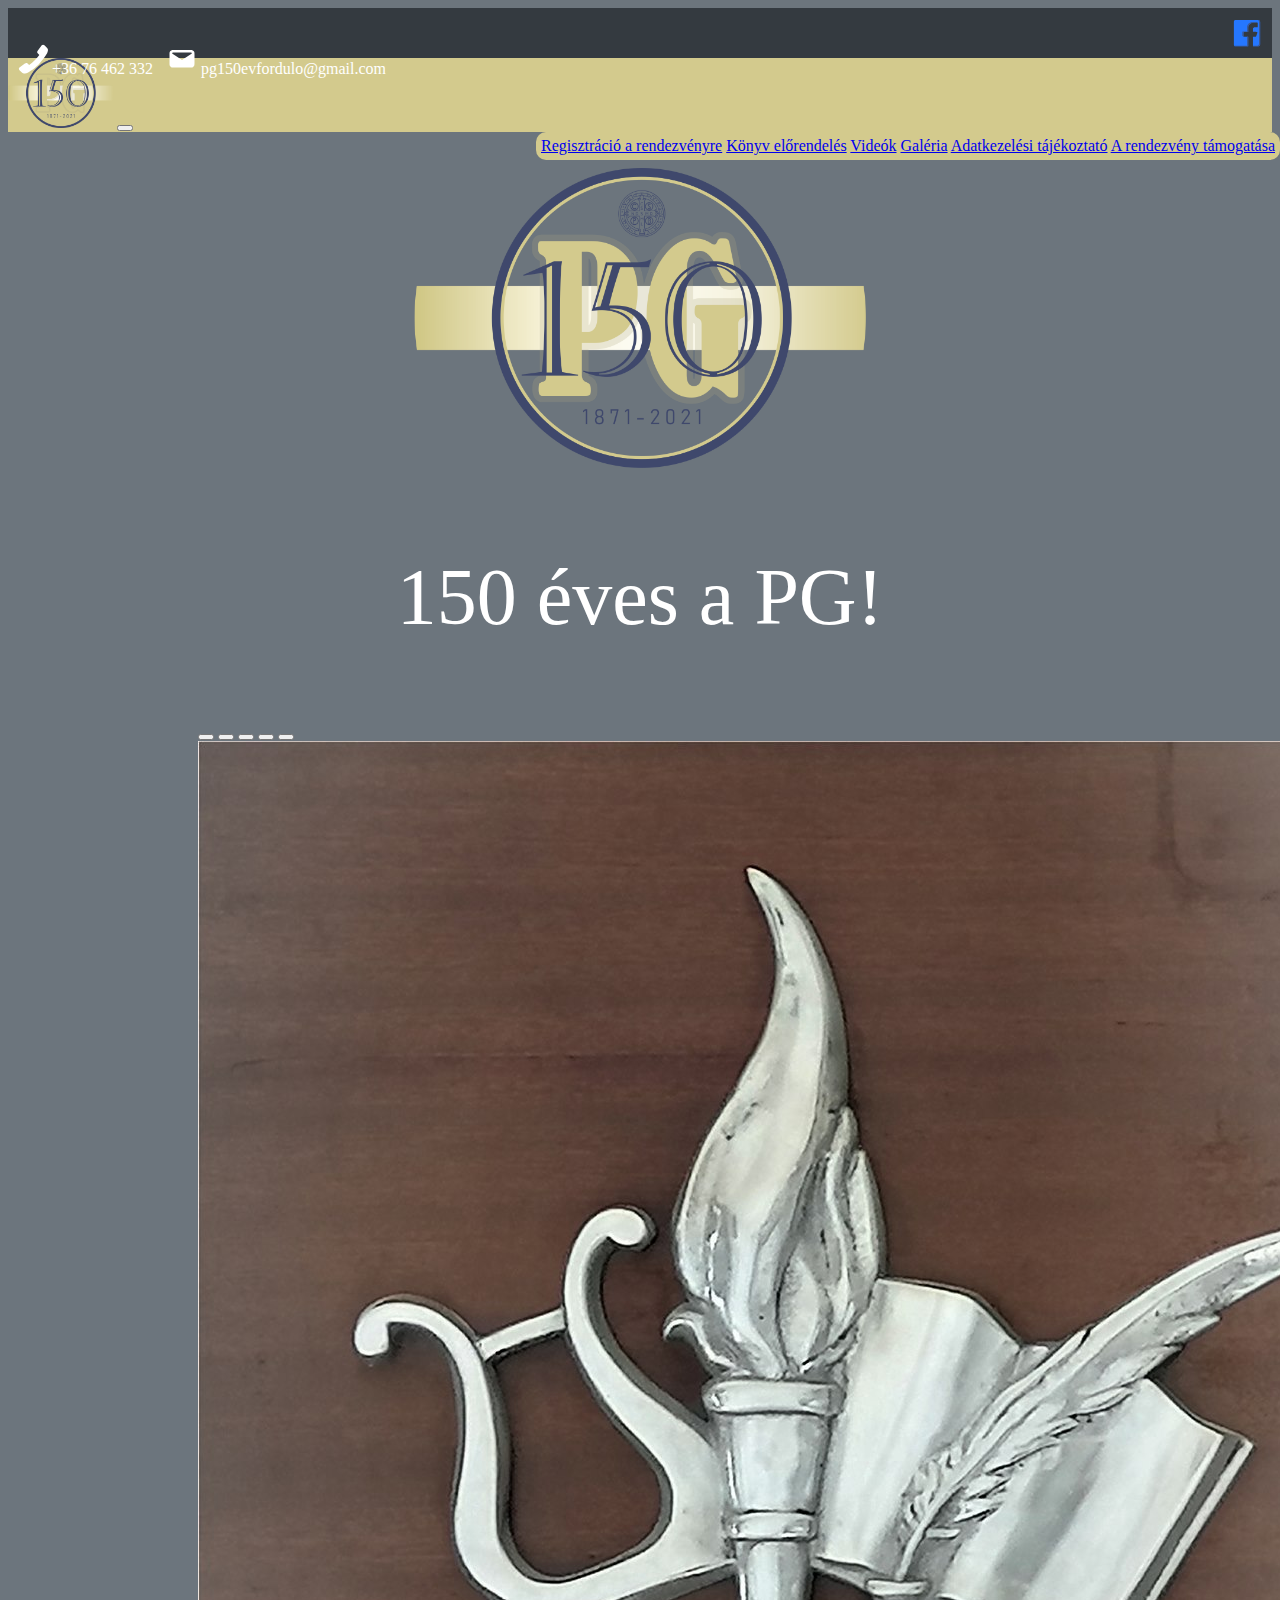
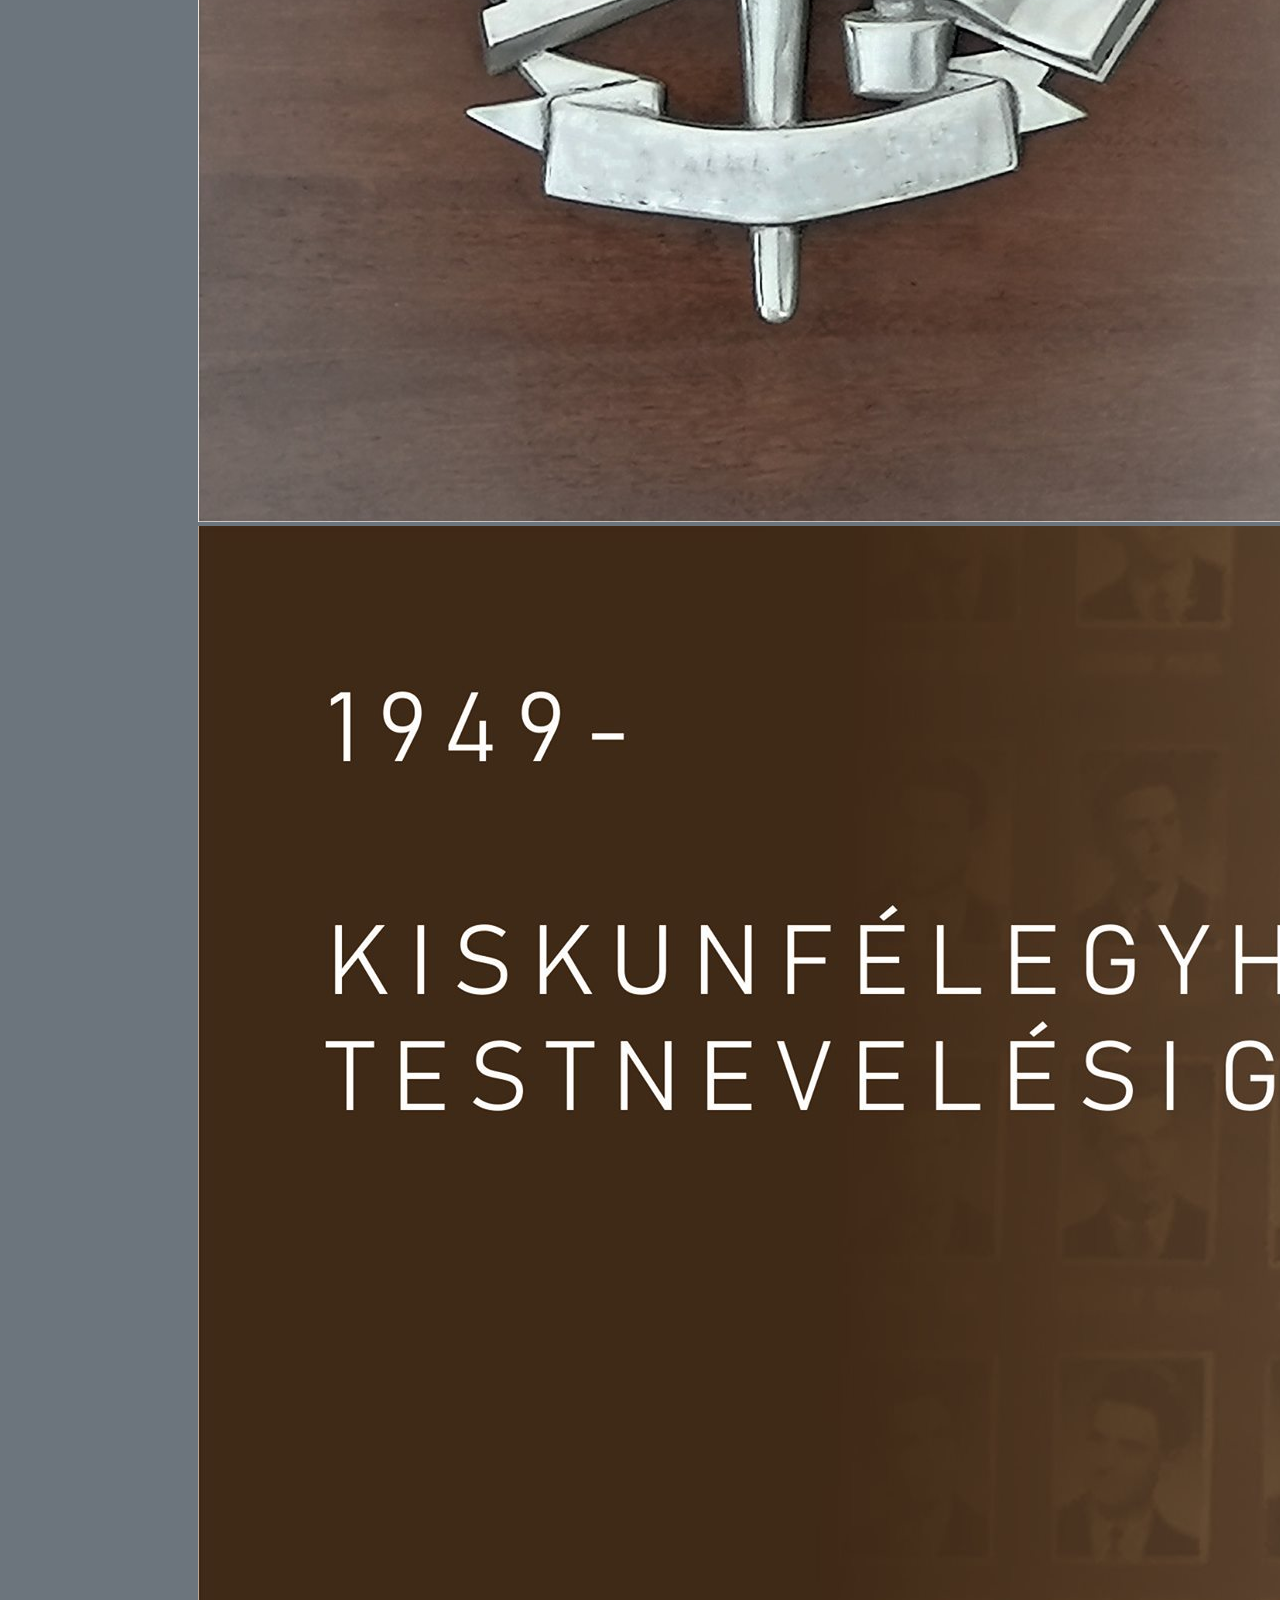
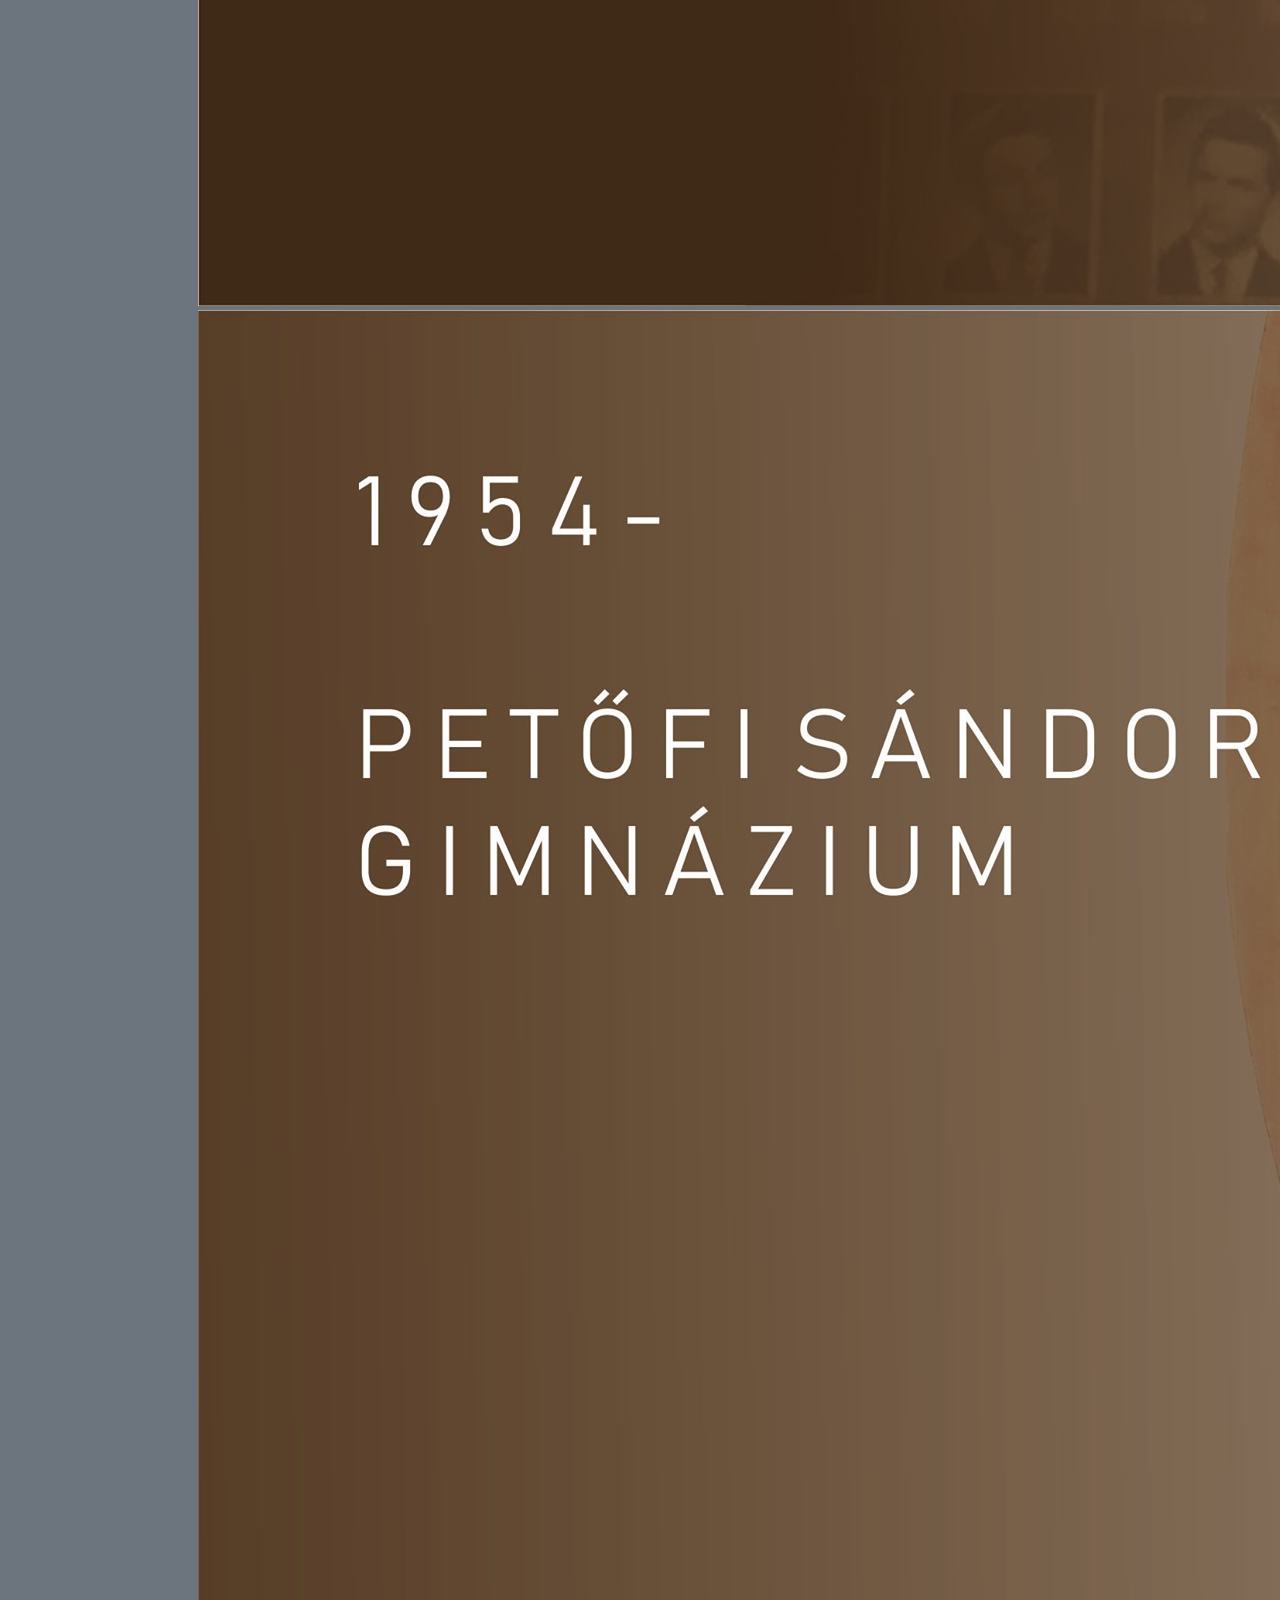
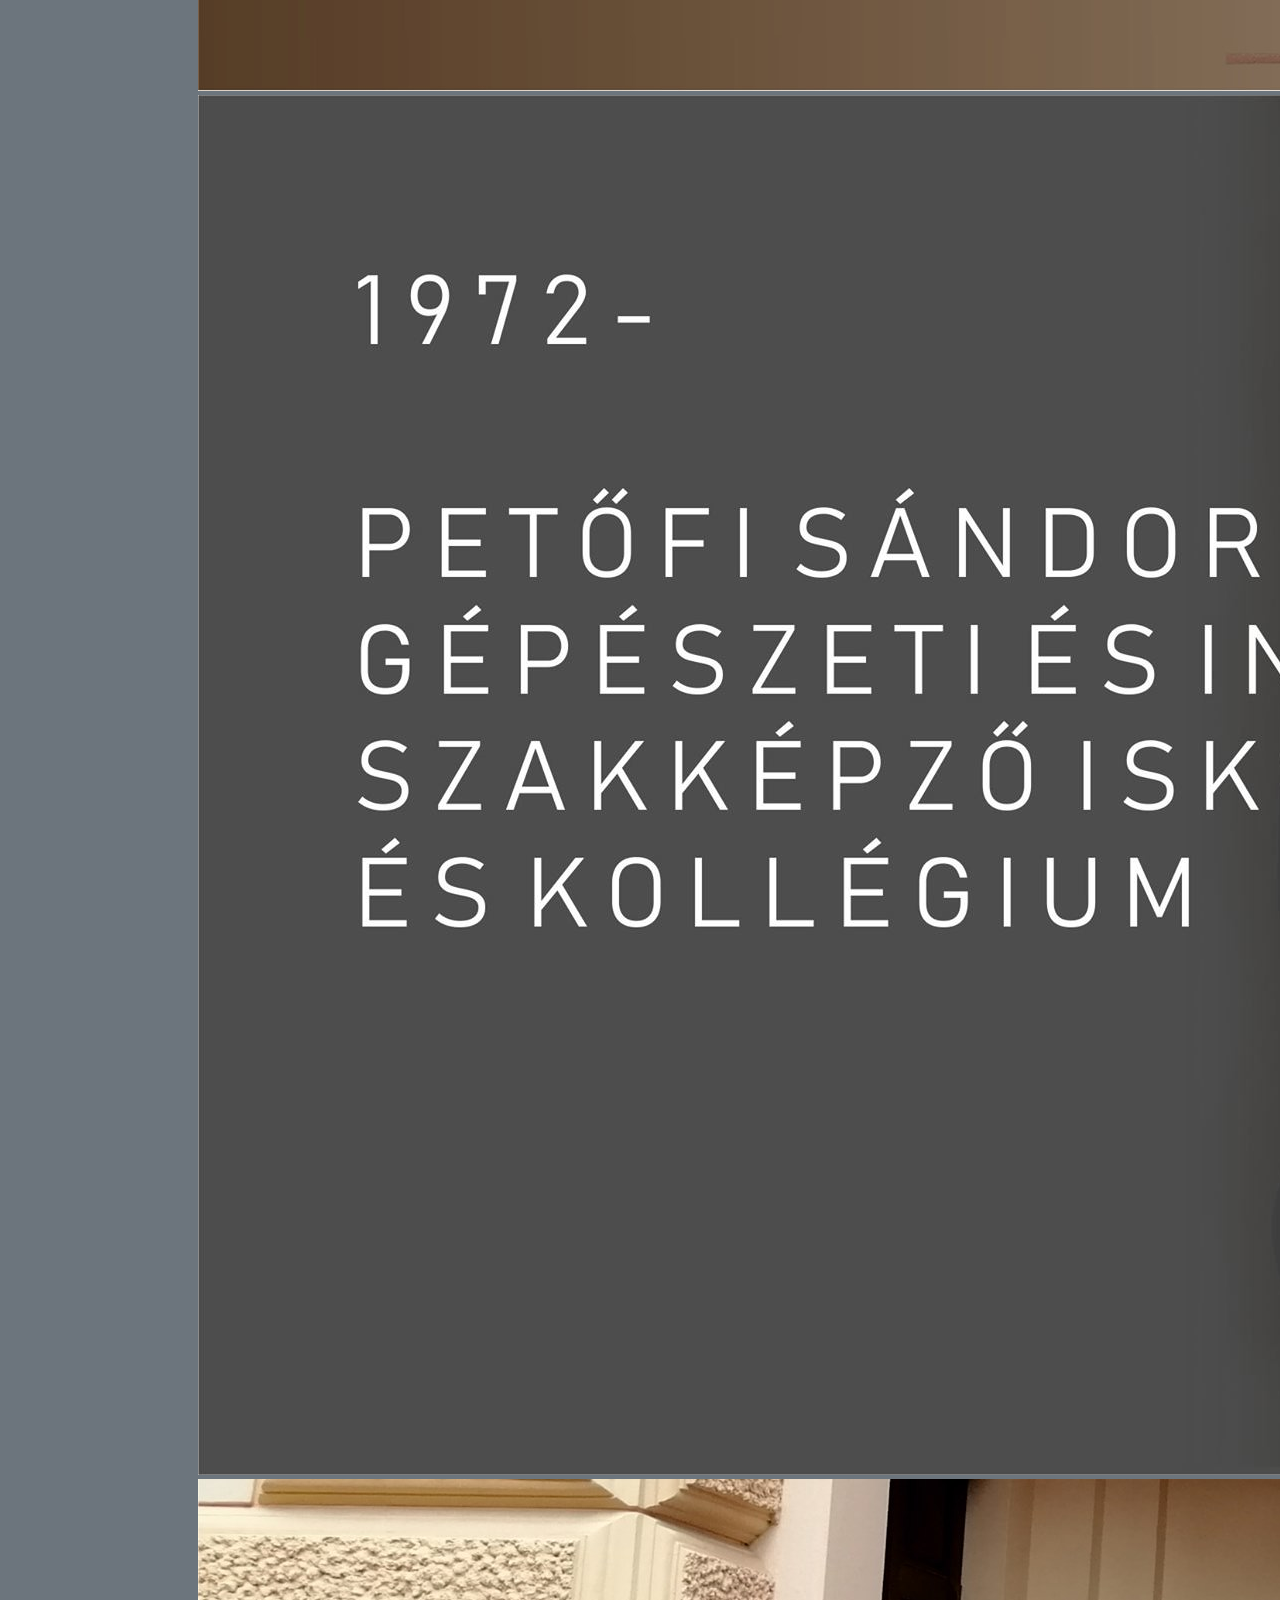
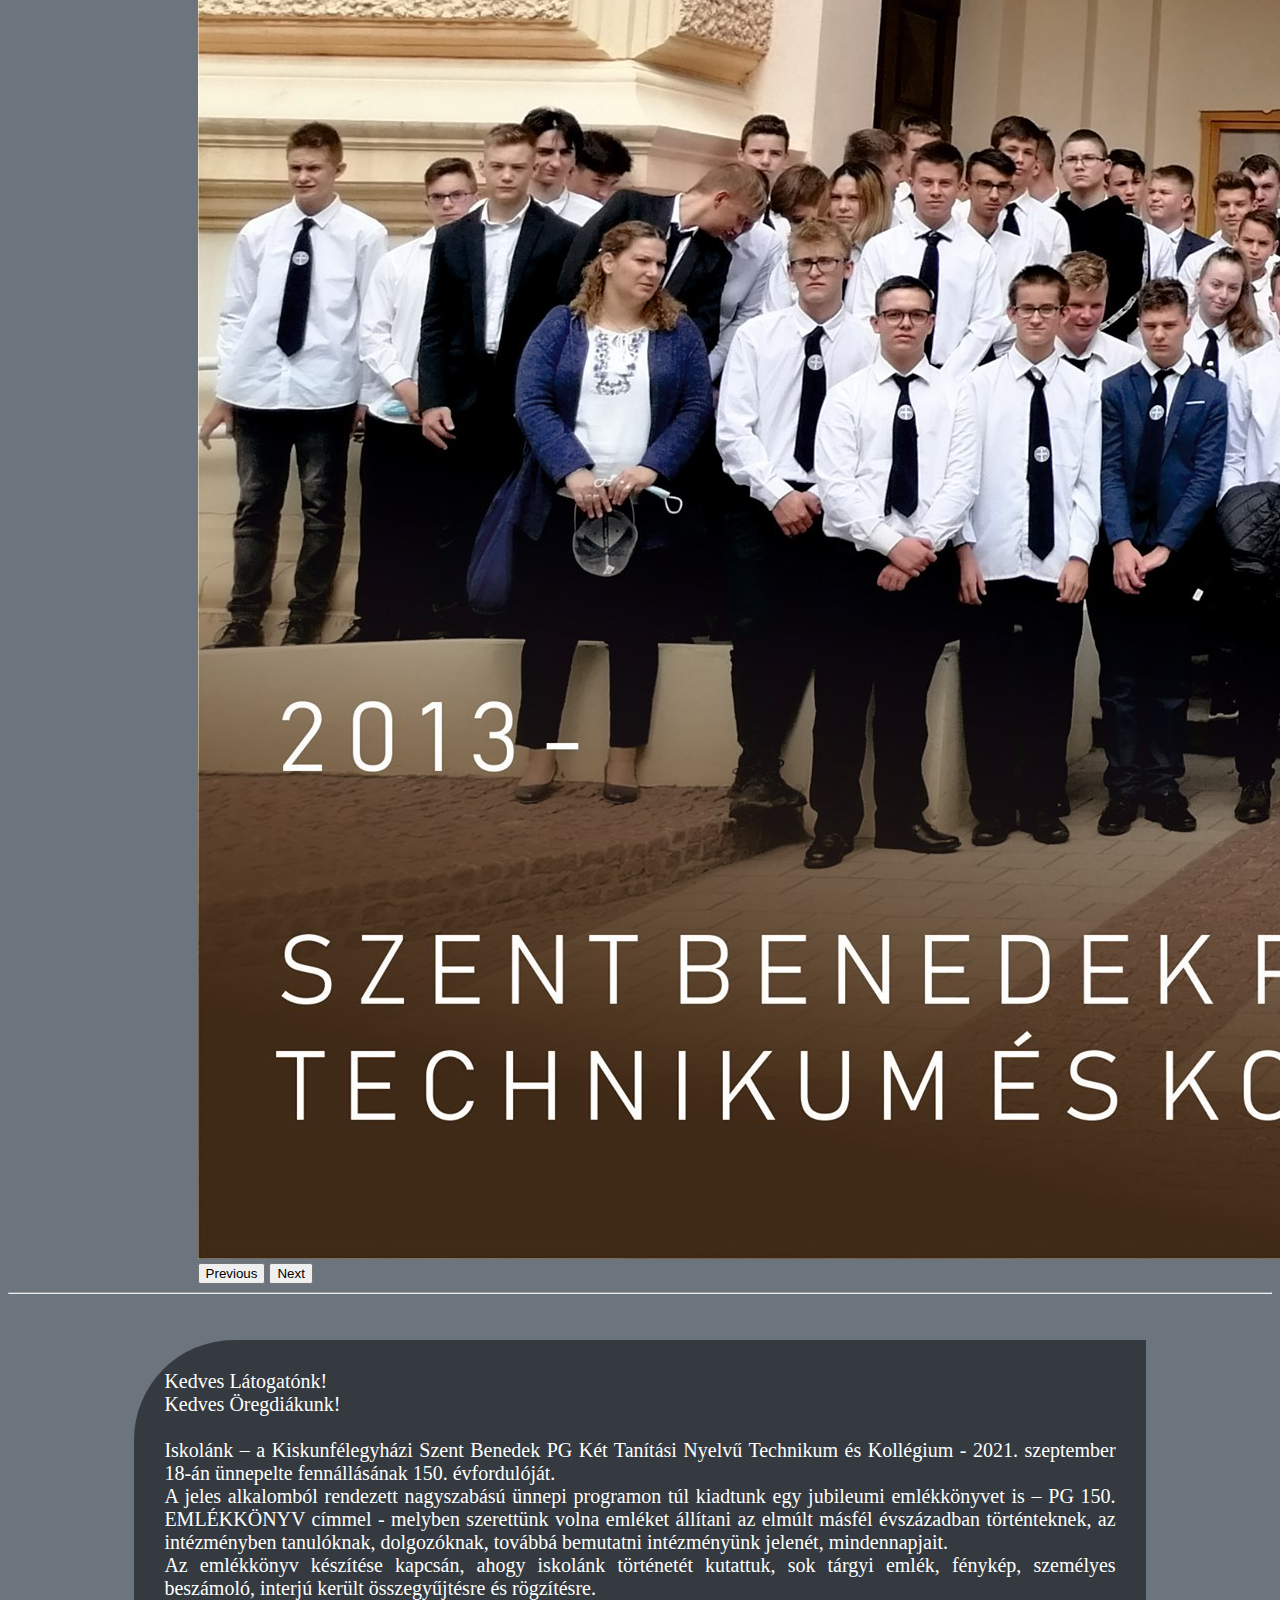
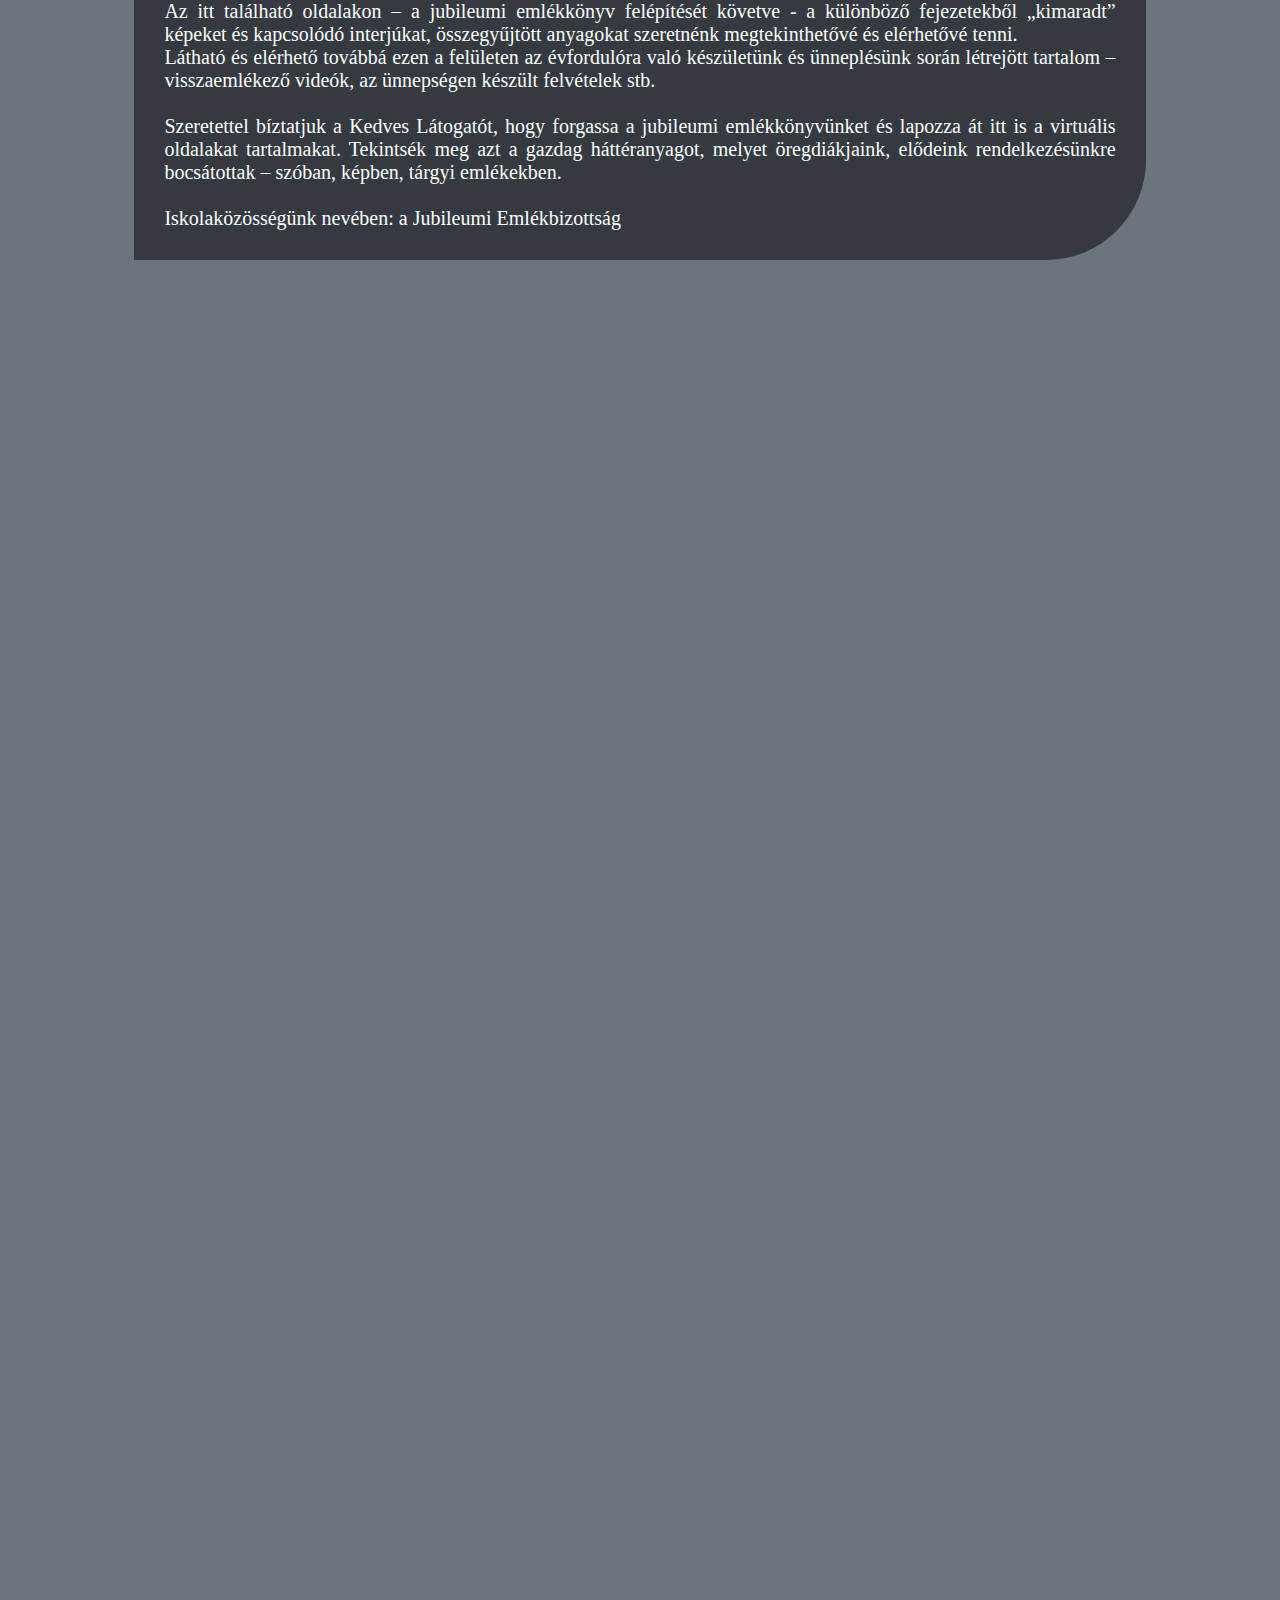
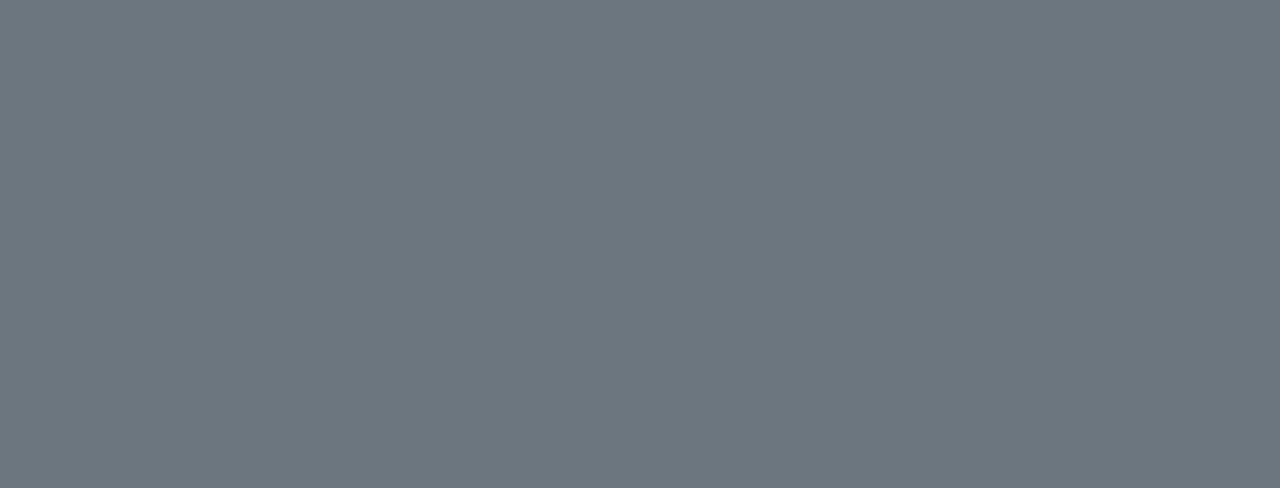
==== index.html @ b7662354 "resize" ====
<!DOCTYPE html>
<html lang="hu">
<head>
    <meta charset="UTF-8">
    <meta name="viewport" content="width=device-width, initial-scale=1.0">
    <link href="https://cdn.jsdelivr.net/npm/bootstrap@5.3.2/dist/css/bootstrap.min.css" rel="stylesheet" integrity="sha384-T3c6CoIi6uLrA9TneNEoa7RxnatzjcDSCmG1MXxSR1GAsXEV/Dwwykc2MPK8M2HN" crossorigin="anonymous">
    <script src="https://cdn.jsdelivr.net/npm/bootstrap@5.3.2/dist/js/bootstrap.bundle.min.js" integrity="sha384-C6RzsynM9kWDrMNeT87bh95OGNyZPhcTNXj1NW7RuBCsyN/o0jlpcV8Qyq46cDfL" crossorigin="anonymous"></script>
    <title>PG 150. évforduló</title>
    <link rel="icon" href="logo150.png">
    <link rel="stylesheet" href="style.css">
</head>
<body>
    <div class="elerhetosegDiv">
        <div>
            <p><img class="elerhetosegIcon" src="icon_phone.svg">  +36 76 462 332   <img class="elerhetosegIcon" src="icon_mail.svg"> pg150evfordulo@gmail.com</p>
        </div>
        <div class="facebookDiv">
            <a class="facebook" href="https://www.facebook.com/PG-150-%C3%89VFORDUL%C3%93-101348735076415" target="_blank"><img src="icon_facebook.svg"></a>
        </div>
    </div>

    <nav class="navbar navbar-expand-lg sticky-top bg-body-tertiary">
        <div class="container-fluid">
          <a class="navbar-brand" href="index.html"><img class="navImg" src="logo150.png"></a>
          <button class="navbar-toggler" type="button" data-bs-toggle="collapse" data-bs-target="#navbarNavAltMarkup" aria-controls="navbarNavAltMarkup" aria-expanded="false" aria-label="Toggle navigation">
            <span class="navbar-toggler-icon"></span>
          </button>
          <div class="collapse navbar-collapse" id="navbarNavAltMarkup">
            <div class="navbar-nav float-right">
              <a class="nav-link active" aria-current="page" href="index.html">Regisztráció a rendezvényre</a>
              <a class="nav-link" href="#">Könyv előrendelés</a>
              <a class="nav-link" href="#">Videók</a>
              <a class="nav-link" href="#">Galéria</a>
              <a class="nav-link" href="#">Adatkezelési tájékoztató</a>
              <a class="nav-link" href="#">A rendezvény támogatása</a>
            </div>
          </div>
        </div>
      </nav>

      <div class="headerDiv">
        <p class="headerImg"><img src="logo150.png" alt="150 éves a pg" title="150 éves a PG"></p>
        <p class="headerText">150 éves a PG!</p>
      </div>
  
      <div id="carouselExampleControls" class="carousel slide size-50" data-bs-ride="carousel">
        <div class="carousel-indicators">
            <button type="button" data-bs-target="#carouselExampleIndicators" data-bs-slide-to="0" class="active" aria-current="true" aria-label="Slide 1"></button>
            <button type="button" data-bs-target="#carouselExampleIndicators" data-bs-slide-to="1" aria-label="Slide 2"></button>
            <button type="button" data-bs-target="#carouselExampleIndicators" data-bs-slide-to="2" aria-label="Slide 3"></button>
            <button type="button" data-bs-target="#carouselExampleIndicators" data-bs-slide-to="3" aria-label="Slide 4"></button>
            <button type="button" data-bs-target="#carouselExampleIndicators" data-bs-slide-to="4" aria-label="Slide 5"></button>
          </div>
        <div class="carousel-inner">
          <div class="carousel-item active">
            <img src="images/slide/0001.jpg" class="d-block w-100" alt="...">
          </div>
          <div class="carousel-item">
            <img src="images/slide/0002.jpg" class="d-block w-100" alt="...">
          </div>
          <div class="carousel-item">
            <img src="images/slide/0003.jpg" class="d-block w-100" alt="...">
          </div>
          <div class="carousel-item">
            <img src="images/slide/0004.jpg" class="d-block w-100" alt="...">
          </div>
          <div class="carousel-item">
            <img src="images/slide/0005.jpg" class="d-block w-100" alt="...">
          </div>
        </div>
        <button class="carousel-control-prev" type="button" data-bs-target="#carouselExampleControls" data-bs-slide="prev">
          <span class="carousel-control-prev-icon" aria-hidden="true"></span>
          <span class="visually-hidden">Previous</span>
        </button>
        <button class="carousel-control-next" type="button" data-bs-target="#carouselExampleControls" data-bs-slide="next">
          <span class="carousel-control-next-icon" aria-hidden="true"></span>
          <span class="visually-hidden">Next</span>
        </button>
      </div>

      <hr> <br>

      <div class="szovegDiv">
        <p>
            Kedves Látogatónk! <br>
            Kedves Öregdiákunk! <br> <br>

            Iskolánk – a Kiskunfélegyházi Szent Benedek PG Két Tanítási Nyelvű Technikum és Kollégium - 2021. szeptember 18-án ünnepelte fennállásának 150. évfordulóját. <br>
            A jeles alkalomból rendezett nagyszabású ünnepi programon túl kiadtunk egy jubileumi emlékkönyvet is – PG 150. EMLÉKKÖNYV címmel - melyben szerettünk volna emléket állítani az elmúlt másfél évszázadban történteknek, az intézményben tanulóknak, dolgozóknak, továbbá bemutatni intézményünk jelenét, mindennapjait. <br>
            Az emlékkönyv készítése kapcsán, ahogy iskolánk történetét kutattuk, sok tárgyi emlék, fénykép, személyes beszámoló, interjú került összegyűjtésre és rögzítésre. <br>
            Az itt található oldalakon – a jubileumi emlékkönyv felépítését követve - a különböző fejezetekből „kimaradt” képeket és kapcsolódó interjúkat, összegyűjtött anyagokat szeretnénk megtekinthetővé és elérhetővé tenni. <br>
            Látható és elérhető továbbá ezen a felületen az évfordulóra való készületünk és ünneplésünk során létrejött tartalom – visszaemlékező videók, az ünnepségen készült felvételek stb. <br> <br>

            Szeretettel bíztatjuk a Kedves Látogatót, hogy forgassa a jubileumi emlékkönyvünket és lapozza át itt is a virtuális oldalakat tartalmakat. Tekintsék meg azt a gazdag háttéranyagot, melyet öregdiákjaink, elődeink rendelkezésünkre bocsátottak – szóban, képben, tárgyi emlékekben. <br> <br>

            Iskolaközösségünk nevében: a Jubileumi Emlékbizottság

        </p>
      </div>

      <div class="voltegyszerDiv">
        <div>
            
        </div>
      </div>

      <br><br><br><br><br><br><br><br><br><br><br><br><br><br><br><br><br><br><br><br><br><br><br><br><br><br><br><br><br><br><br><br><br><br><br><br><br><br><br><br><br><br><br><br><br><br><br><br><br><br><br><br><br><br><br><br><br><br><br><br><br><br><br><br><br><br><br><br><br><br><br><br><br><br><br><br><br><br><br><br><br><br><br><br><br><br><br><br><br><br><br><br><br><br><br><br><br><br><br><br>
</body>
</html>
---- style.css ----
body{
    background-color: #6C757D;
}

.elerhetosegDiv{
    background-color: #343A40;
    height: 50px;
    width: 100%;
    color: white;

}
.elerhetosegDiv div{
    -ms-transform: translateY(30%);
    transform: translateY(30%);
    display: inline-block;
}
.elerhetosegIcon{
    height: 30px;
    padding-left: 10px;
}
.facebookDiv{
    float: right;
}
.facebook{
    margin-right: 10px;
}
.facebook img{
    height: 30px;
}

.navbar{
    background-color: #D3CA8D !important;
    width: 100%;
}
.navImg{
    height: 70px;
}
.float-right{
    position: absolute;
    right: 0;
    background-color: #D3CA8D;
    padding: 5px;
    border-radius: 10px;
}

.headerDiv{
    background-color: #6C757D;

}
.headerImg{
    padding-top: 20px;
    text-align: center;
    width: 100%;
}
.headerImg img{
    height: 300px;
}
.headerText{
    text-align: center;
    color: white;
    font-size: 80px;
}

.szovegDiv{
    width: 80%;
    margin: 0 auto;
}
.szovegDiv p{
    text-align: justify;
    font-size: 20px;
    color: white;
    background-color: #343A40;
    padding: 30px;
    border-radius: 100px 0px 100px 0px;
}

.size-50{
    display: block;
    margin: auto;
    width: 70%;
}
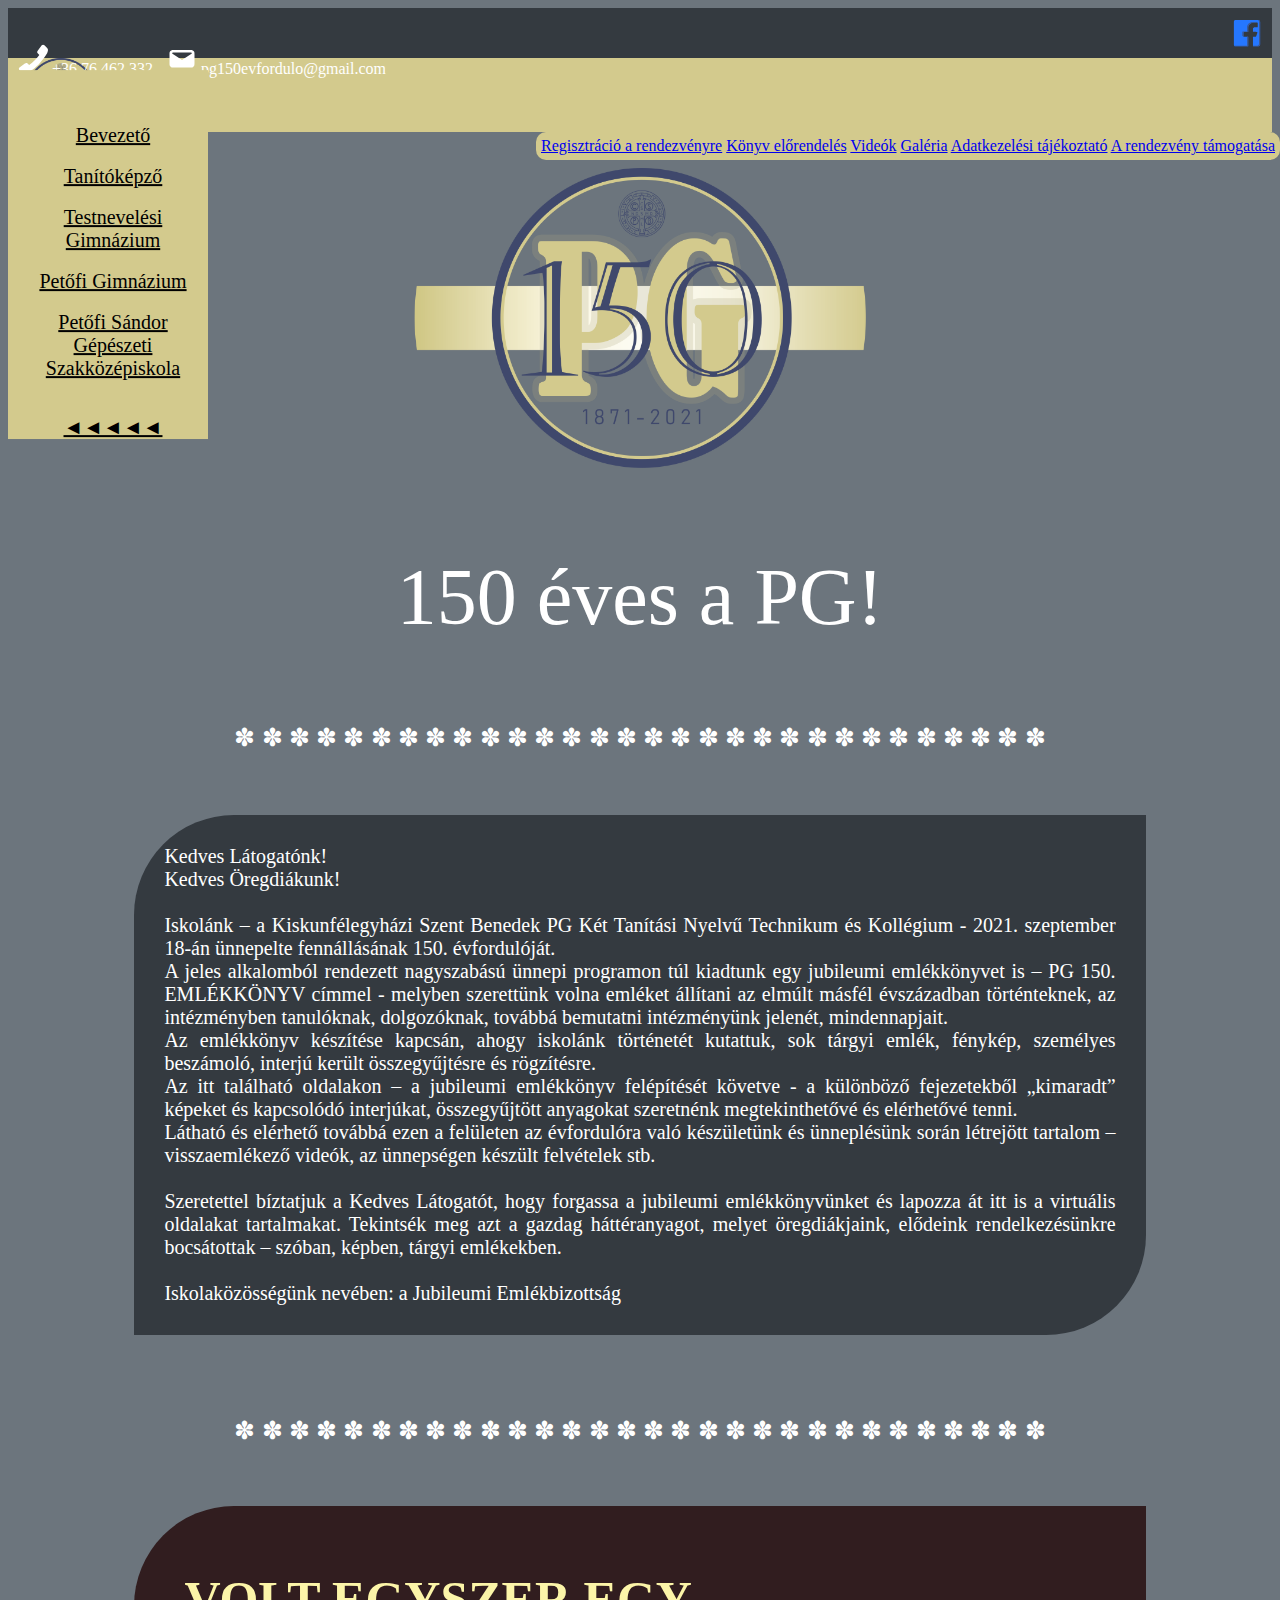
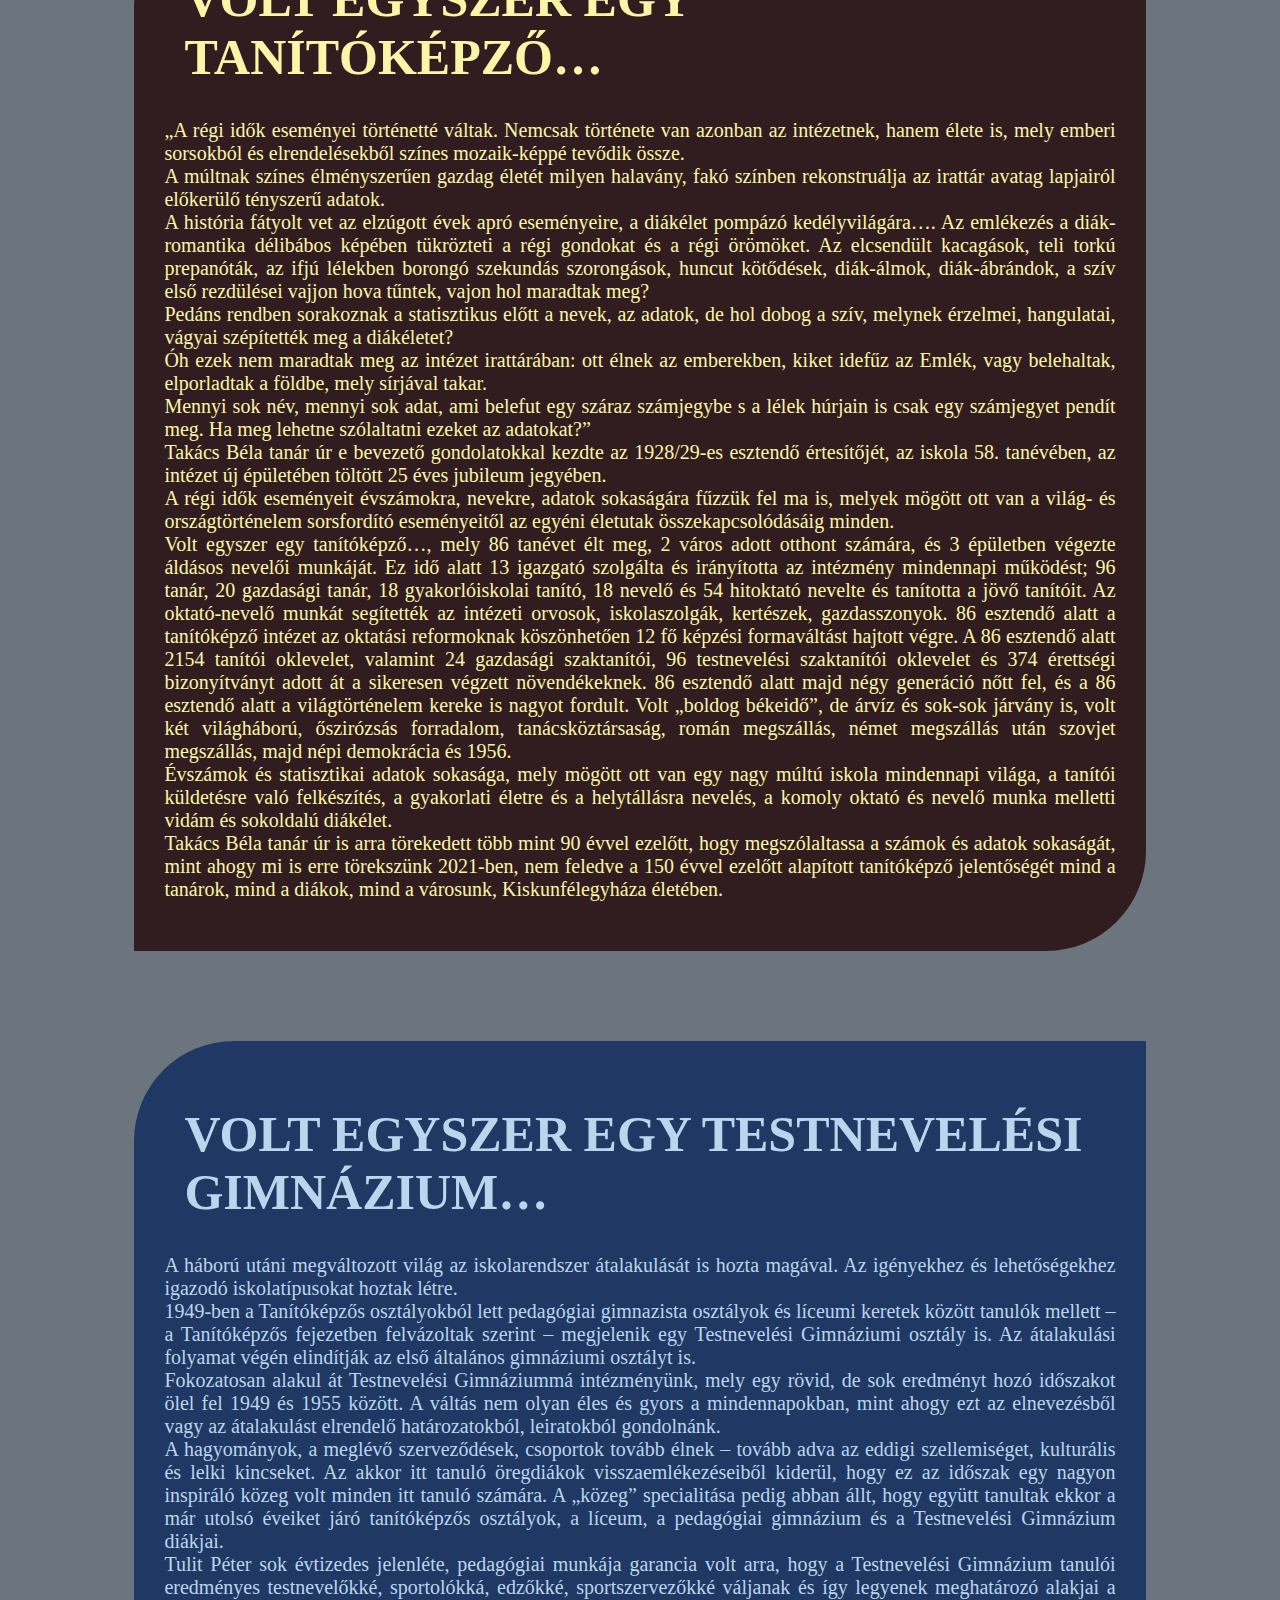
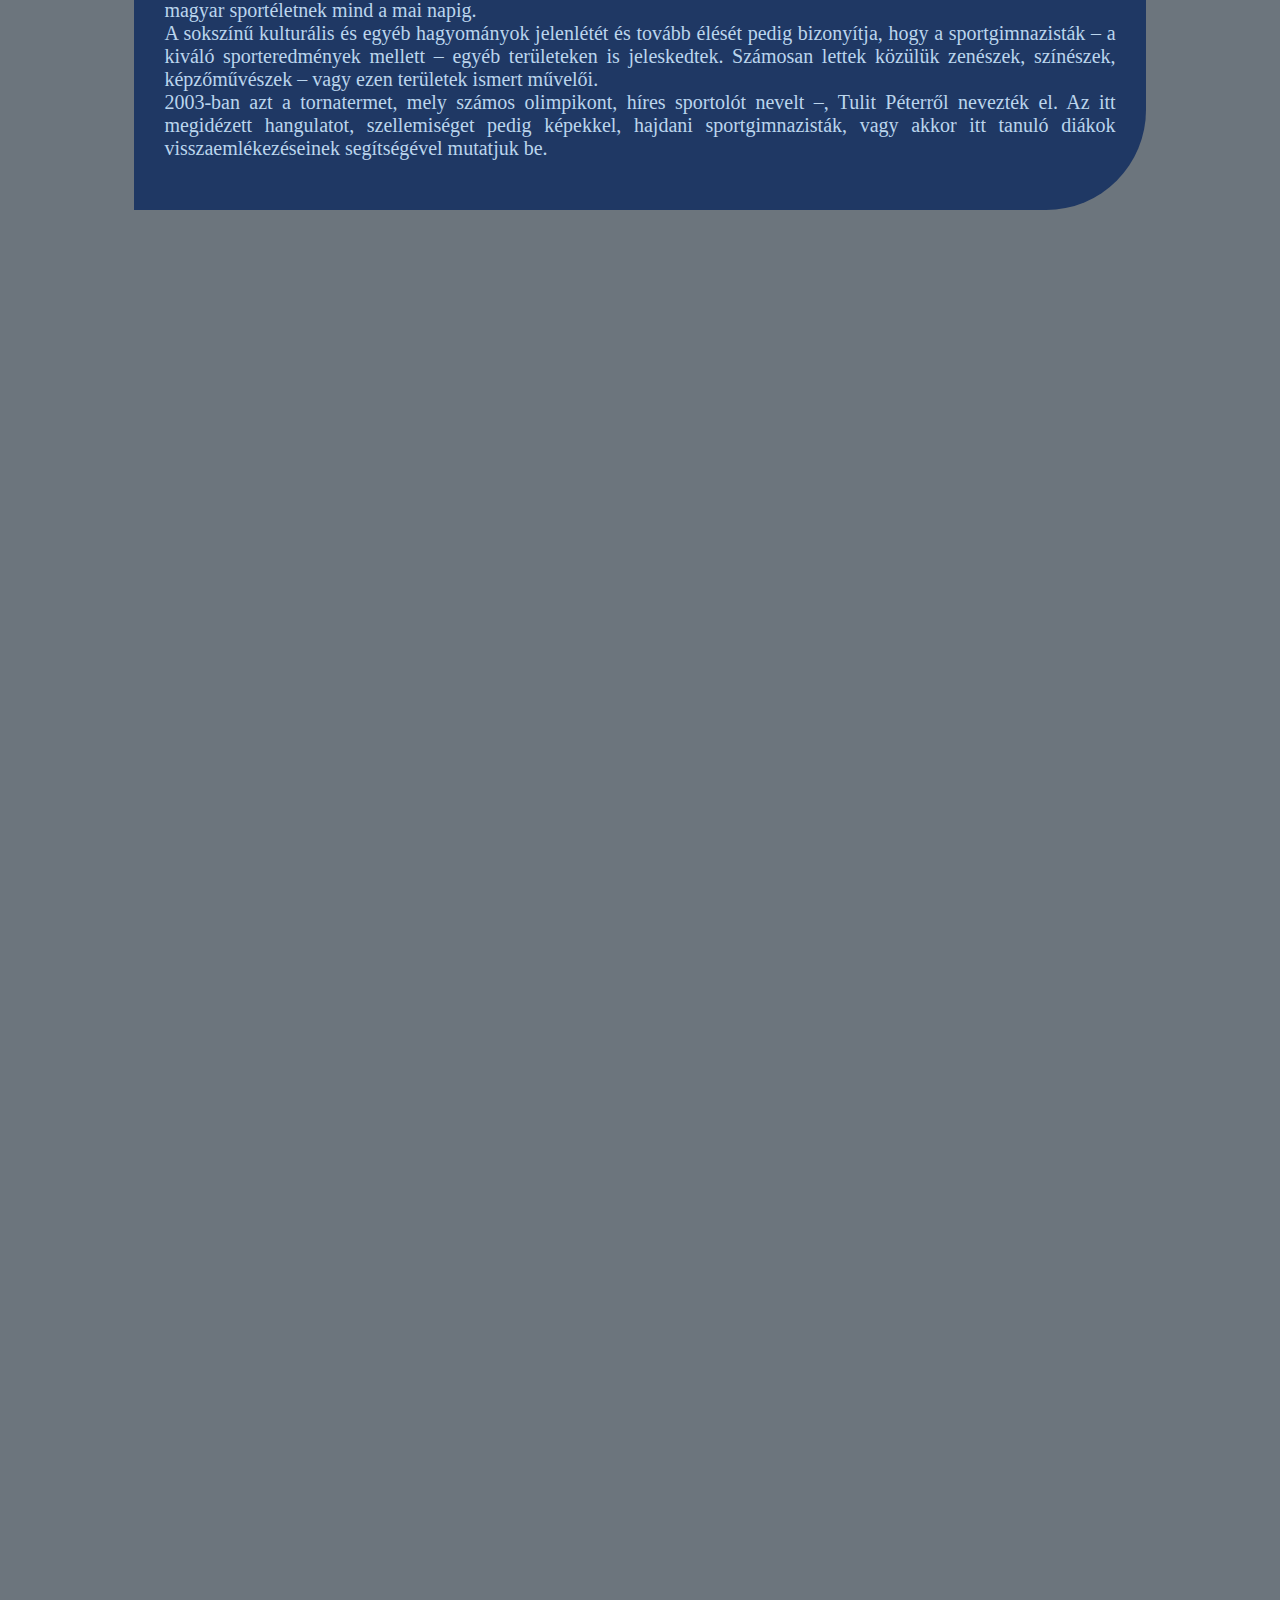
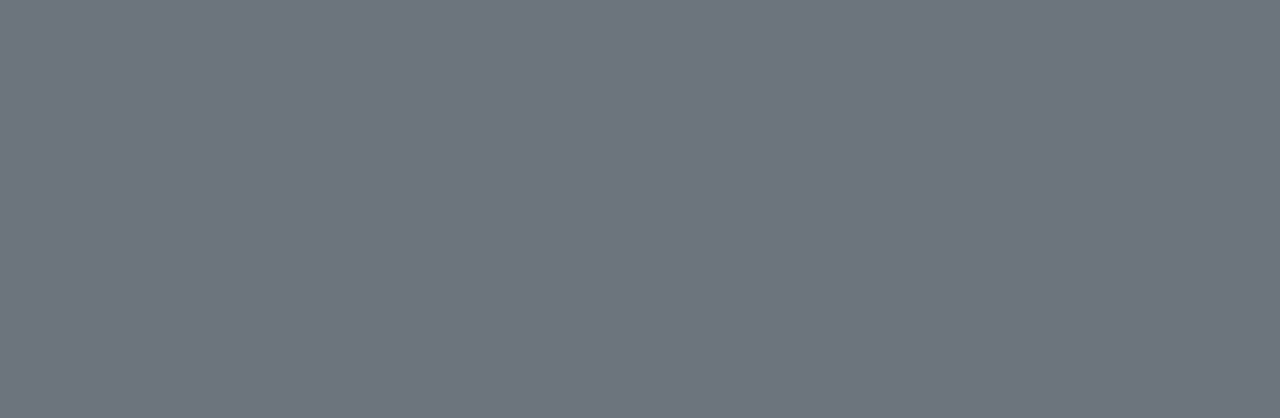
==== commit 950d9f05: "1115-2" ====
--- a/index.html
+++ b/index.html
@@ -42,43 +42,8 @@
         <p class="headerImg"><img src="logo150.png" alt="150 éves a pg" title="150 éves a PG"></p>
         <p class="headerText">150 éves a PG!</p>
       </div>
-  
-      <div id="carouselExampleControls" class="carousel slide size-50" data-bs-ride="carousel">
-        <div class="carousel-indicators">
-            <button type="button" data-bs-target="#carouselExampleIndicators" data-bs-slide-to="0" class="active" aria-current="true" aria-label="Slide 1"></button>
-            <button type="button" data-bs-target="#carouselExampleIndicators" data-bs-slide-to="1" aria-label="Slide 2"></button>
-            <button type="button" data-bs-target="#carouselExampleIndicators" data-bs-slide-to="2" aria-label="Slide 3"></button>
-            <button type="button" data-bs-target="#carouselExampleIndicators" data-bs-slide-to="3" aria-label="Slide 4"></button>
-            <button type="button" data-bs-target="#carouselExampleIndicators" data-bs-slide-to="4" aria-label="Slide 5"></button>
-          </div>
-        <div class="carousel-inner">
-          <div class="carousel-item active">
-            <img src="images/slide/0001.jpg" class="d-block w-100" alt="...">
-          </div>
-          <div class="carousel-item">
-            <img src="images/slide/0002.jpg" class="d-block w-100" alt="...">
-          </div>
-          <div class="carousel-item">
-            <img src="images/slide/0003.jpg" class="d-block w-100" alt="...">
-          </div>
-          <div class="carousel-item">
-            <img src="images/slide/0004.jpg" class="d-block w-100" alt="...">
-          </div>
-          <div class="carousel-item">
-            <img src="images/slide/0005.jpg" class="d-block w-100" alt="...">
-          </div>
-        </div>
-        <button class="carousel-control-prev" type="button" data-bs-target="#carouselExampleControls" data-bs-slide="prev">
-          <span class="carousel-control-prev-icon" aria-hidden="true"></span>
-          <span class="visually-hidden">Previous</span>
-        </button>
-        <button class="carousel-control-next" type="button" data-bs-target="#carouselExampleControls" data-bs-slide="next">
-          <span class="carousel-control-next-icon" aria-hidden="true"></span>
-          <span class="visually-hidden">Next</span>
-        </button>
-      </div>
 
-      <hr> <br>
+      <p class="hrDeco">✽ ✽ ✽ ✽ ✽ ✽ ✽ ✽ ✽ ✽ ✽ ✽ ✽ ✽ ✽ ✽ ✽ ✽ ✽ ✽ ✽ ✽ ✽ ✽ ✽ ✽ ✽ ✽ ✽ ✽</p> <br>
 
       <div class="szovegDiv">
         <p>
@@ -98,9 +63,70 @@
         </p>
       </div>
 
+      <br id="tanitokepzoJump"><br><p class="hrDeco">✽ ✽ ✽ ✽ ✽ ✽ ✽ ✽ ✽ ✽ ✽ ✽ ✽ ✽ ✽ ✽ ✽ ✽ ✽ ✽ ✽ ✽ ✽ ✽ ✽ ✽ ✽ ✽ ✽ ✽</p><br><br>
+
       <div class="voltegyszerDiv">
-        <div>
-            
+        <div id="tanitokepzo">
+            <h1>VOLT EGYSZER EGY TANÍTÓKÉPZŐ…</h1>
+            <p>
+              „A régi idők eseményei történetté váltak.
+              Nemcsak története van azonban az intézetnek, hanem élete is, mely emberi sorsokból és elrendelésekből színes mozaik-képpé tevődik össze. <br>
+              A múltnak színes élményszerűen gazdag életét milyen halavány, fakó színben rekonstruálja az irattár avatag lapjairól előkerülő tényszerű adatok. <br>
+              A história fátyolt vet az elzúgott évek apró eseményeire, a diákélet pompázó kedélyvilágára…. Az emlékezés a diák-romantika délibábos képében tükrözteti a régi gondokat és a régi örömöket. Az elcsendült kacagások, teli torkú prepanóták, az ifjú lélekben borongó szekundás szorongások, huncut kötődések, diák-álmok, diák-ábrándok, a szív első rezdülései vajjon hova tűntek, vajon hol maradtak meg? <br>
+              Pedáns rendben sorakoznak a statisztikus előtt a nevek, az adatok, de hol dobog a szív, melynek érzelmei, hangulatai, vágyai szépítették meg a diákéletet? <br>
+              Óh ezek nem maradtak meg az intézet irattárában: ott élnek az emberekben, kiket idefűz az Emlék, vagy belehaltak, elporladtak a földbe, mely sírjával takar. <br>
+              Mennyi sok név, mennyi sok adat, ami belefut egy száraz számjegybe s a lélek húrjain is csak egy számjegyet pendít meg.
+              Ha meg lehetne szólaltatni ezeket az adatokat?” <br>
+              Takács Béla tanár úr e bevezető gondolatokkal kezdte az 1928/29-es esztendő értesítőjét, az iskola 58. tanévében, az intézet új épületében töltött 25 éves jubileum jegyében. <br>
+              A régi idők eseményeit évszámokra, nevekre, adatok sokaságára fűzzük fel ma is, melyek mögött ott van a világ- és országtörténelem sorsfordító eseményeitől az egyéni életutak összekapcsolódásáig minden. <br>
+              Volt egyszer egy tanítóképző…, mely 86 tanévet élt meg, 2 város adott otthont számára, és 3 épületben végezte áldásos nevelői munkáját. Ez idő alatt 13 igazgató szolgálta és irányította az intézmény mindennapi működést; 96 tanár, 20 gazdasági tanár, 18 gyakorlóiskolai tanító, 18 nevelő és 54 hitoktató nevelte és tanította a jövő tanítóit. Az oktató-nevelő munkát segítették az intézeti orvosok, iskolaszolgák, kertészek, gazdasszonyok. 86 esztendő alatt a tanítóképző intézet az oktatási reformoknak köszönhetően 12 fő képzési formaváltást hajtott végre. A 86 esztendő alatt 2154 tanítói oklevelet, valamint 24 gazdasági szaktanítói, 96 testnevelési szaktanítói oklevelet és 374 érettségi bizonyítványt adott át a sikeresen végzett növendékeknek.
+              86 esztendő alatt majd négy generáció nőtt fel, és a 86 esztendő alatt a világtörténelem kereke is nagyot fordult. Volt „boldog békeidő”, de árvíz és sok-sok járvány is, volt két világháború, őszirózsás forradalom, tanácsköztársaság, román megszállás, német megszállás után szovjet megszállás, majd népi demokrácia és 1956. <br>
+              Évszámok és statisztikai adatok sokasága, mely mögött ott van egy nagy múltú iskola
+              mindennapi világa, a tanítói küldetésre való felkészítés, a gyakorlati életre és a helytállásra nevelés, a komoly oktató és nevelő munka melletti vidám és sokoldalú diákélet. <br>
+              Takács Béla tanár úr is arra törekedett több mint 90 évvel ezelőtt, hogy megszólaltassa a számok és adatok sokaságát, mint ahogy mi is erre törekszünk 2021-ben, nem feledve a 150 évvel ezelőtt alapított tanítóképző jelentőségét mind a tanárok, mind a diákok, mind a városunk, Kiskunfélegyháza életében.
+            </p>
+        </div>
+        <br id="testnevelesJump"><br><br><br><br>
+        <div id="testneveles">
+          <h1>VOLT EGYSZER EGY TESTNEVELÉSI GIMNÁZIUM…</h1>
+          <p>
+            A háború utáni megváltozott világ az iskolarendszer átalakulását is hozta magával. Az igényekhez és lehetőségekhez igazodó iskolatípusokat hoztak létre. <br>
+            1949-ben a Tanítóképzős osztályokból lett pedagógiai gimnazista osztályok és líceumi keretek között tanulók mellett – a Tanítóképzős fejezetben felvázoltak szerint – megjelenik egy Testnevelési Gimnáziumi osztály is. Az átalakulási folyamat végén elindítják az első általános gimnáziumi osztályt is. <br>
+            Fokozatosan alakul át Testnevelési Gimnáziummá intézményünk, mely egy rövid, de sok eredményt hozó időszakot ölel fel 1949 és 1955 között. A váltás nem olyan éles és gyors a mindennapokban, mint ahogy ezt az elnevezésből vagy az átalakulást elrendelő határozatokból, leiratokból gondolnánk. <br>
+            A hagyományok, a meglévő szerveződések, csoportok tovább élnek – tovább adva az eddigi szellemiséget, kulturális és lelki kincseket. Az akkor itt tanuló öregdiákok visszaemlékezéseiből kiderül, hogy ez az időszak egy nagyon inspiráló közeg volt minden itt tanuló számára. A „közeg” specialitása pedig abban állt, hogy együtt tanultak ekkor a már utolsó éveiket járó tanítóképzős osztályok, a líceum, a pedagógiai gimnázium és a Testnevelési Gimnázium diákjai. <br>
+            Tulit Péter sok évtizedes jelenléte, pedagógiai munkája garancia volt arra, hogy a Testnevelési Gimnázium tanulói eredményes testnevelőkké, sportolókká, edzőkké, sportszervezőkké váljanak és így legyenek meghatározó alakjai a magyar sportéletnek mind a mai napig. <br>
+            A sokszínű kulturális és egyéb hagyományok jelenlétét és tovább élését pedig bizonyítja, hogy a sportgimnazisták – a kiváló sporteredmények mellett – egyéb területeken is jeleskedtek. Számosan lettek közülük zenészek, színészek, képzőművészek – vagy ezen területek ismert művelői. <br>
+            2003-ban azt a tornatermet, mely számos olimpikont, híres sportolót nevelt –, Tulit Péterről nevezték el.
+            Az itt megidézett hangulatot, szellemiséget pedig képekkel, hajdani sportgimnazisták, vagy akkor itt tanuló diákok visszaemlékezéseinek segítségével mutatjuk be. <br>
+
+          </p>
+        </div>
+      </div>
+
+      <div class="indexNavigator">
+        <br><br><br>
+        <div class="indexTop">
+          <a href="#top">Bevezető</a>
+        </div>
+        <br>
+        <div class="tanitokepzo">
+          <a href="#tanitokepzoJump">Tanítóképző</a>
+        </div>
+        <br>
+        <div class="testneveles">
+          <a href="#testnevelesJump">Testnevelési <br>Gimnázium</a>
+        </div>
+        <br>
+        <div class="petofigimnazium">
+          <a href="#petofigimnaziumJump">Petőfi Gimnázium</a>
+        </div>
+        <br>
+        <div class="gepeszeti">
+          <a href="#gepeszetiJump">Petőfi Sándor <br>Gépészeti <br>Szakközépiskola</a>
+        </div>
+        <br> <br>
+        <div class="bezar">
+          <a href="#">◄◄◄◄◄</a>
         </div>
       </div>
 
--- a/style.css
+++ b/style.css
@@ -1,5 +1,23 @@
 body{
     background-color: #6C757D;
+}
+.hrDeco{
+    text-align: center;
+    font-size: 25px;
+    color: white;
+}
+.indexNavigator{
+    position: fixed;
+    top: 0;
+    padding-left: 10px;
+    transform: translateY(19%);
+    text-align: center;
+    width: 190px;
+    background-color: #D3CA8D;
+}
+.indexNavigator a{
+    color: black;
+    font-size: 20px;
 }
 
 .elerhetosegDiv{
@@ -74,8 +92,40 @@
     border-radius: 100px 0px 100px 0px;
 }
 
-.size-50{
-    display: block;
-    margin: auto;
-    width: 70%;
+.voltegyszerDiv{
+    width: 80%;
+    margin: 0 auto;
+}
+#tanitokepzo{
+    background-color: #311d1f;
+    padding: 30px;
+    border-radius: 100px 0px 100px 0px;
+}
+#tanitokepzo h1{
+    margin-left: 20px;
+    text-align: left;
+    font-size: 50px;
+    color: #fcf5a8;
+}
+#tanitokepzo p{
+    text-align: justify;
+    font-size: 20px;
+    color: #fcf5a8;
+}
+
+#testneveles{
+    background-color: #1f3864;
+    padding: 30px;
+    border-radius: 100px 0px 100px 0px;
+}
+#testneveles h1{
+    margin-left: 20px;
+    text-align: left;
+    font-size: 50px;
+    color: #bbd5ed;
+}
+#testneveles p{
+    text-align: justify;
+    font-size: 20px;
+    color: #bbd5ed;
 }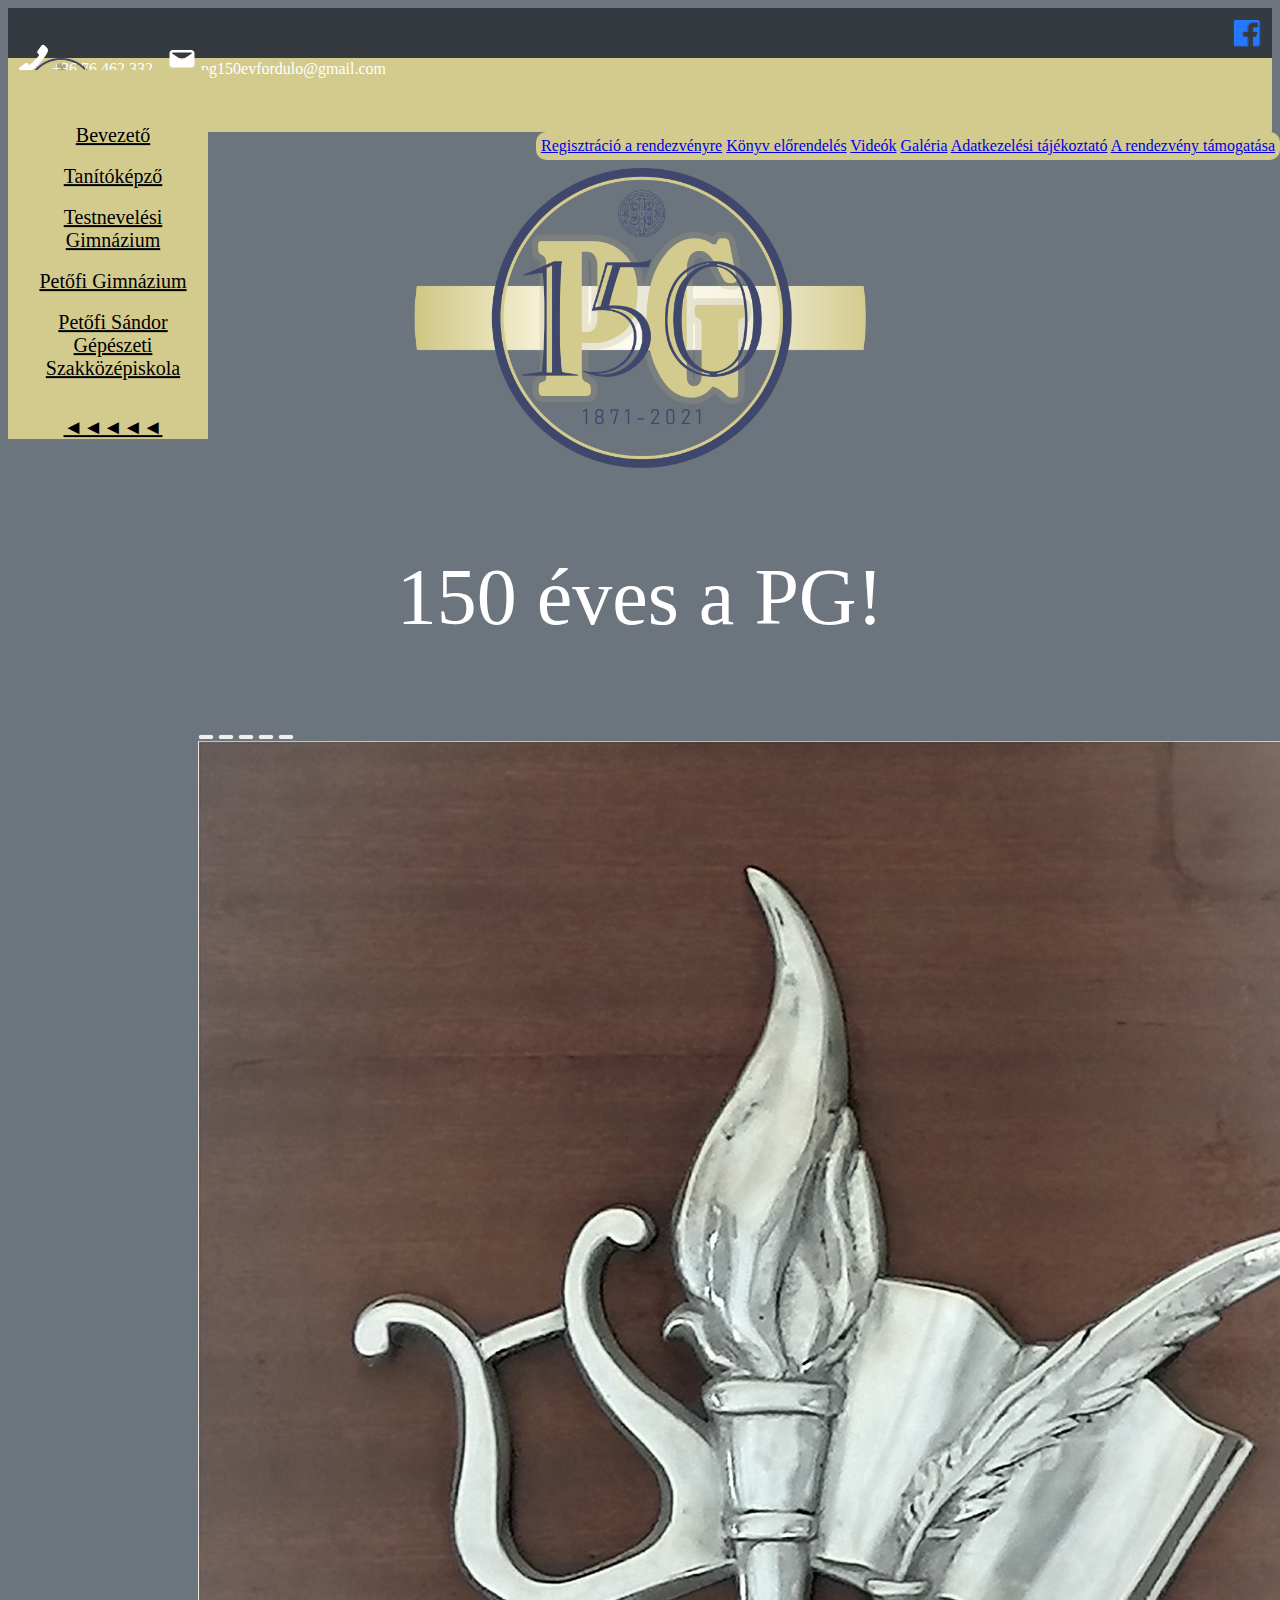
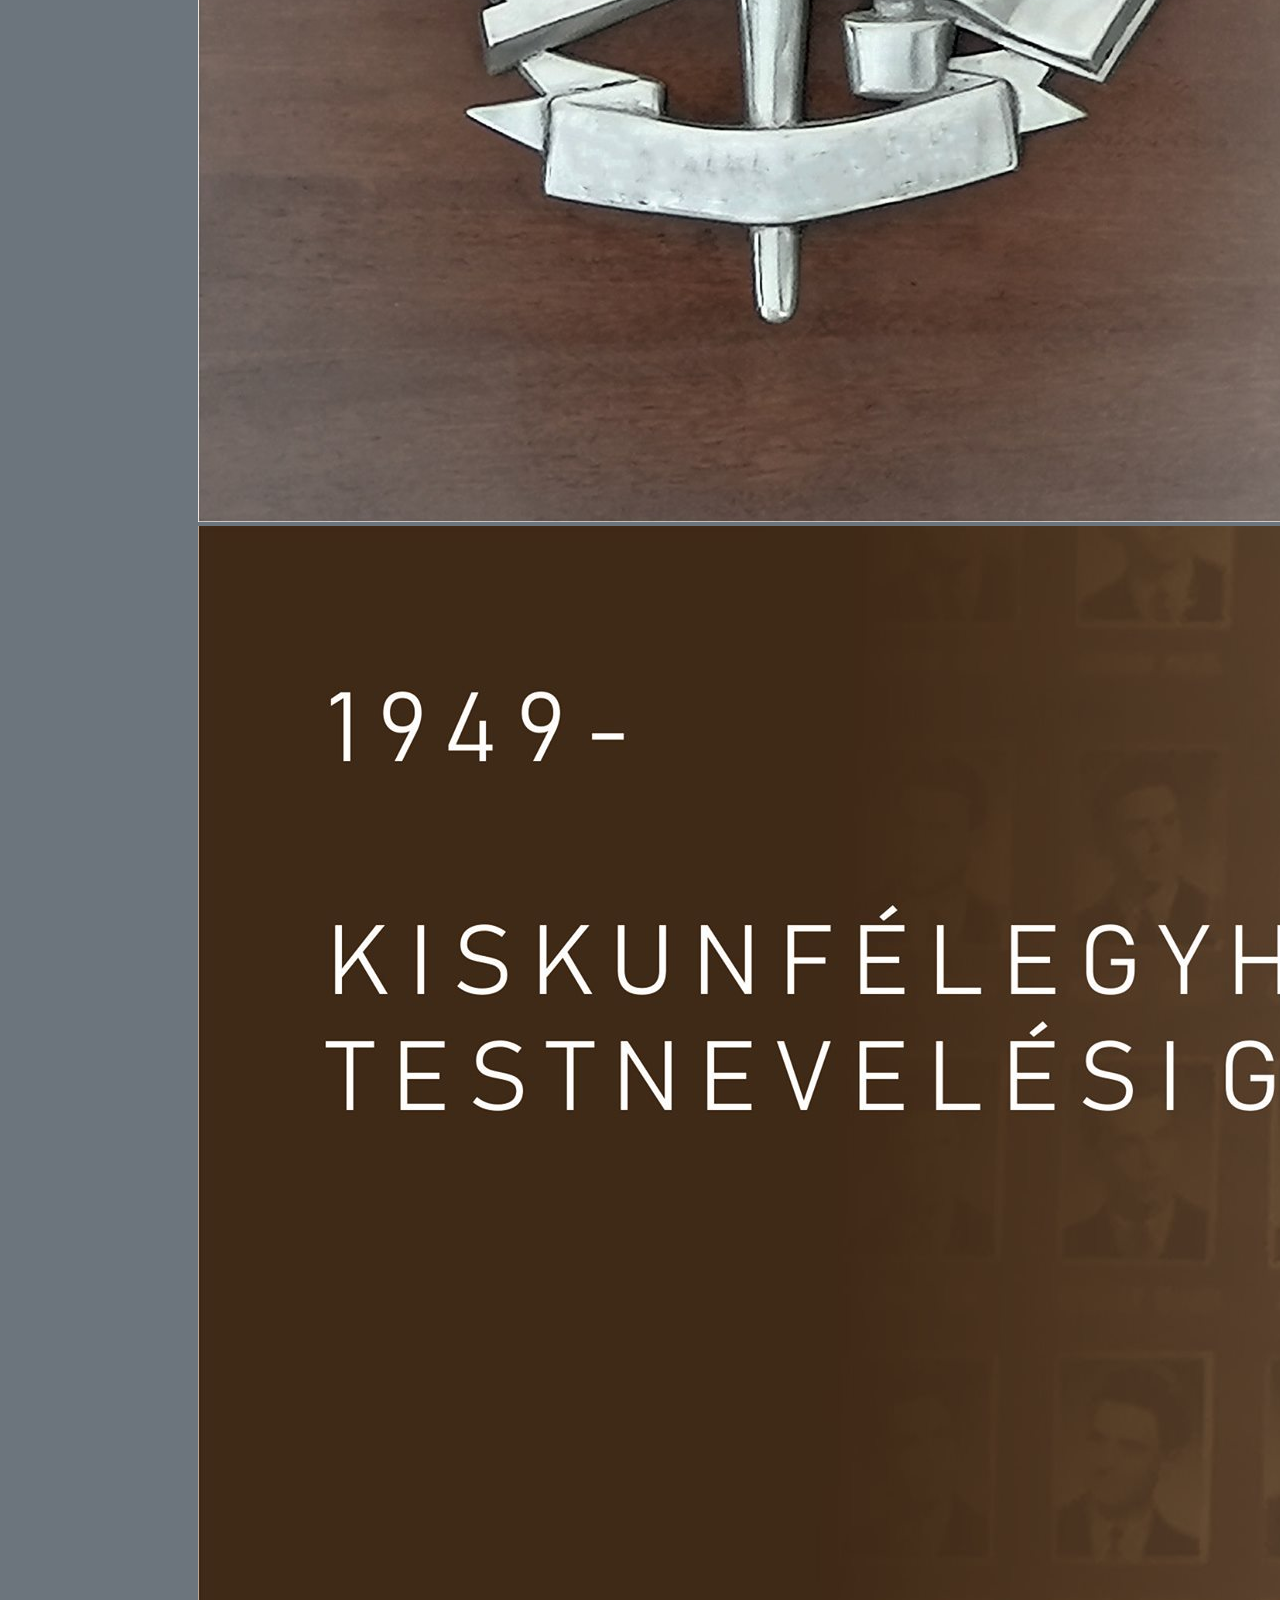
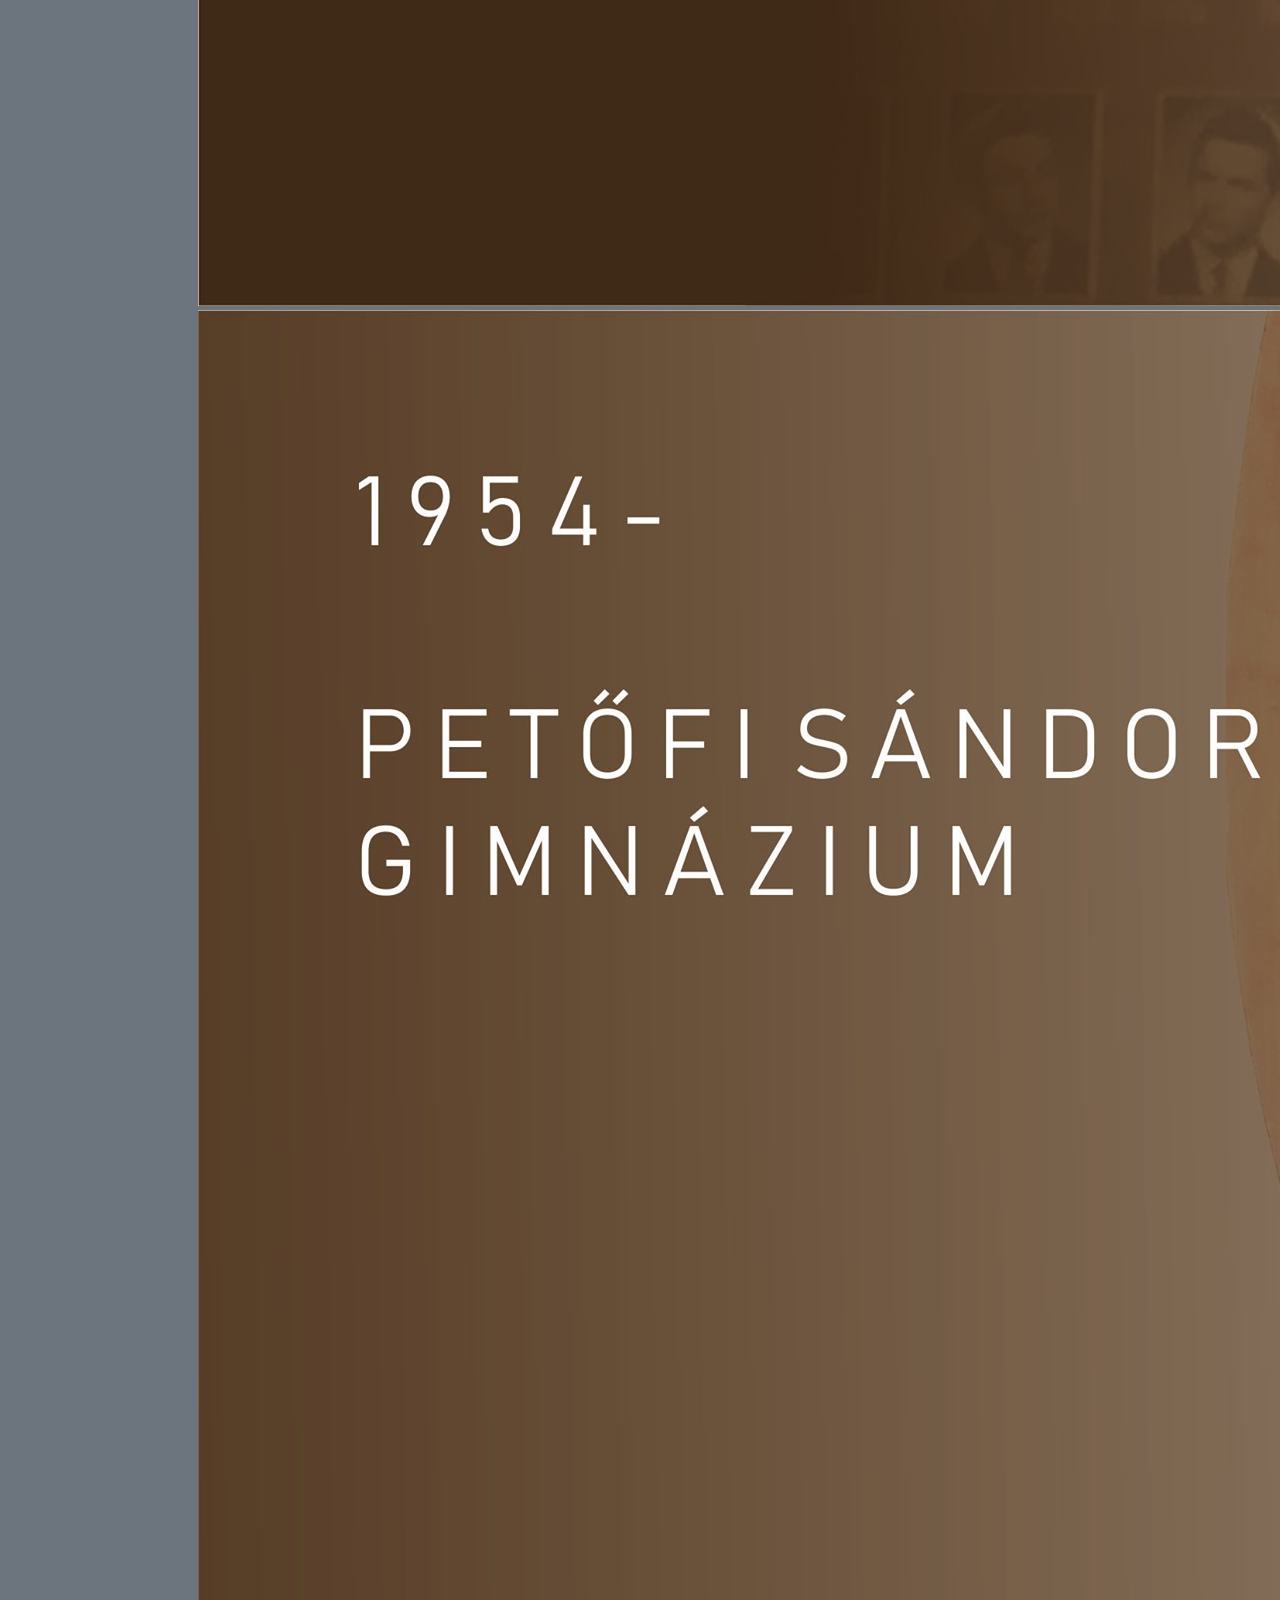
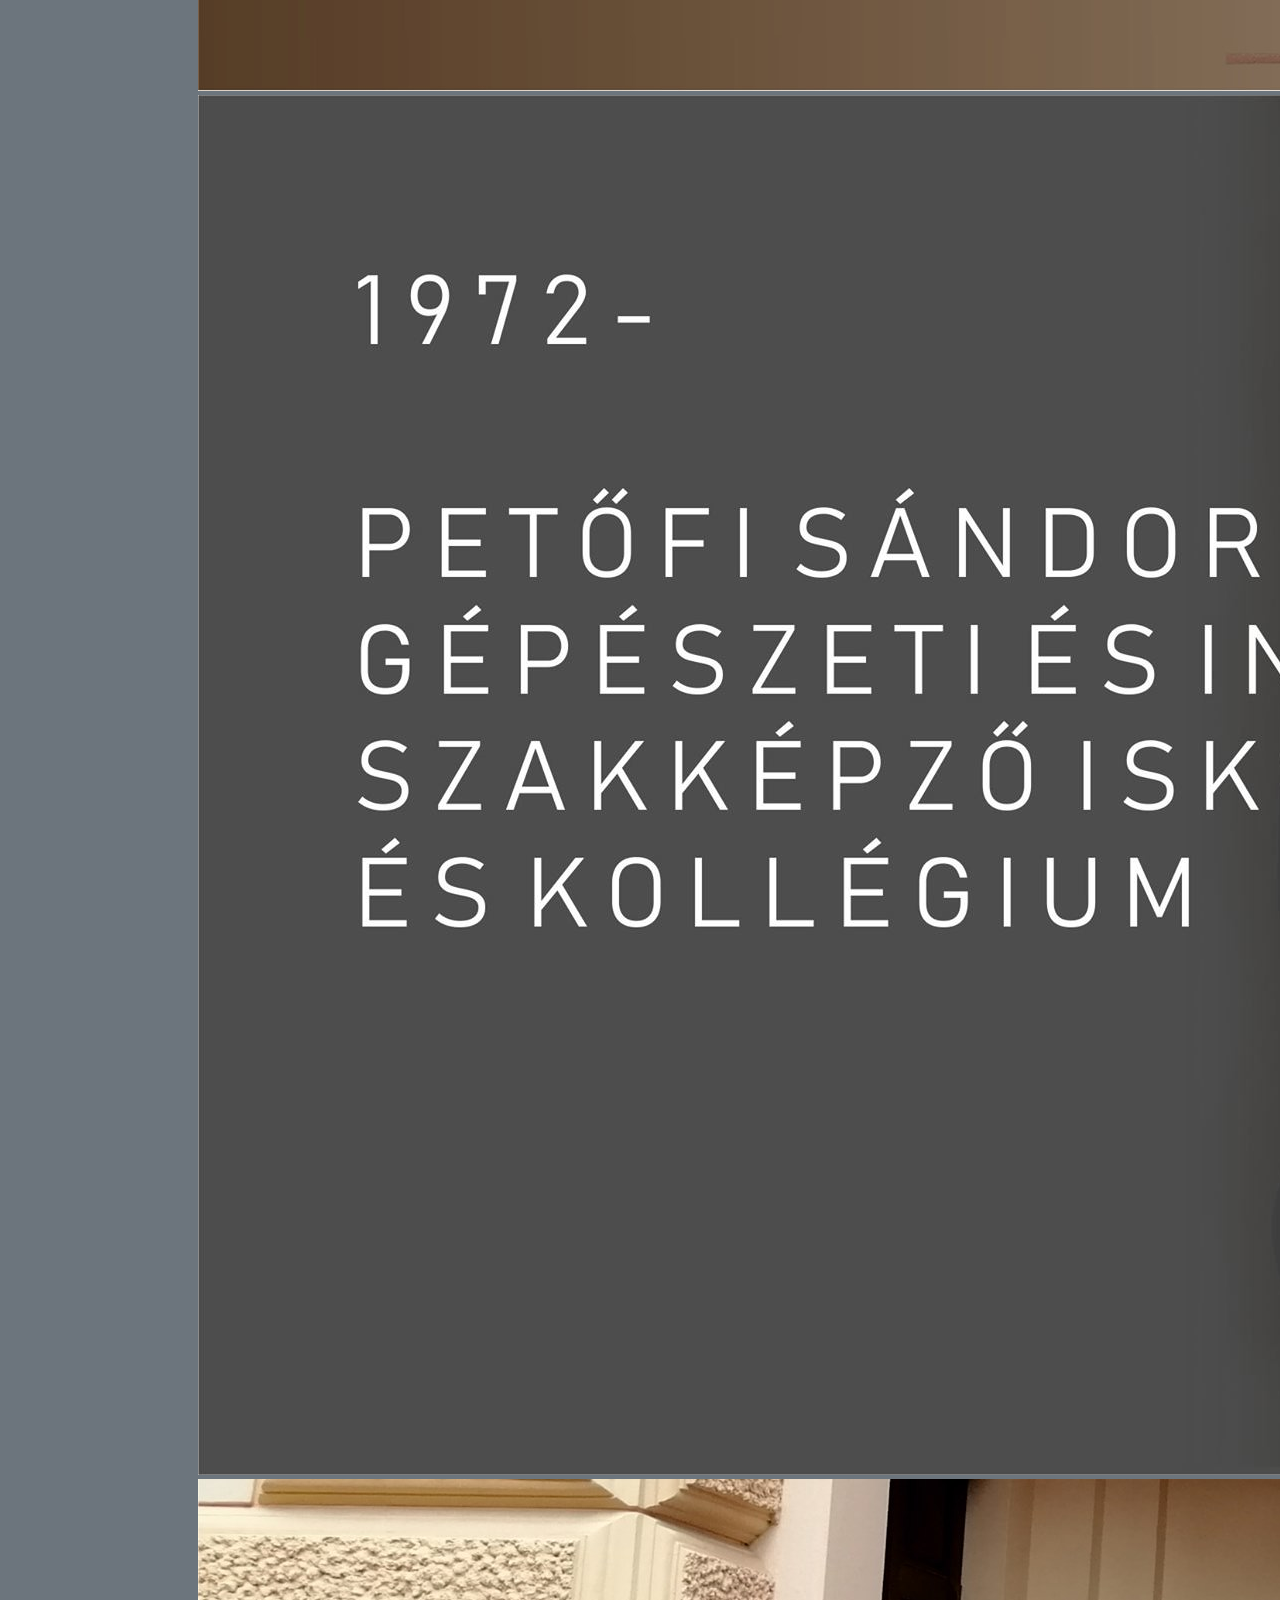
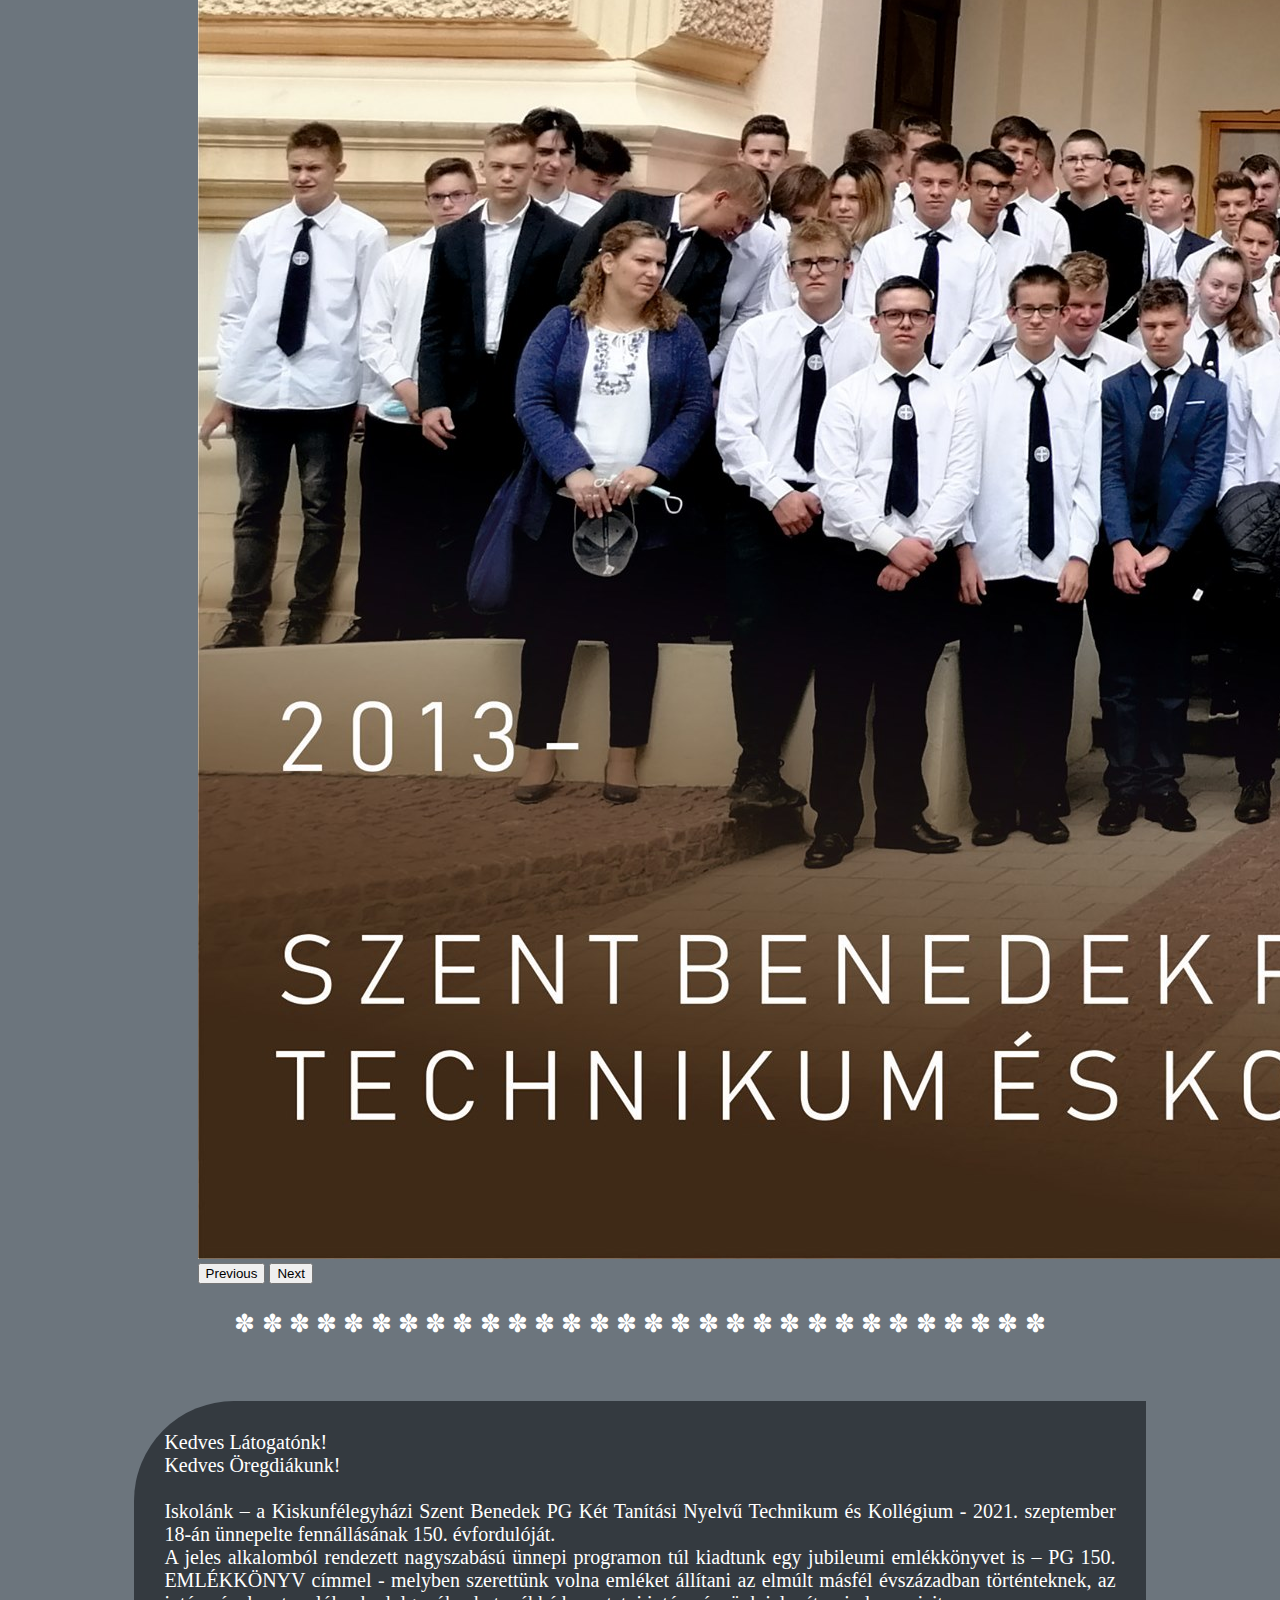
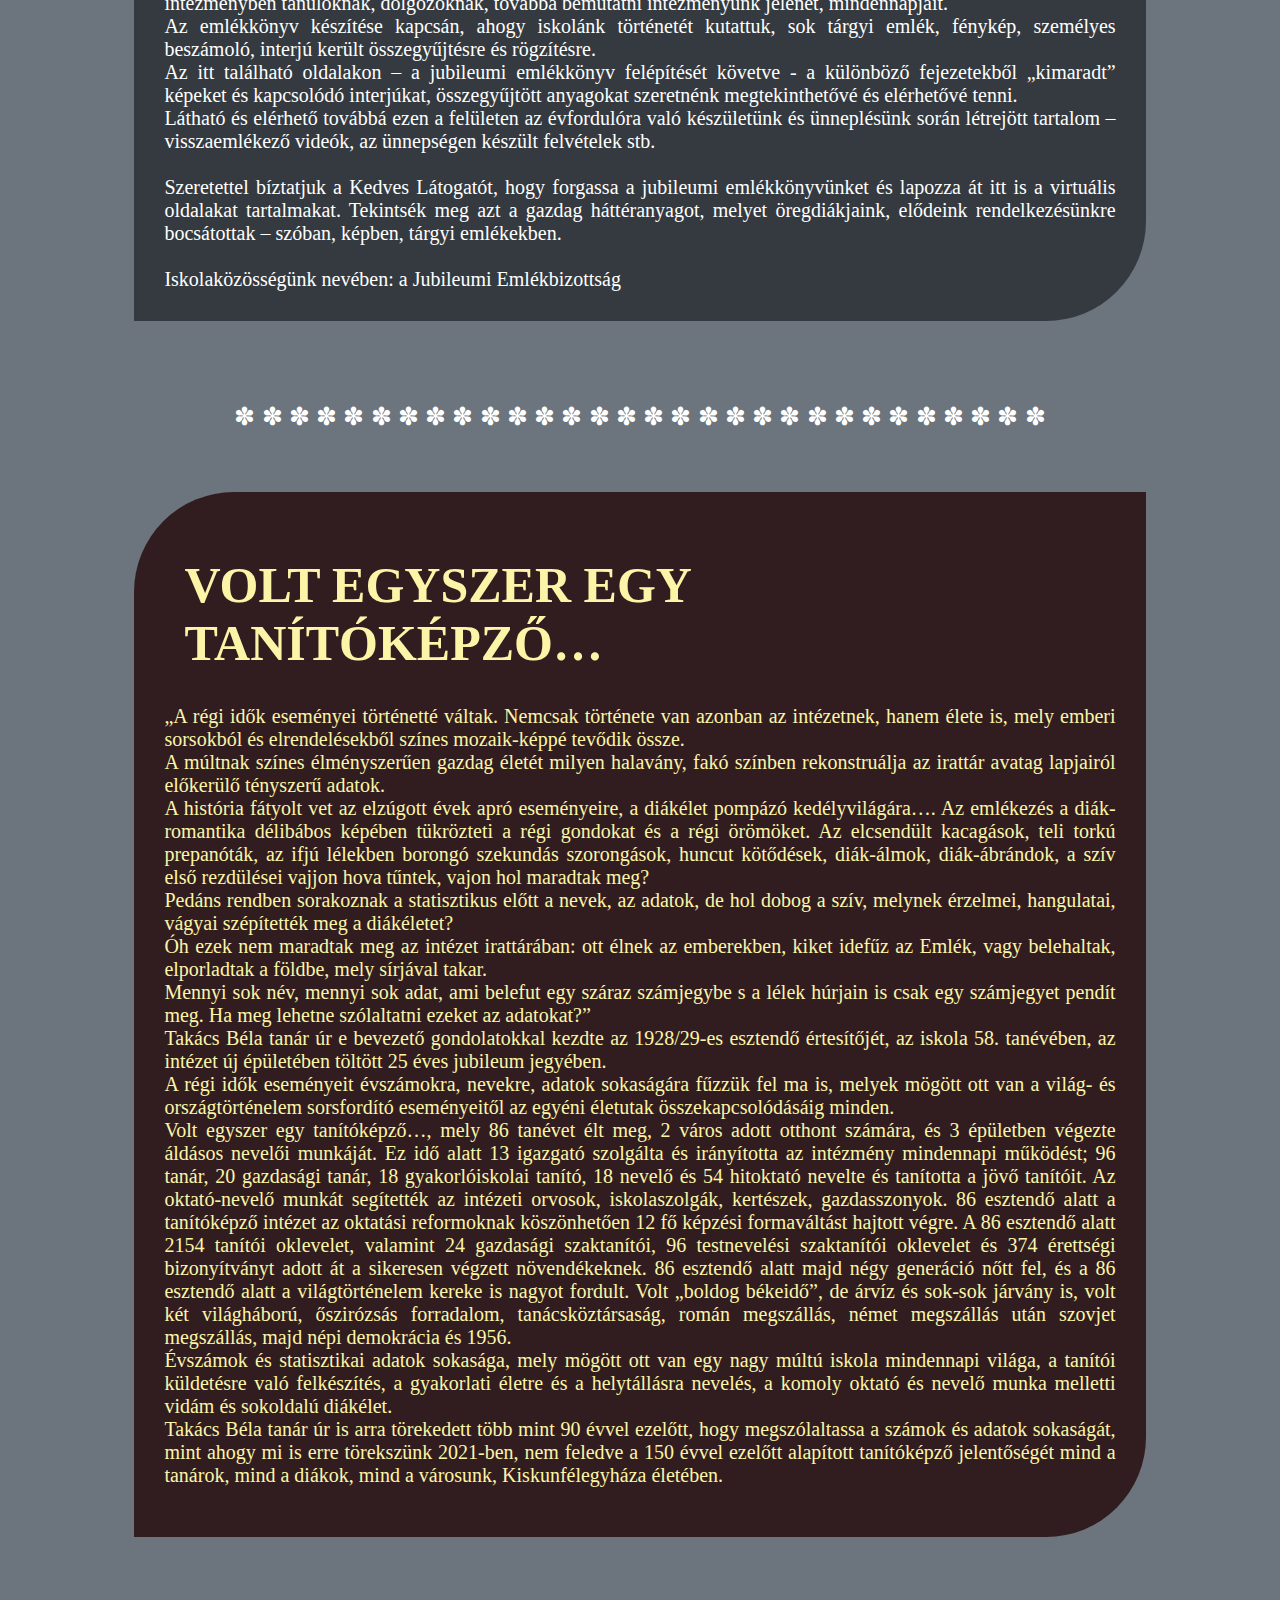
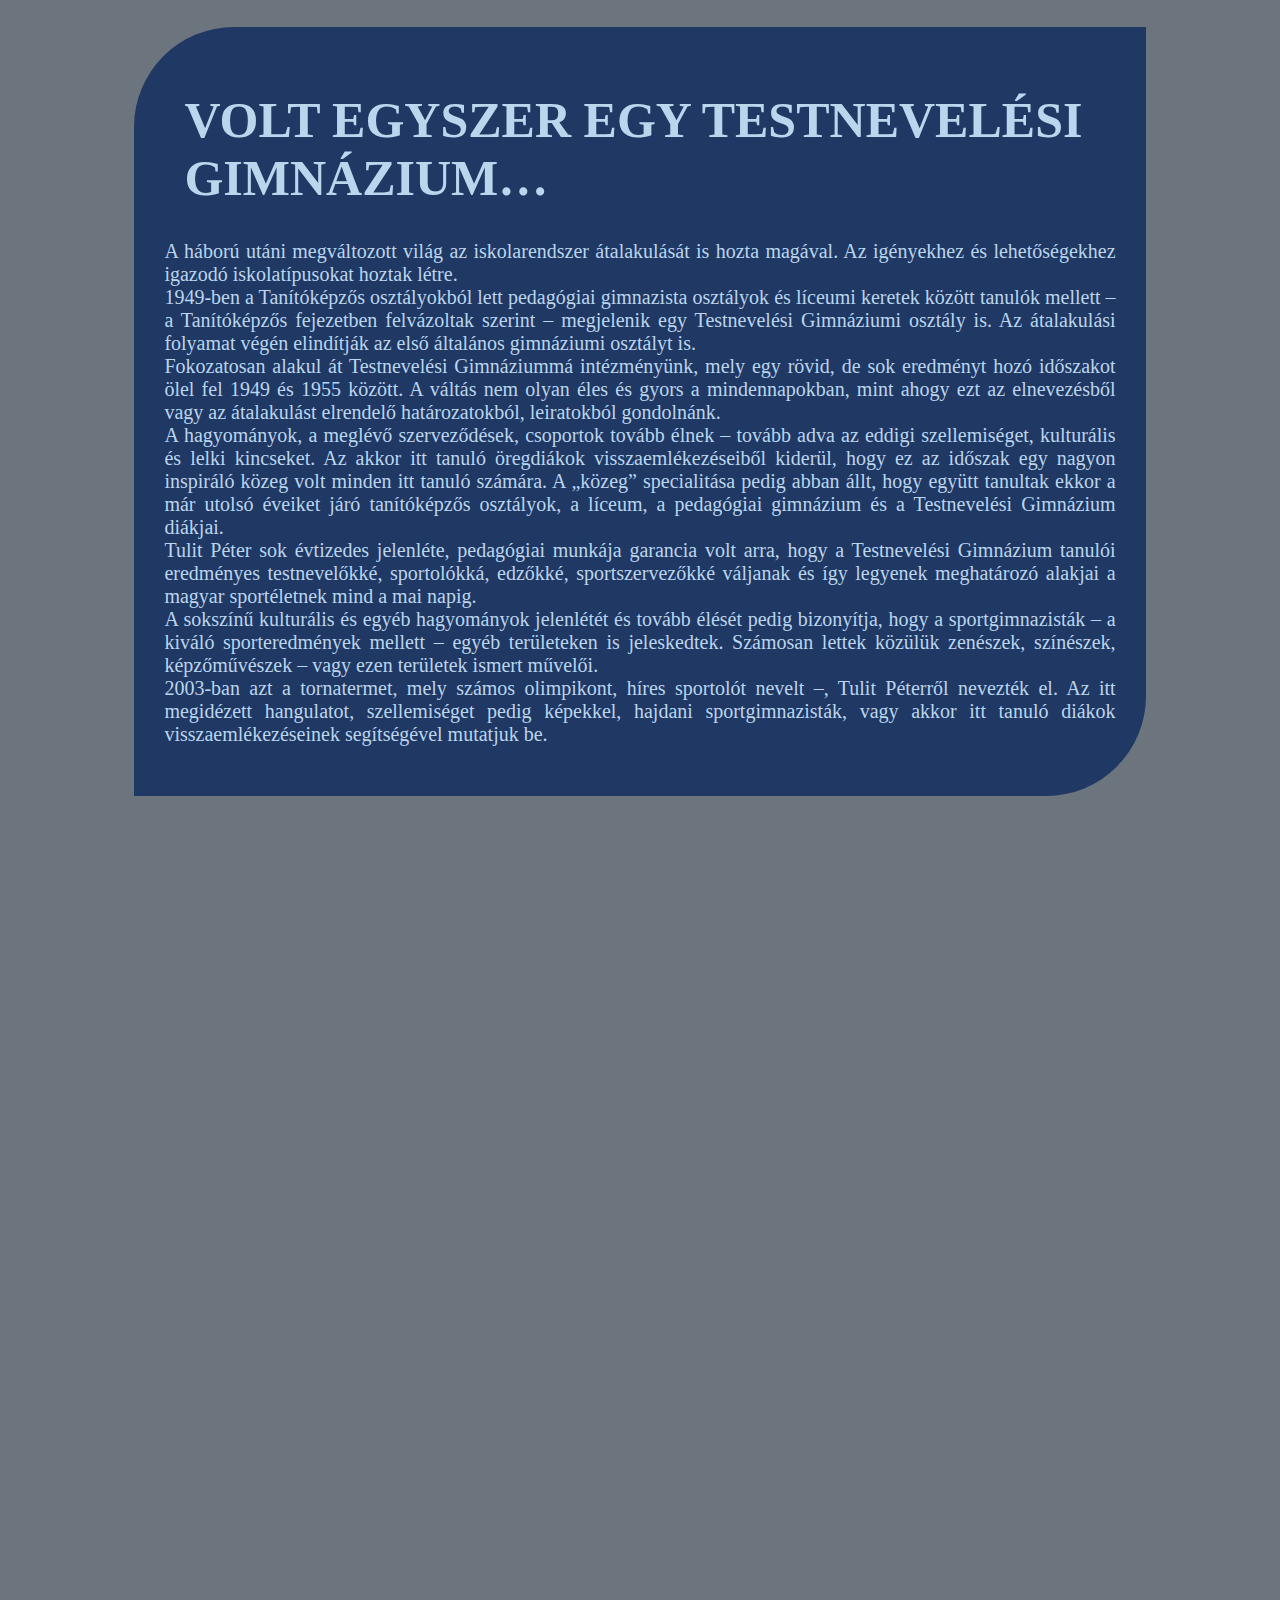
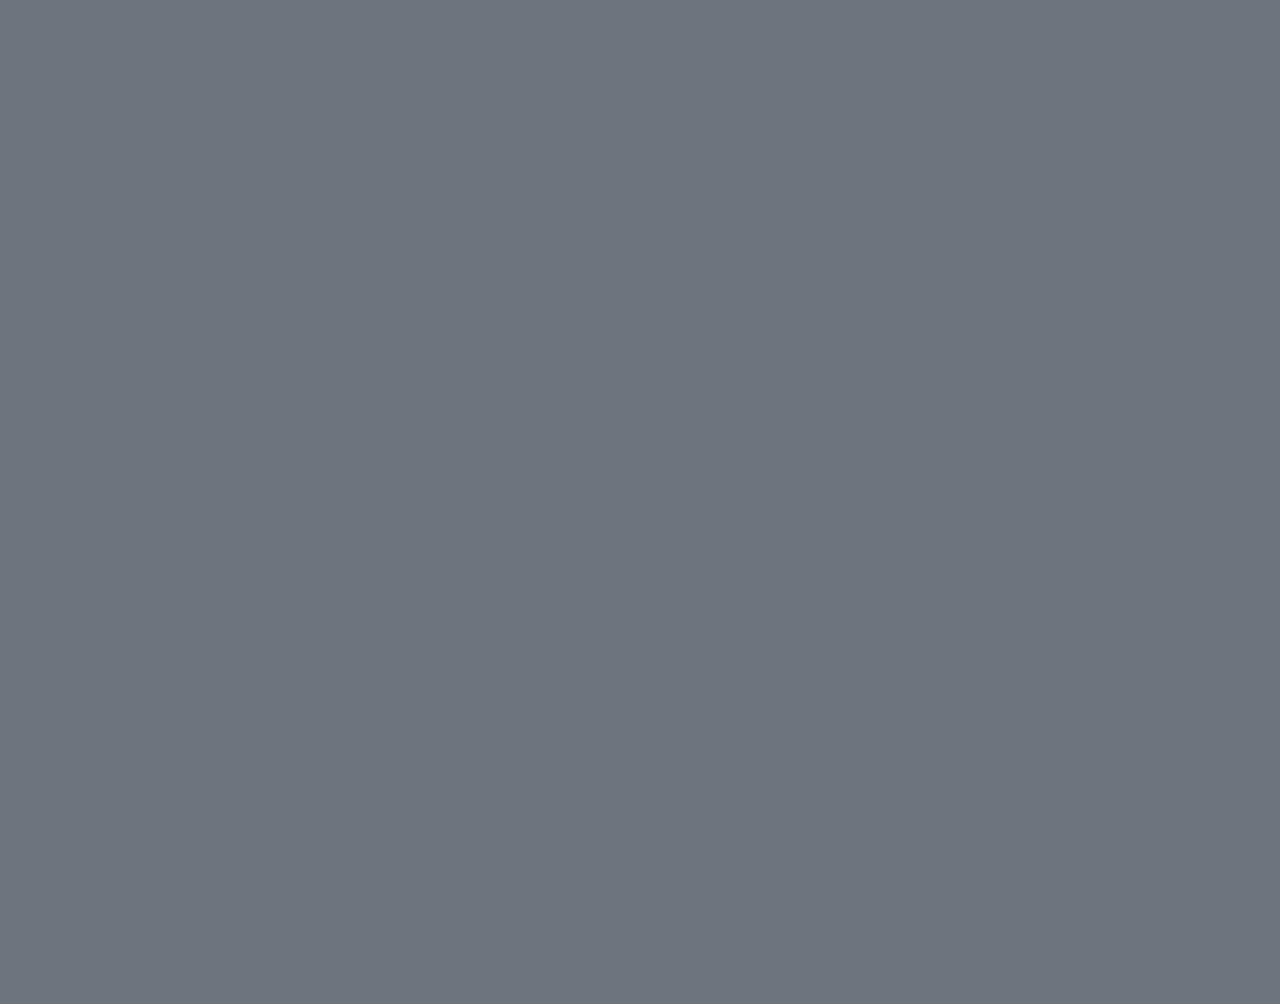
==== commit 647b9c85: "Merge branch 'main' into 1115-2-km" ====
--- a/index.html
+++ b/index.html
@@ -41,6 +41,41 @@
       <div class="headerDiv">
         <p class="headerImg"><img src="logo150.png" alt="150 éves a pg" title="150 éves a PG"></p>
         <p class="headerText">150 éves a PG!</p>
+      </div>
+  
+      <div id="carouselExampleControls" class="carousel slide size-50" data-bs-ride="carousel">
+        <div class="carousel-indicators">
+            <button type="button" data-bs-target="#carouselExampleIndicators" data-bs-slide-to="0" class="active" aria-current="true" aria-label="Slide 1"></button>
+            <button type="button" data-bs-target="#carouselExampleIndicators" data-bs-slide-to="1" aria-label="Slide 2"></button>
+            <button type="button" data-bs-target="#carouselExampleIndicators" data-bs-slide-to="2" aria-label="Slide 3"></button>
+            <button type="button" data-bs-target="#carouselExampleIndicators" data-bs-slide-to="3" aria-label="Slide 4"></button>
+            <button type="button" data-bs-target="#carouselExampleIndicators" data-bs-slide-to="4" aria-label="Slide 5"></button>
+          </div>
+        <div class="carousel-inner">
+          <div class="carousel-item active">
+            <img src="images/slide/0001.jpg" class="d-block w-100" alt="...">
+          </div>
+          <div class="carousel-item">
+            <img src="images/slide/0002.jpg" class="d-block w-100" alt="...">
+          </div>
+          <div class="carousel-item">
+            <img src="images/slide/0003.jpg" class="d-block w-100" alt="...">
+          </div>
+          <div class="carousel-item">
+            <img src="images/slide/0004.jpg" class="d-block w-100" alt="...">
+          </div>
+          <div class="carousel-item">
+            <img src="images/slide/0005.jpg" class="d-block w-100" alt="...">
+          </div>
+        </div>
+        <button class="carousel-control-prev" type="button" data-bs-target="#carouselExampleControls" data-bs-slide="prev">
+          <span class="carousel-control-prev-icon" aria-hidden="true"></span>
+          <span class="visually-hidden">Previous</span>
+        </button>
+        <button class="carousel-control-next" type="button" data-bs-target="#carouselExampleControls" data-bs-slide="next">
+          <span class="carousel-control-next-icon" aria-hidden="true"></span>
+          <span class="visually-hidden">Next</span>
+        </button>
       </div>
 
       <p class="hrDeco">✽ ✽ ✽ ✽ ✽ ✽ ✽ ✽ ✽ ✽ ✽ ✽ ✽ ✽ ✽ ✽ ✽ ✽ ✽ ✽ ✽ ✽ ✽ ✽ ✽ ✽ ✽ ✽ ✽ ✽</p> <br>
--- a/style.css
+++ b/style.css
@@ -128,4 +128,9 @@
     text-align: justify;
     font-size: 20px;
     color: #bbd5ed;
+}
+.size-50{
+    display: block;
+    margin: auto;
+    width: 70%;
 }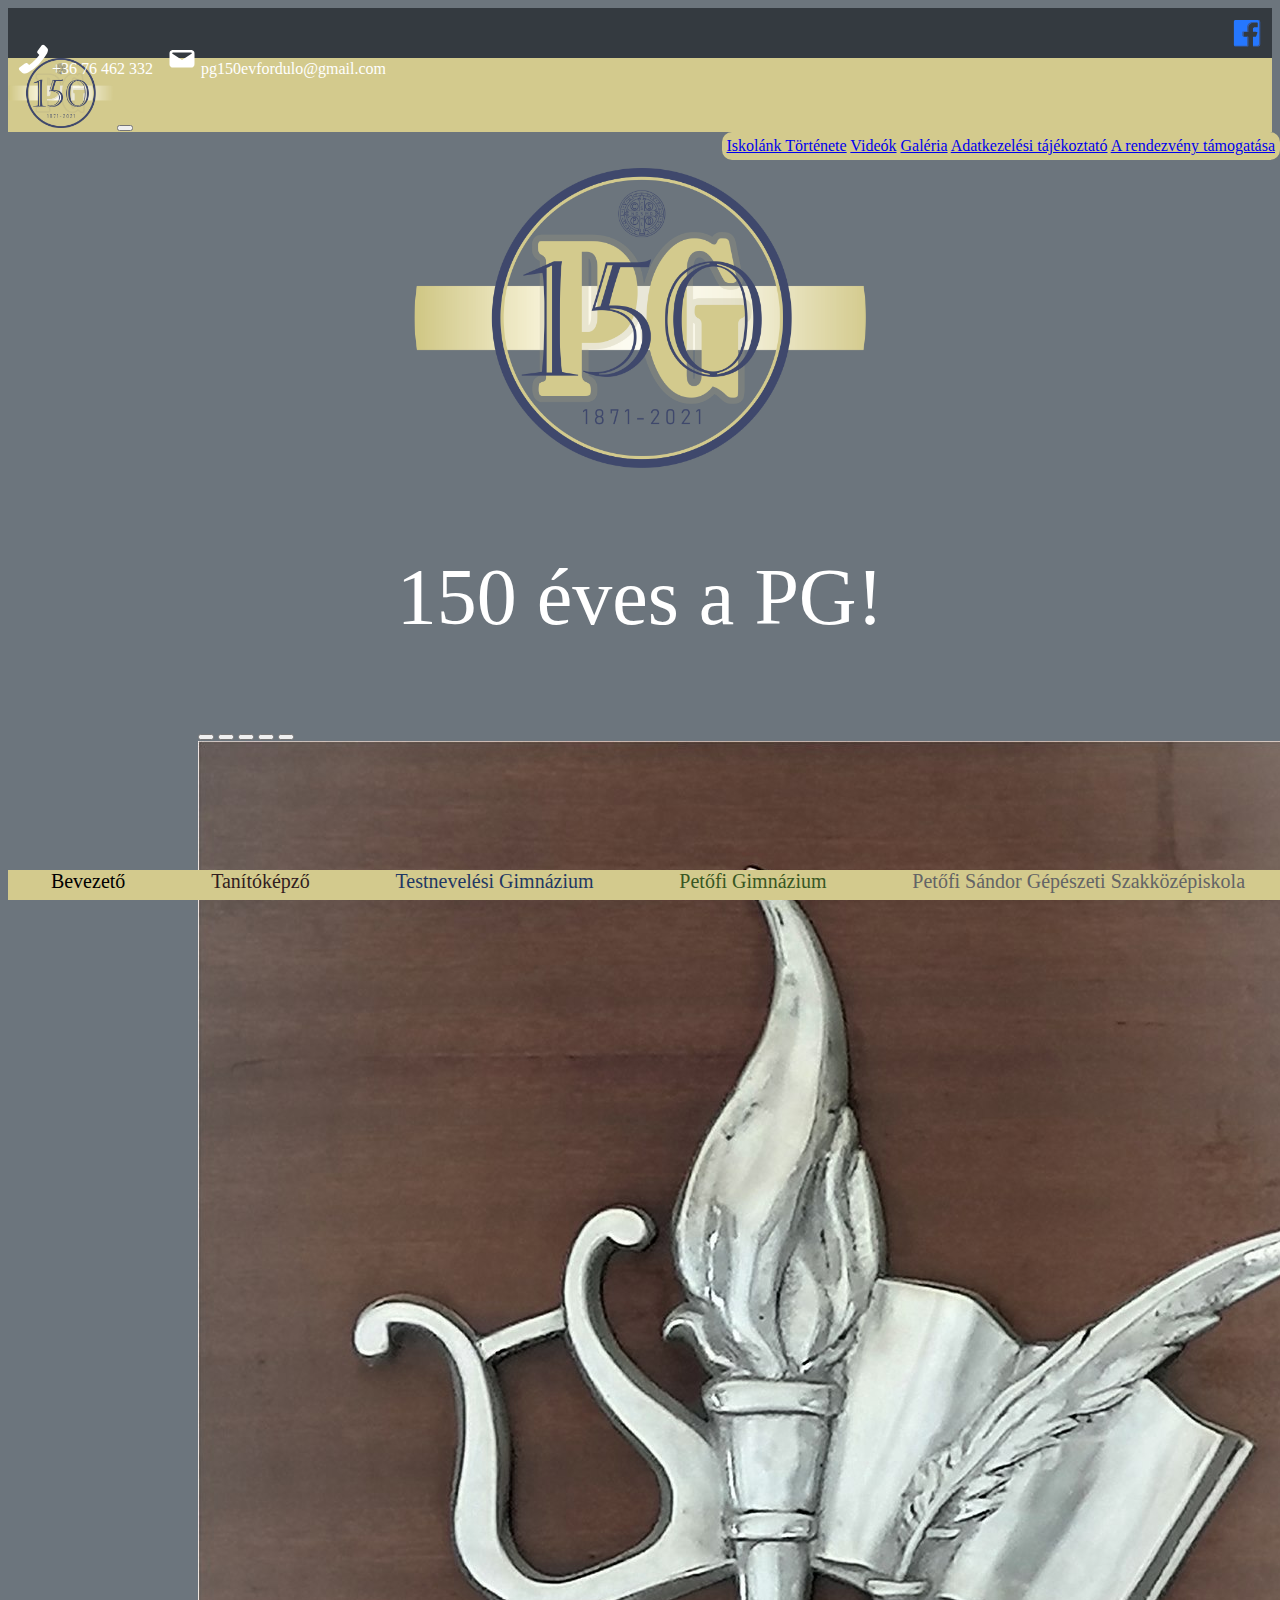
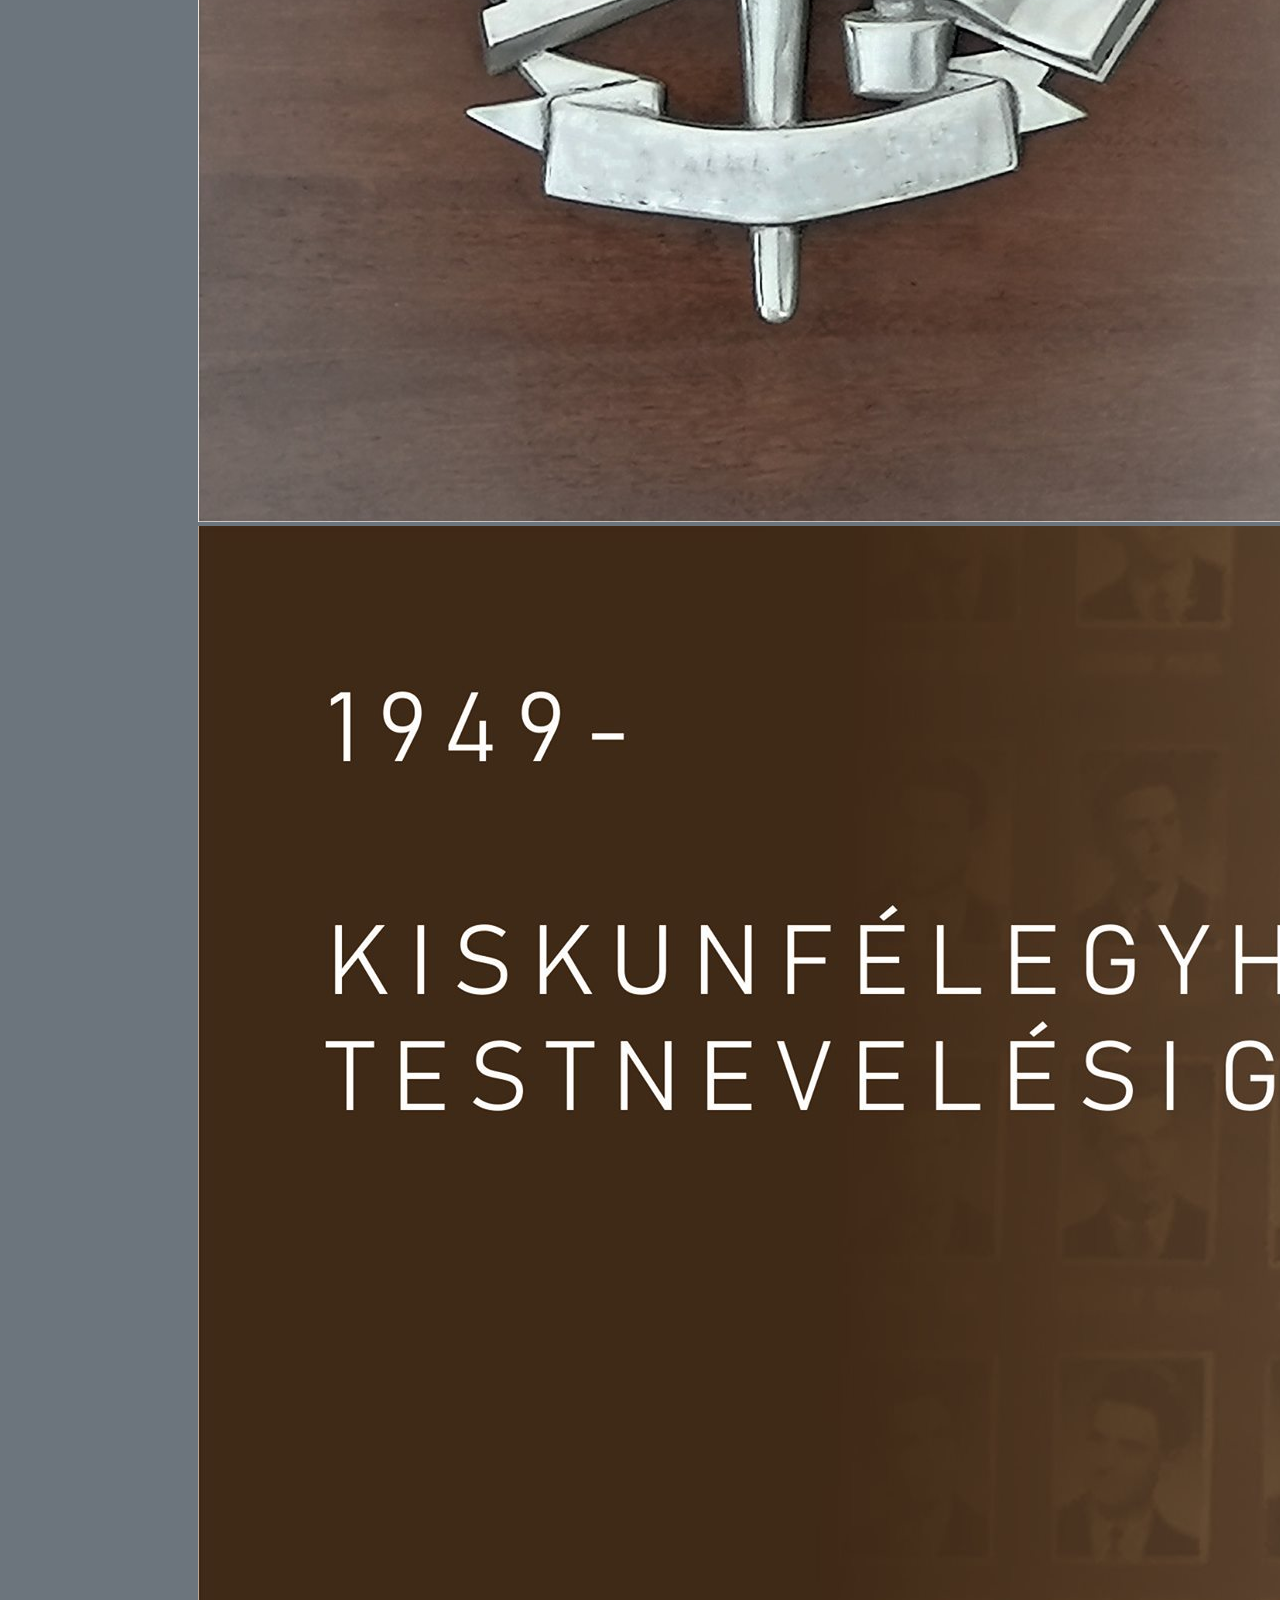
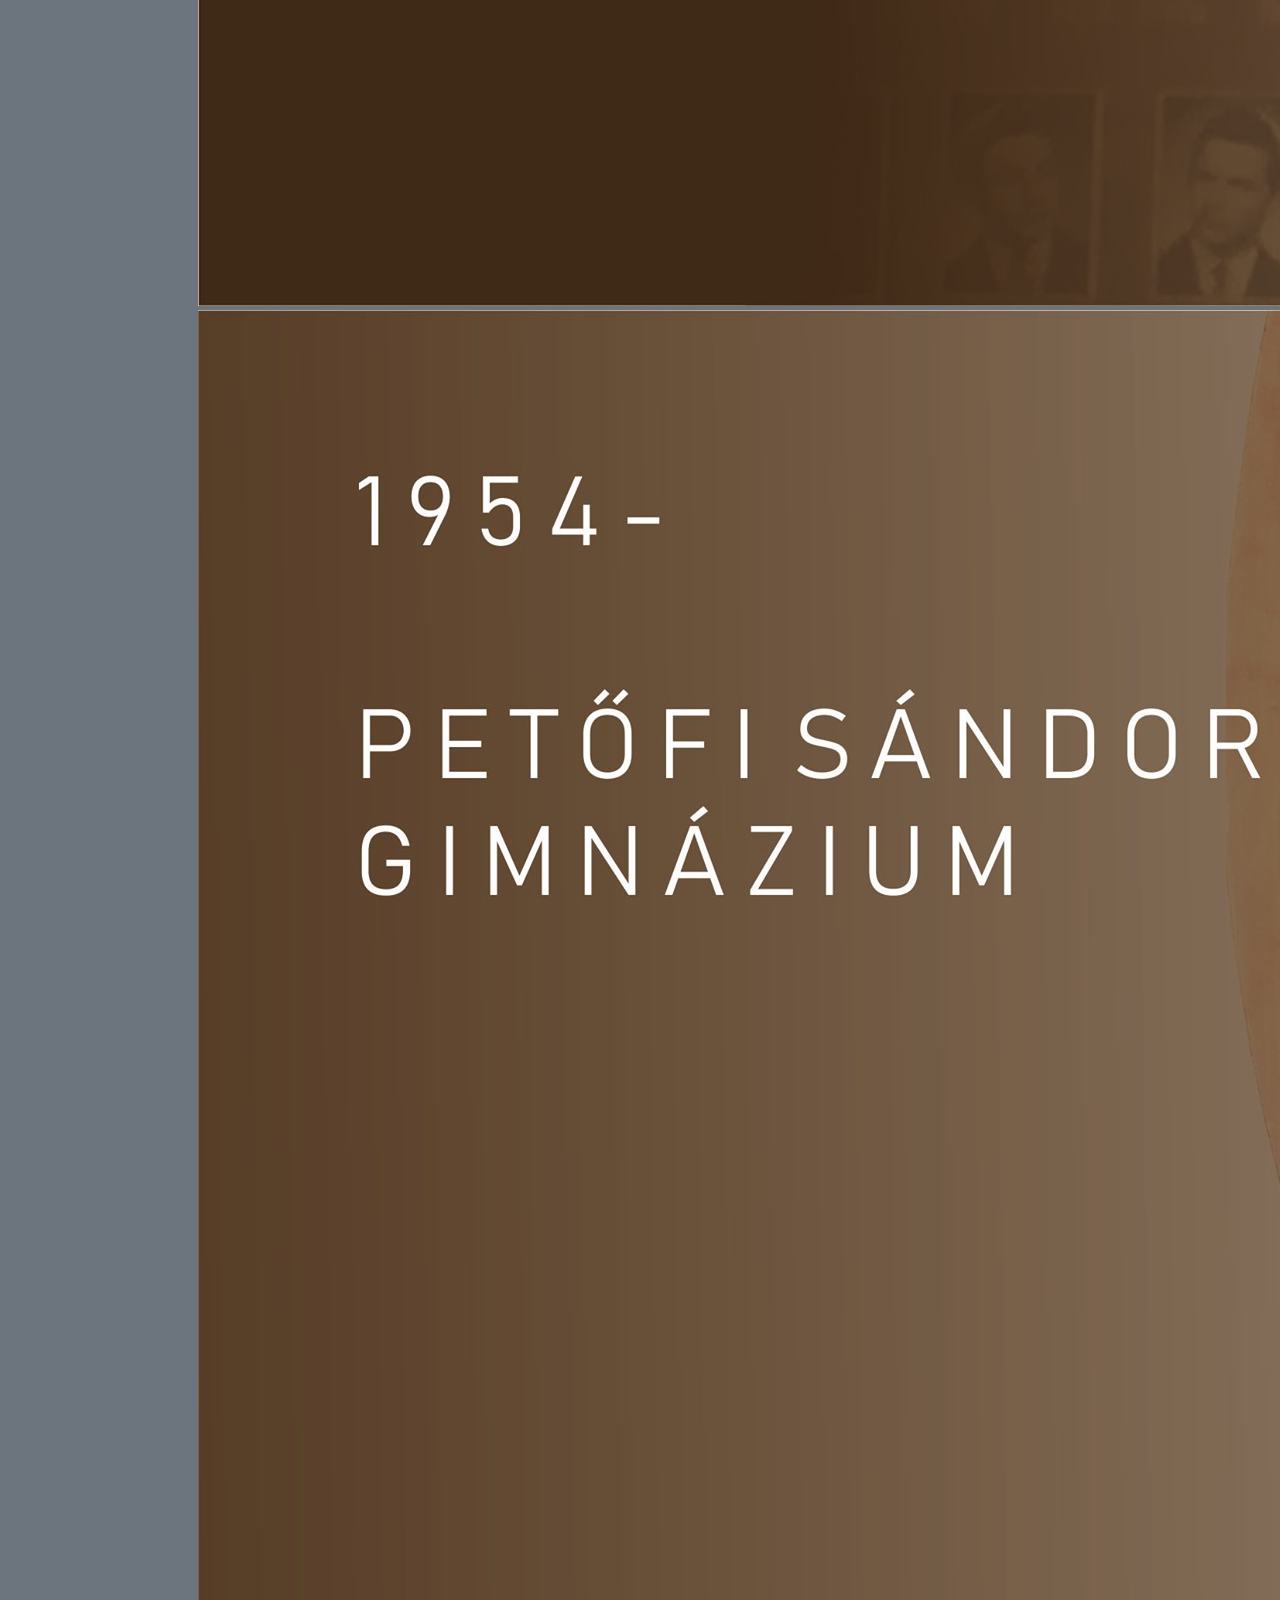
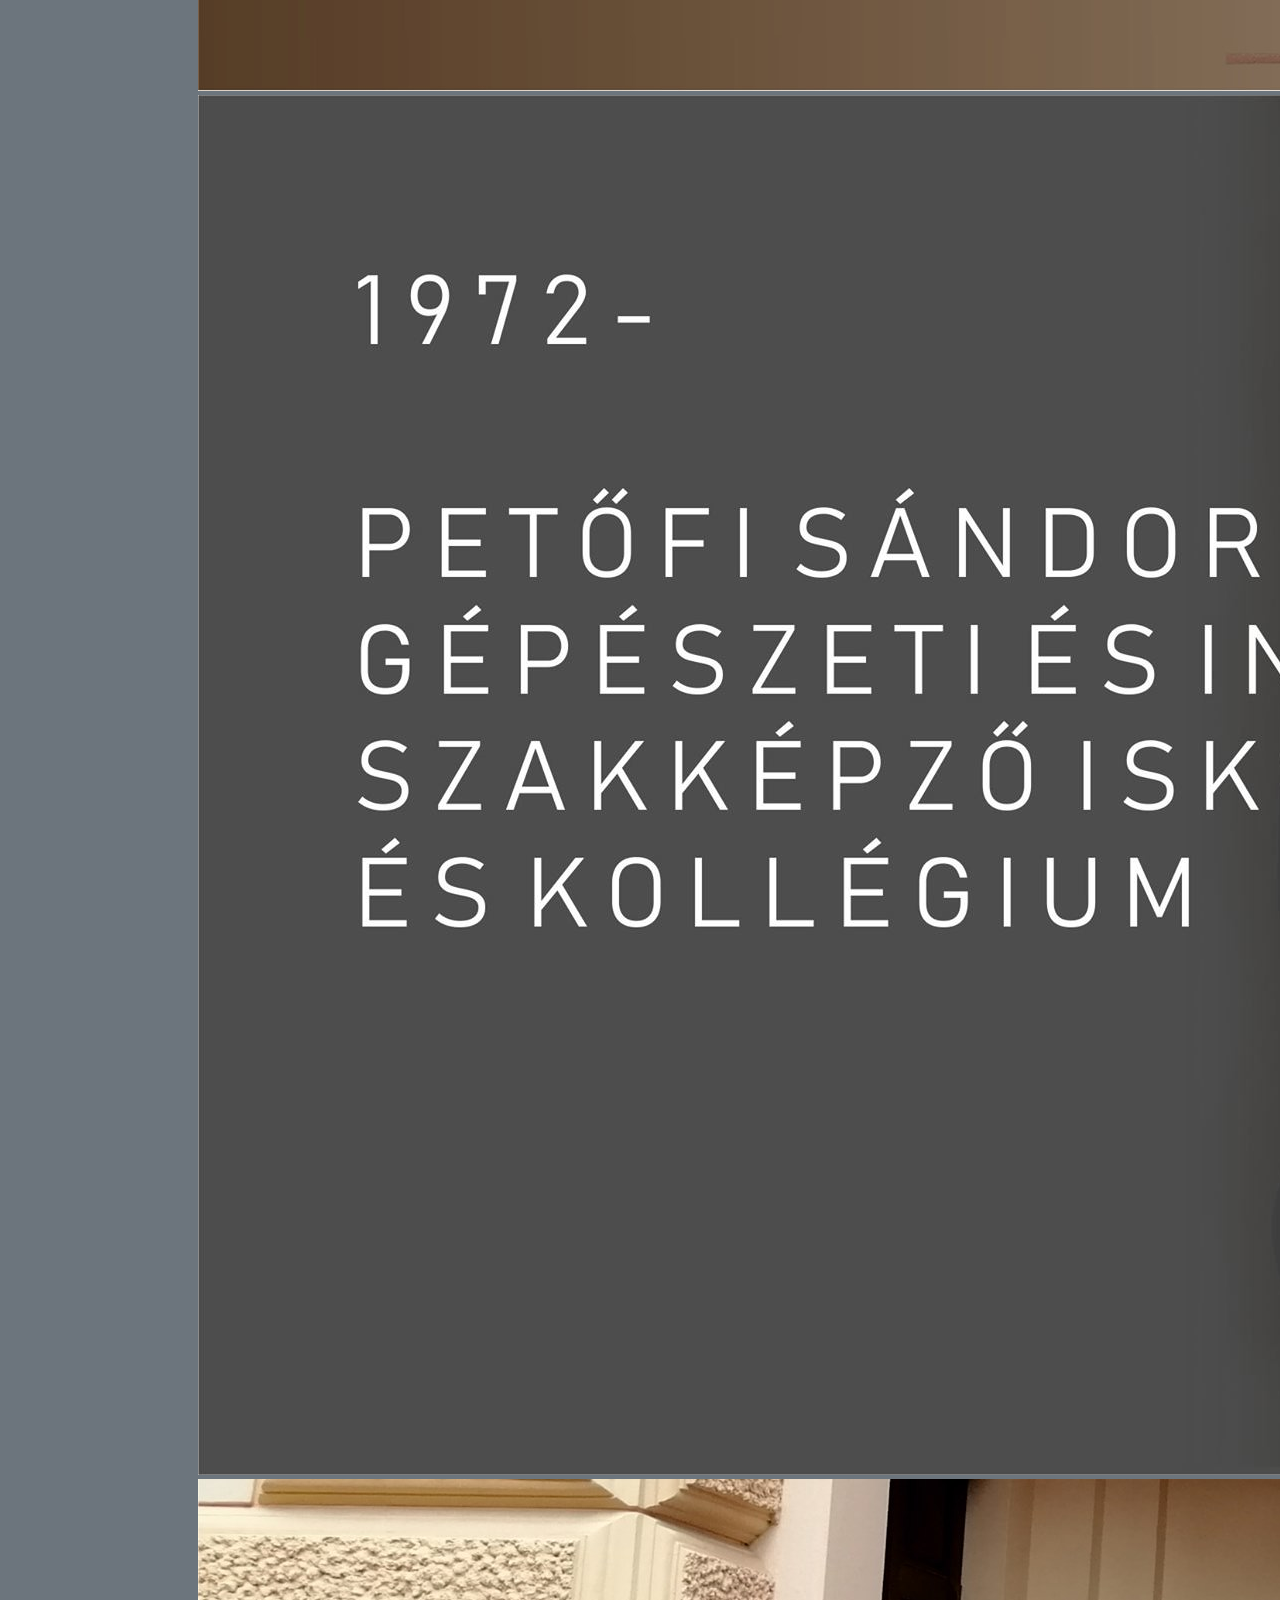
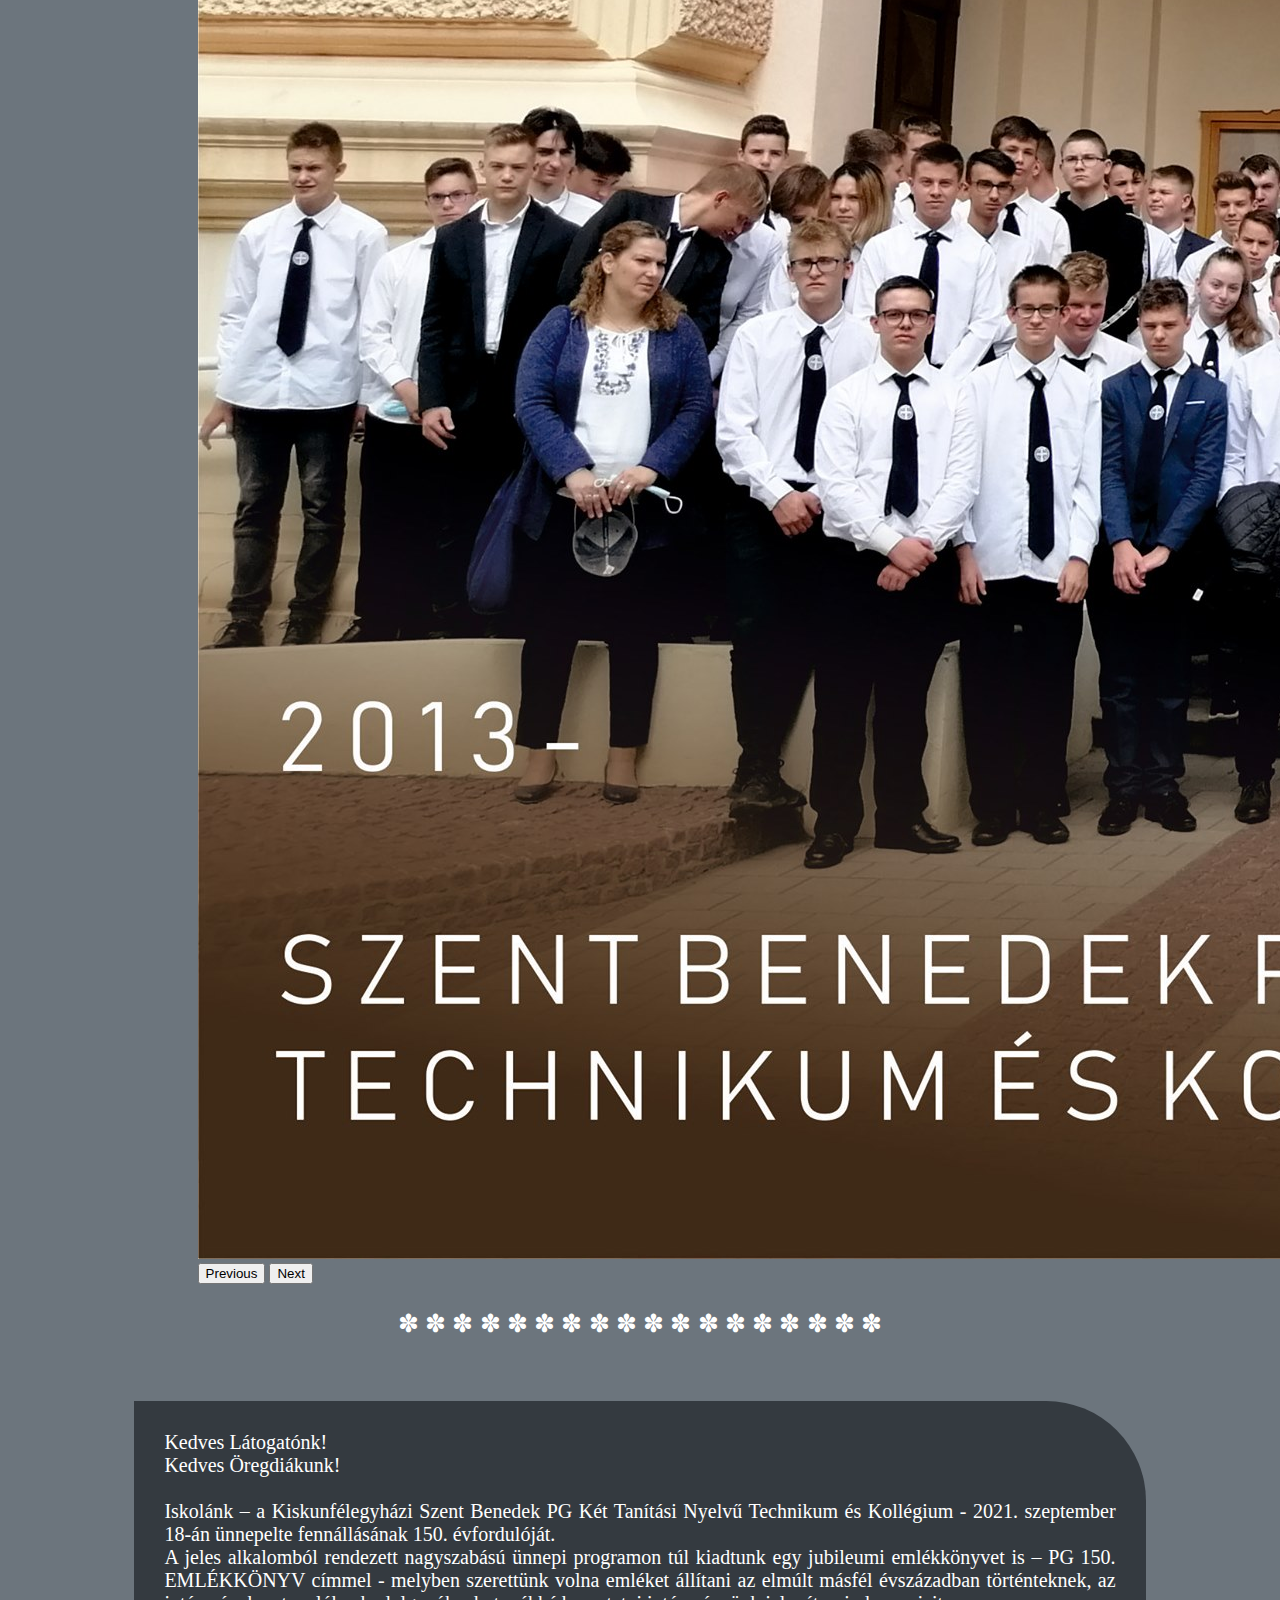
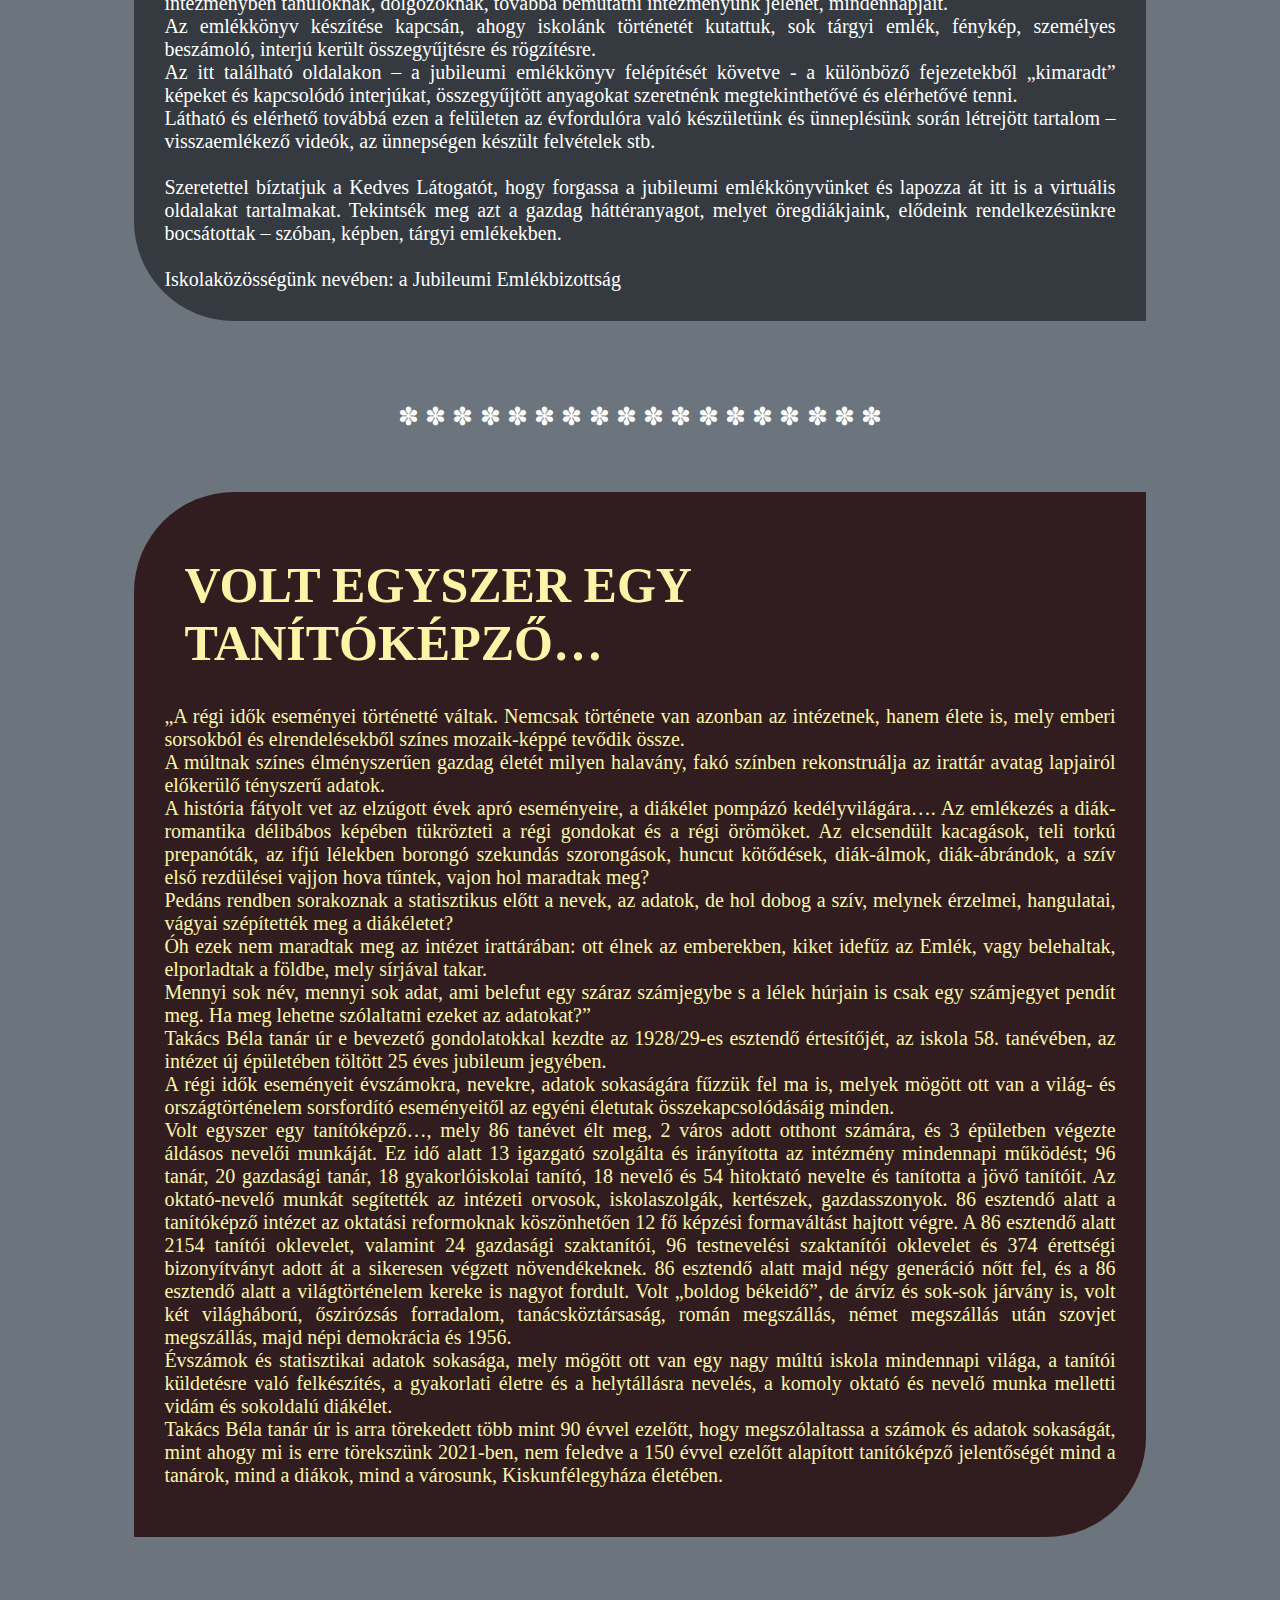
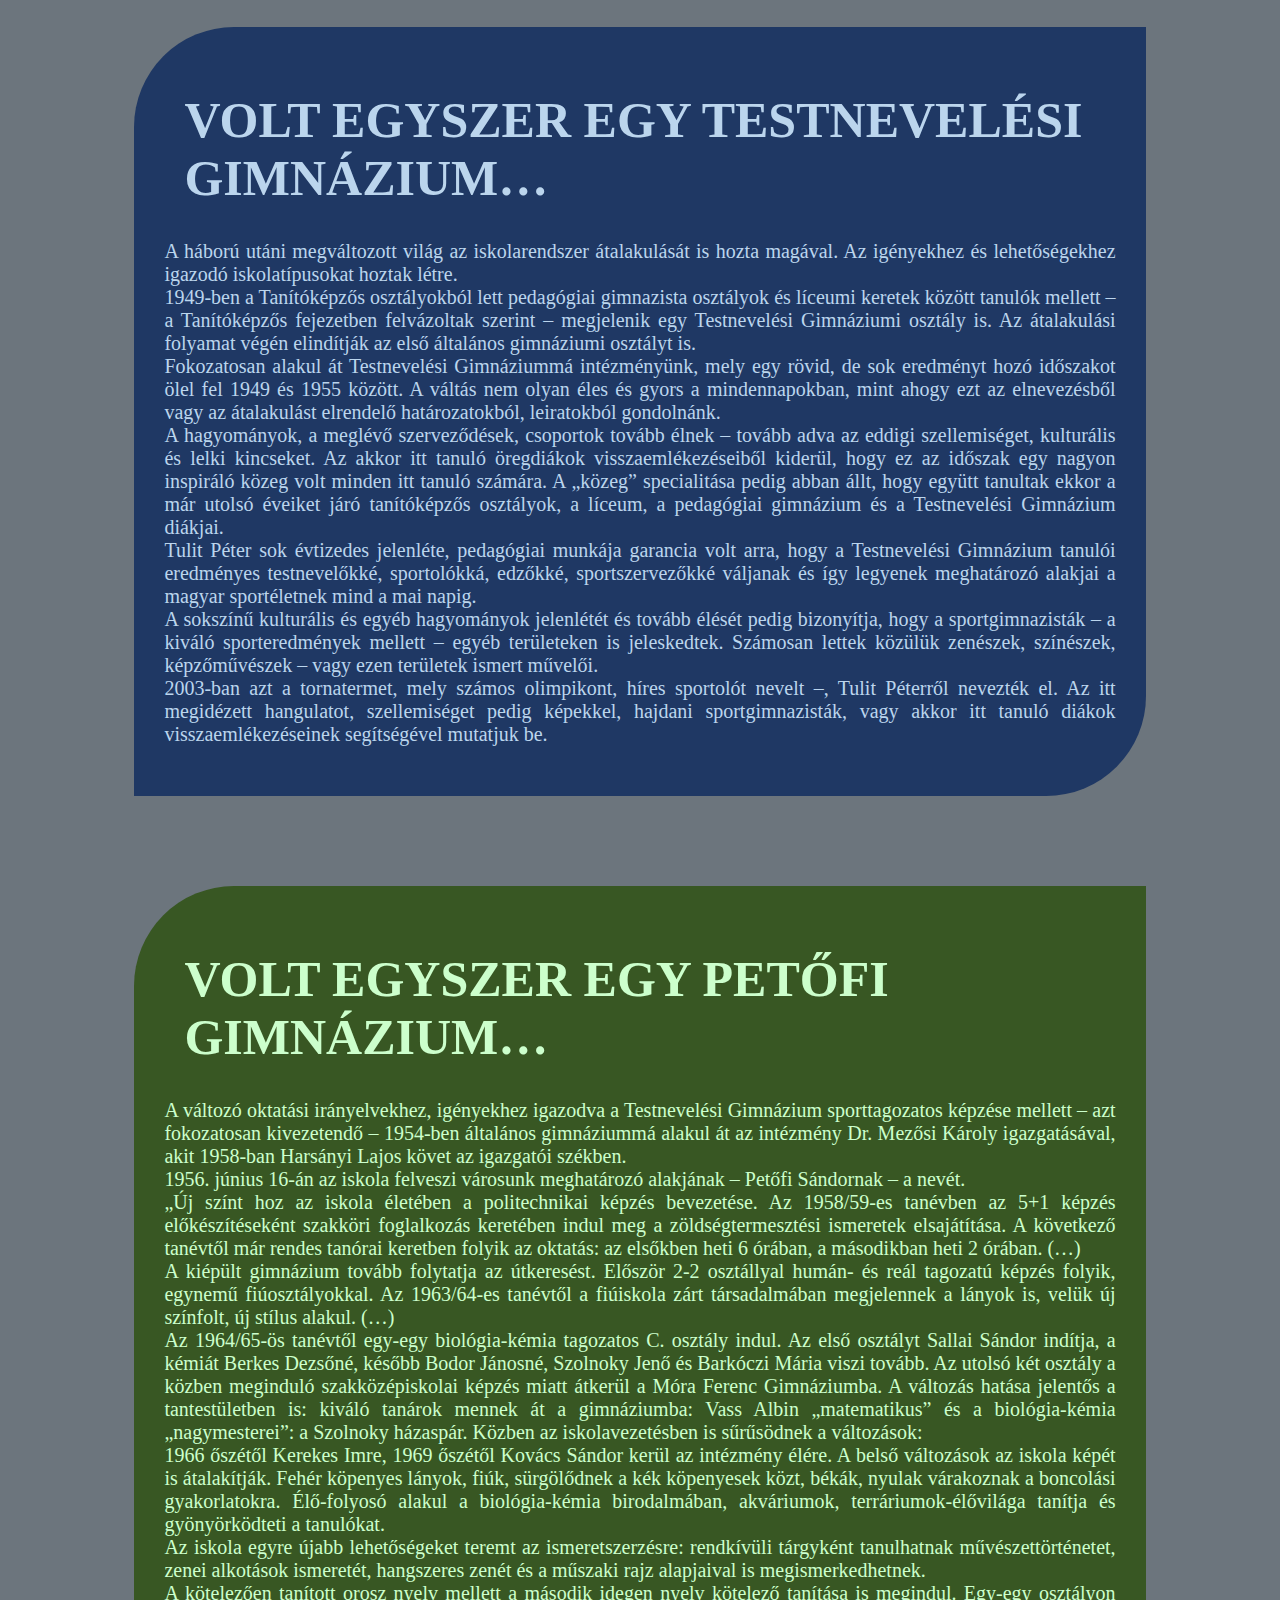
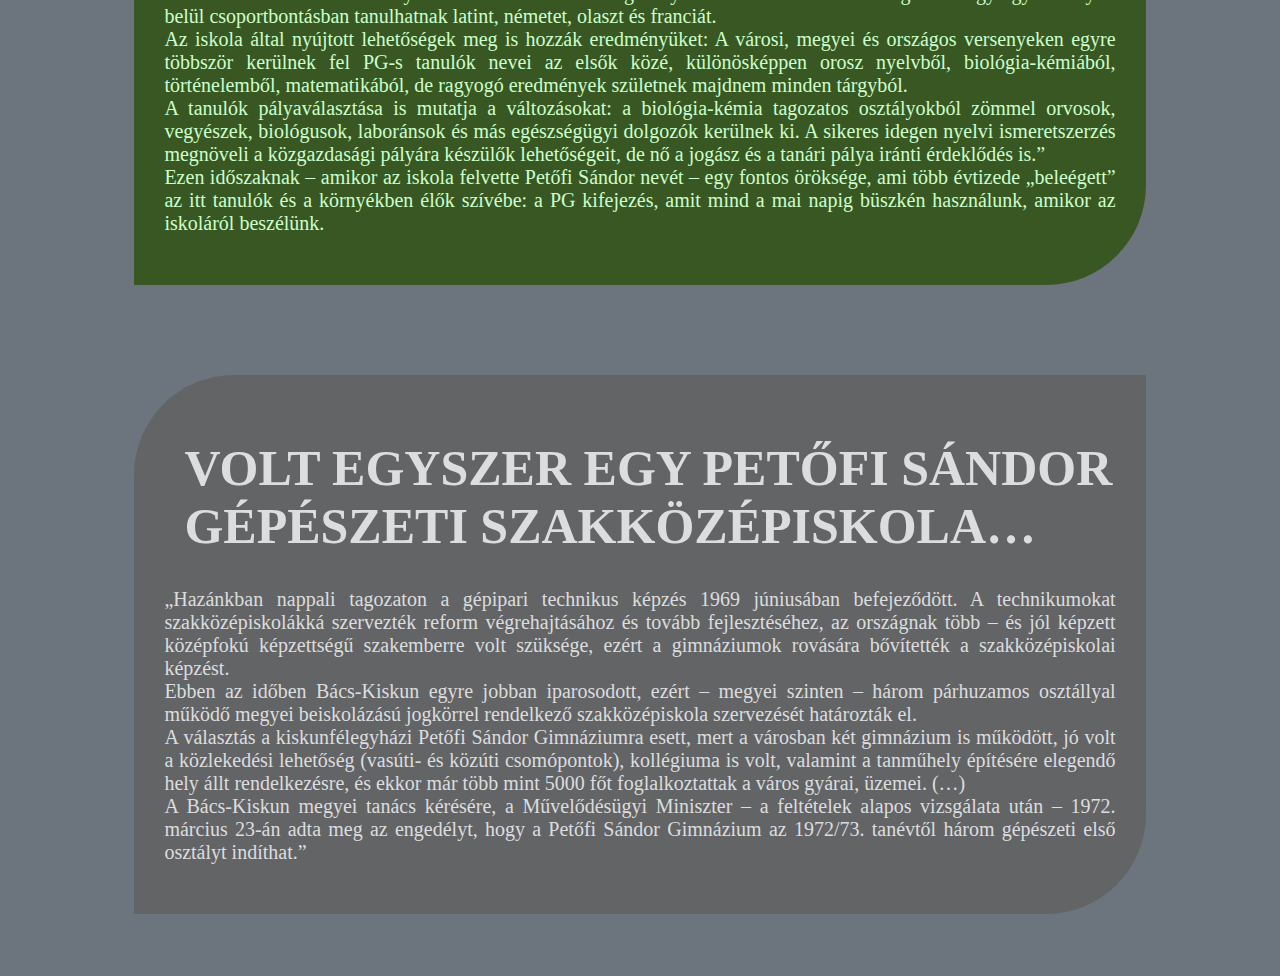
==== commit c18d909e: "1122" ====
--- a/index.html
+++ b/index.html
@@ -27,8 +27,7 @@
           </button>
           <div class="collapse navbar-collapse" id="navbarNavAltMarkup">
             <div class="navbar-nav float-right">
-              <a class="nav-link active" aria-current="page" href="index.html">Regisztráció a rendezvényre</a>
-              <a class="nav-link" href="#">Könyv előrendelés</a>
+              <a class="nav-link active" aria-current="page" href="index.html">Iskolánk Története</a>
               <a class="nav-link" href="#">Videók</a>
               <a class="nav-link" href="#">Galéria</a>
               <a class="nav-link" href="#">Adatkezelési tájékoztató</a>
@@ -78,7 +77,7 @@
         </button>
       </div>
 
-      <p class="hrDeco">✽ ✽ ✽ ✽ ✽ ✽ ✽ ✽ ✽ ✽ ✽ ✽ ✽ ✽ ✽ ✽ ✽ ✽ ✽ ✽ ✽ ✽ ✽ ✽ ✽ ✽ ✽ ✽ ✽ ✽</p> <br>
+      <p class="hrDeco">✽ ✽ ✽ ✽ ✽ ✽ ✽ ✽ ✽ ✽ ✽ ✽ ✽ ✽ ✽ ✽ ✽ ✽</p> <br>
 
       <div class="szovegDiv">
         <p>
@@ -98,7 +97,7 @@
         </p>
       </div>
 
-      <br id="tanitokepzoJump"><br><p class="hrDeco">✽ ✽ ✽ ✽ ✽ ✽ ✽ ✽ ✽ ✽ ✽ ✽ ✽ ✽ ✽ ✽ ✽ ✽ ✽ ✽ ✽ ✽ ✽ ✽ ✽ ✽ ✽ ✽ ✽ ✽</p><br><br>
+      <br id="tanitokepzoJump"><br><p class="hrDeco">✽ ✽ ✽ ✽ ✽ ✽ ✽ ✽ ✽ ✽ ✽ ✽ ✽ ✽ ✽ ✽ ✽ ✽</p><br><br>
 
       <div class="voltegyszerDiv">
         <div id="tanitokepzo">
@@ -133,38 +132,61 @@
             A sokszínű kulturális és egyéb hagyományok jelenlétét és tovább élését pedig bizonyítja, hogy a sportgimnazisták – a kiváló sporteredmények mellett – egyéb területeken is jeleskedtek. Számosan lettek közülük zenészek, színészek, képzőművészek – vagy ezen területek ismert művelői. <br>
             2003-ban azt a tornatermet, mely számos olimpikont, híres sportolót nevelt –, Tulit Péterről nevezték el.
             Az itt megidézett hangulatot, szellemiséget pedig képekkel, hajdani sportgimnazisták, vagy akkor itt tanuló diákok visszaemlékezéseinek segítségével mutatjuk be. <br>
+          </p>
+        </div>
+        <br id="petofigimnaziumJump"><br><br><br><br>
+        <div id="petofigimnazium">
+          <h1>VOLT EGYSZER EGY PETŐFI GIMNÁZIUM…</h1>
+          <p>
+            A változó oktatási irányelvekhez, igényekhez igazodva a Testnevelési Gimnázium sporttagozatos képzése mellett – azt fokozatosan kivezetendő – 1954‑ben általános gimnáziummá alakul át az intézmény Dr. Mezősi Károly igazgatásával, akit 1958‑ban Harsányi Lajos követ az igazgatói székben. <br>
+            1956. június 16-án az iskola felveszi városunk meghatározó alakjának – Petőfi Sándornak – a nevét. <br>
+            „Új színt hoz az iskola életében a politechnikai képzés bevezetése. Az 1958/59-es tanévben az
+            5+1 képzés előkészítéseként szakköri foglalkozás keretében indul meg a zöldségtermesztési ismeretek elsajátítása. A következő tanévtől már rendes tanórai keretben folyik az oktatás: az elsőkben heti 6 órában, a másodikban heti 2 órában. (…) <br>
+            A kiépült gimnázium tovább folytatja az útkeresést. Először 2-2 osztállyal humán- és reál
+            tagozatú képzés folyik, egynemű fiúosztályokkal. Az 1963/64-es tanévtől a fiúiskola zárt társadalmában megjelennek a lányok is, velük új színfolt, új stílus alakul. (…) <br>
+            Az 1964/65-ös tanévtől egy-egy biológia-kémia tagozatos C. osztály indul. Az első osztályt Sallai Sándor indítja, a kémiát Berkes Dezsőné, később Bodor Jánosné, Szolnoky Jenő és Barkóczi Mária viszi tovább. Az utolsó két osztály a közben meginduló szakközépiskolai képzés miatt átkerül a Móra Ferenc Gimnáziumba. A változás hatása jelentős a tantestületben is: kiváló tanárok mennek át a gimnáziumba: Vass Albin „matematikus” és a biológia‑kémia „nagymesterei”: a Szolnoky házaspár. Közben az iskolavezetésben is sűrűsödnek a változások: <br>
+            1966 őszétől Kerekes Imre, 1969 őszétől Kovács Sándor kerül az intézmény élére. 
+            A belső változások az iskola képét is átalakítják. Fehér köpenyes lányok, fiúk, sürgölődnek a kék köpenyesek közt, békák, nyulak várakoznak a boncolási gyakorlatokra. Élő-folyosó alakul a biológia-kémia birodalmában, akváriumok, terráriumok‑élővilága tanítja és gyönyörködteti a tanulókat. <br>
+            Az iskola egyre újabb lehetőségeket teremt az ismeretszerzésre: rendkívüli tárgyként tanulhatnak művészettörténetet, zenei alkotások ismeretét, hangszeres zenét és a műszaki rajz alapjaival is megismerkedhetnek. <br>
+            A kötelezően tanított orosz nyelv mellett a második idegen nyelv kötelező tanítása is megindul. Egy-egy osztályon belül csoportbontásban tanulhatnak latint, németet, olaszt és franciát. <br>
+            Az iskola által nyújtott lehetőségek meg is hozzák eredményüket: A városi, megyei és országos versenyeken egyre többször kerülnek fel PG-s tanulók nevei az elsők közé, különösképpen orosz nyelvből, biológia-kémiából, történelemből, matematikából, de ragyogó eredmények születnek majdnem minden tárgyból. <br>
+            A tanulók pályaválasztása is mutatja a változásokat: a biológia-kémia tagozatos osztályokból zömmel orvosok, vegyészek, biológusok, laboránsok és más egészségügyi dolgozók kerülnek ki. A sikeres idegen nyelvi ismeretszerzés megnöveli a közgazdasági pályára készülők lehetőségeit, de nő a jogász és a tanári pálya iránti érdeklődés is.” <br>
+            Ezen időszaknak – amikor az iskola felvette Petőfi Sándor nevét – egy fontos öröksége, ami több évtizede „beleégett” az itt tanulók és a környékben élők szívébe: a PG kifejezés, amit mind a mai napig büszkén használunk, amikor az iskoláról beszélünk. <br>
 
+          </p>
+        </div>
+        <br id="gepeszetiJump"><br><br><br><br>
+        <div id="gepeszeti">
+          <h1>VOLT EGYSZER EGY PETŐFI SÁNDOR GÉPÉSZETI SZAKKÖZÉPISKOLA…</h1>
+          <p>
+            „Hazánkban nappali tagozaton a gépipari technikus képzés 1969 júniusában befejeződött. A technikumokat szakközépiskolákká szervezték reform végrehajtásához és tovább fejlesztéséhez, az országnak több – és jól képzett középfokú képzettségű szakemberre volt szüksége, ezért a gimnáziumok rovására bővítették a szakközépiskolai képzést. <br>
+            Ebben az időben Bács-Kiskun egyre jobban iparosodott, ezért – megyei szinten – három párhuzamos osztállyal működő megyei beiskolázású jogkörrel rendelkező szakközépiskola
+            szervezését határozták el. <br>
+            A választás a kiskunfélegyházi Petőfi Sándor Gimnáziumra esett, mert a városban két gimnázium is működött, jó volt a közlekedési lehetőség (vasúti- és közúti csomópontok), kollégiuma is volt, valamint a tanműhely építésére elegendő hely állt rendelkezésre, és ekkor már több mint 5000 főt foglalkoztattak a város gyárai, üzemei. (…) <br>
+            A Bács-Kiskun megyei tanács kérésére, a Művelődésügyi Miniszter – a feltételek alapos vizsgálata után – 1972. március 23-án adta meg az engedélyt, hogy a Petőfi Sándor Gimnázium az 1972/73. tanévtől három gépészeti első osztályt indíthat.” <br>
           </p>
         </div>
       </div>
 
+
       <div class="indexNavigator">
-        <br><br><br>
         <div class="indexTop">
           <a href="#top">Bevezető</a>
         </div>
-        <br>
         <div class="tanitokepzo">
-          <a href="#tanitokepzoJump">Tanítóképző</a>
+          <a href="#tanitokepzoJump" style="color: #311d1f;">Tanítóképző</a>
         </div>
-        <br>
         <div class="testneveles">
-          <a href="#testnevelesJump">Testnevelési <br>Gimnázium</a>
+          <a href="#testnevelesJump" style="color: #1f3864;">Testnevelési Gimnázium</a>
         </div>
-        <br>
         <div class="petofigimnazium">
-          <a href="#petofigimnaziumJump">Petőfi Gimnázium</a>
+          <a href="#petofigimnaziumJump" style="color: #385723;">Petőfi Gimnázium</a>
         </div>
-        <br>
         <div class="gepeszeti">
-          <a href="#gepeszetiJump">Petőfi Sándor <br>Gépészeti <br>Szakközépiskola</a>
-        </div>
-        <br> <br>
-        <div class="bezar">
-          <a href="#">◄◄◄◄◄</a>
+          <a href="#gepeszetiJump" style="color: #636466;">Petőfi Sándor Gépészeti Szakközépiskola</a>
         </div>
       </div>
 
-      <br><br><br><br><br><br><br><br><br><br><br><br><br><br><br><br><br><br><br><br><br><br><br><br><br><br><br><br><br><br><br><br><br><br><br><br><br><br><br><br><br><br><br><br><br><br><br><br><br><br><br><br><br><br><br><br><br><br><br><br><br><br><br><br><br><br><br><br><br><br><br><br><br><br><br><br><br><br><br><br><br><br><br><br><br><br><br><br><br><br><br><br><br><br><br><br><br><br><br><br>
+      <br><br><br>
 </body>
 </html>--- a/style.css
+++ b/style.css
@@ -8,16 +8,26 @@
 }
 .indexNavigator{
     position: fixed;
-    top: 0;
-    padding-left: 10px;
-    transform: translateY(19%);
+    bottom: 0;
     text-align: center;
-    width: 190px;
-    background-color: #D3CA8D;
+    width: 100%;
+    height: 30px;
+    background-color: #d3ca8d;
+    display: flex;
 }
 .indexNavigator a{
-    color: black;
+    color: rgb(0, 0, 0);
     font-size: 20px;
+    text-decoration: none;
+}
+.indexNavigator div{
+    margin: 0 auto;
+    border-radius: 0px;
+    transition: 1s;
+}
+.indexNavigator div:hover{
+    background-color: #fcf5a8;
+    border-radius: 15px;
 }
 
 .elerhetosegDiv{
@@ -89,12 +99,20 @@
     color: white;
     background-color: #343A40;
     padding: 30px;
-    border-radius: 100px 0px 100px 0px;
+    border-radius: 0px 100px 0px 100px;
 }
 
 .voltegyszerDiv{
     width: 80%;
     margin: 0 auto;
+}
+.voltegyszerDiv div{
+    transition: 1s;
+    overflow-y: hidden;
+}
+.voltegyszerDiv div:hover{
+    transform: scale(1.02);
+    box-shadow: black 10px 10px;
 }
 #tanitokepzo{
     background-color: #311d1f;
@@ -129,6 +147,38 @@
     font-size: 20px;
     color: #bbd5ed;
 }
+#petofigimnazium{
+    background-color: #385723;
+    padding: 30px;
+    border-radius: 100px 0px 100px 0px;
+}
+#petofigimnazium h1{
+    margin-left: 20px;
+    text-align: left;
+    font-size: 50px;
+    color: #ccffcc;
+}
+#petofigimnazium p{
+    text-align: justify;
+    font-size: 20px;
+    color: #ccffcc;
+}
+#gepeszeti{
+    background-color: #636466;
+    padding: 30px;
+    border-radius: 100px 0px 100px 0px;
+}
+#gepeszeti h1{
+    margin-left: 20px;
+    text-align: left;
+    font-size: 50px;
+    color: #dcddde;
+}
+#gepeszeti p{
+    text-align: justify;
+    font-size: 20px;
+    color: #dcddde;
+}
 .size-50{
     display: block;
     margin: auto;
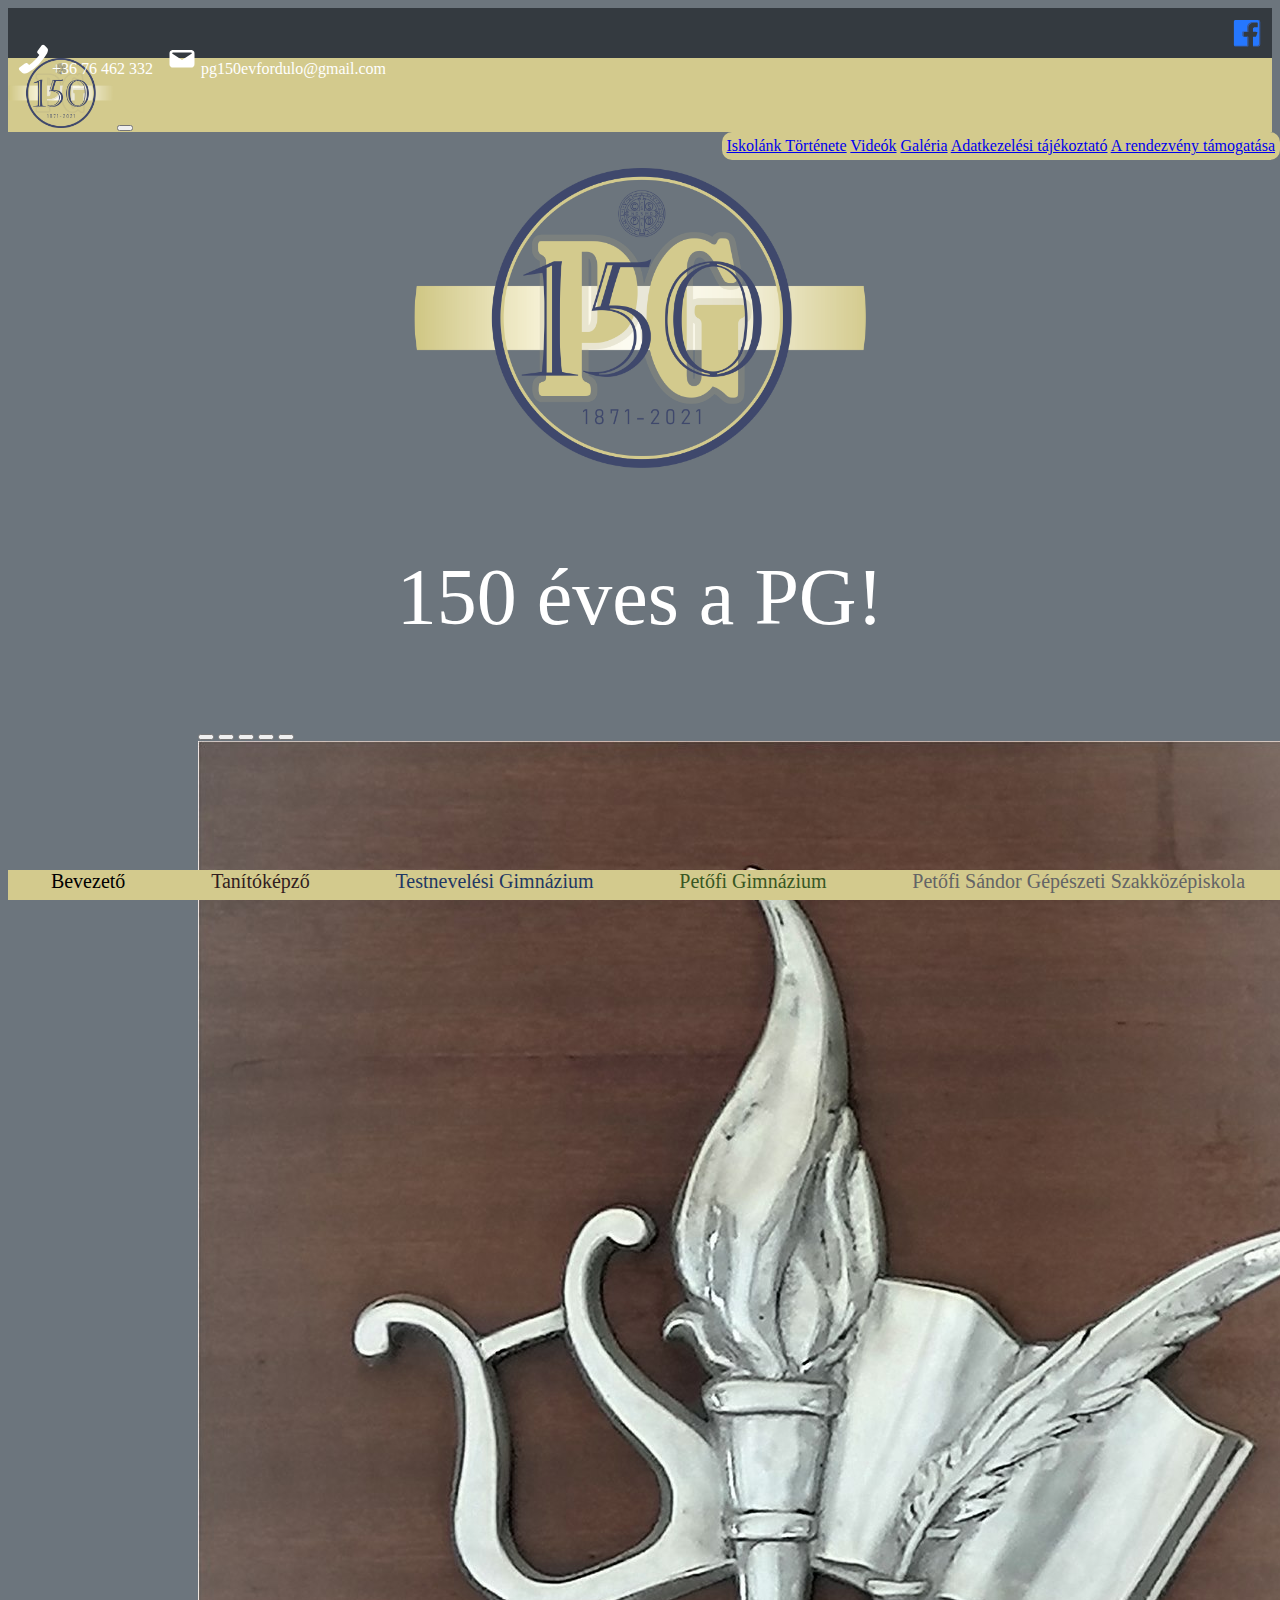
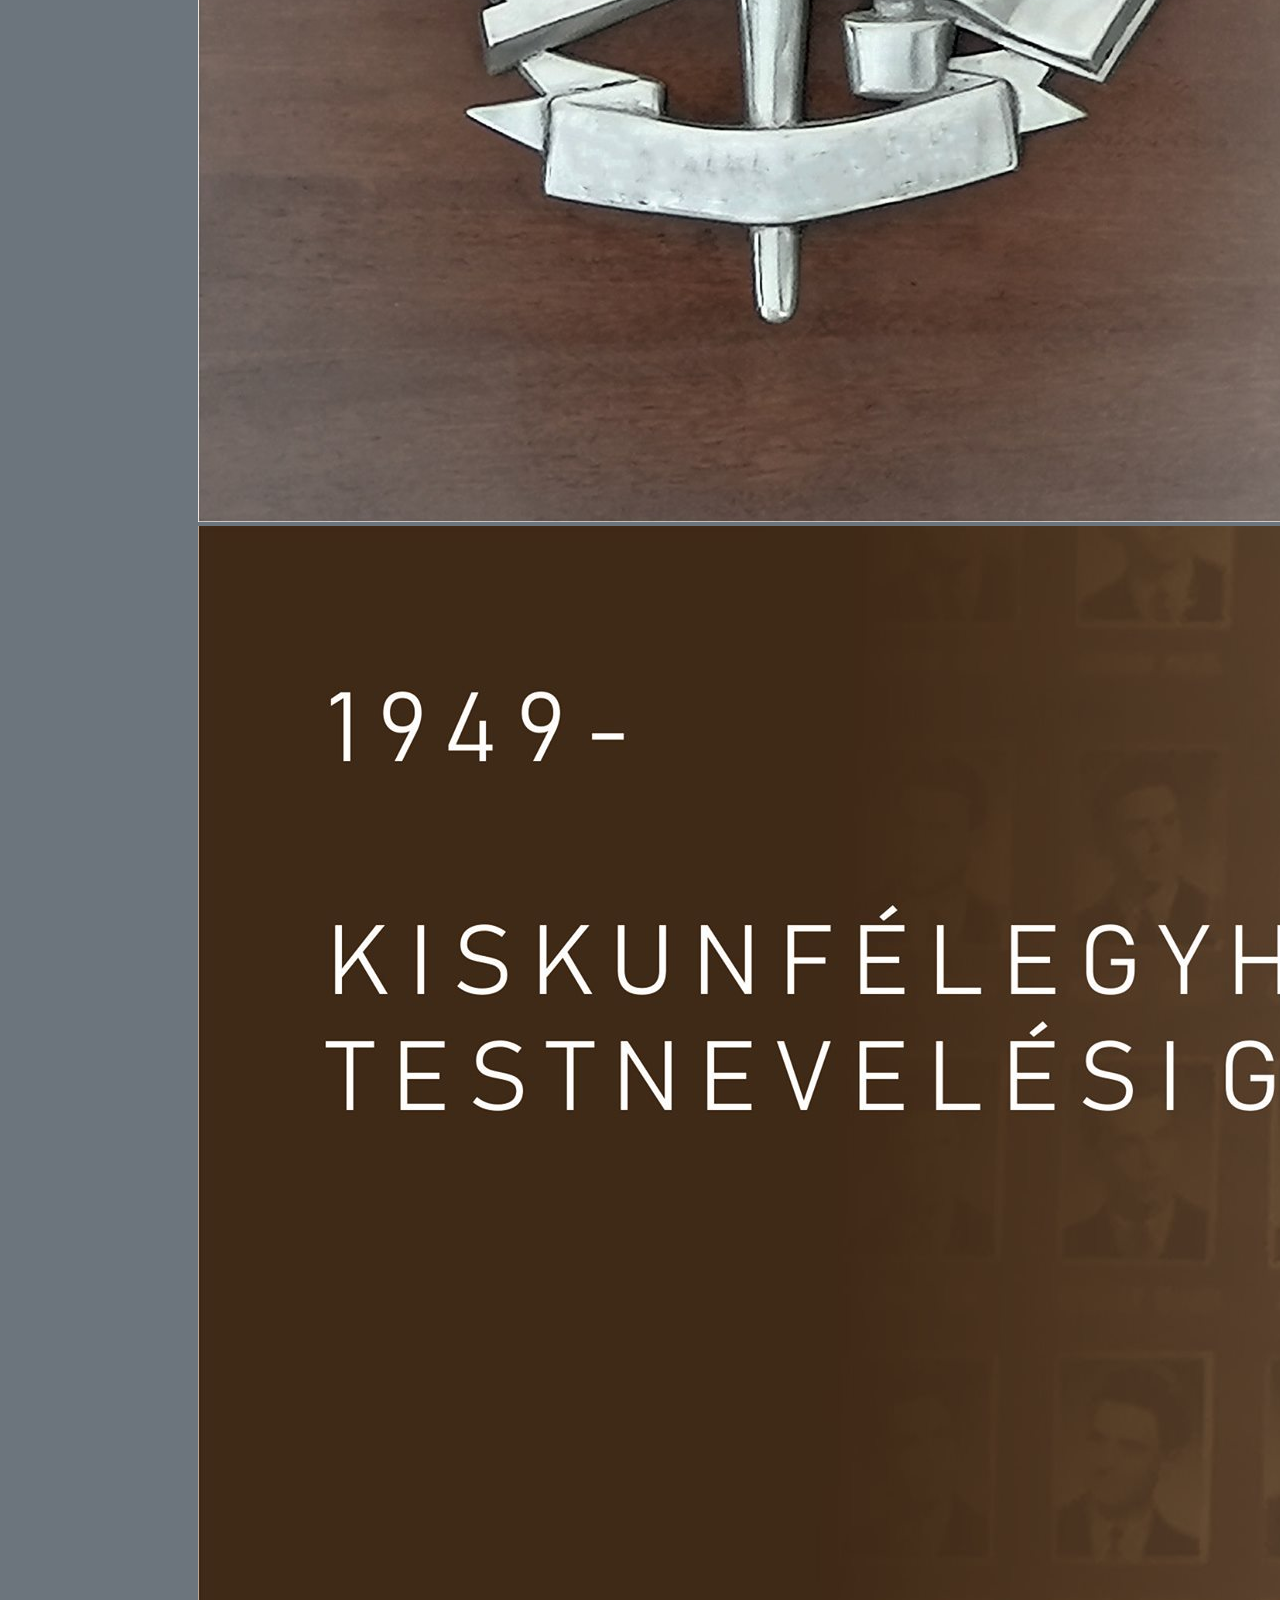
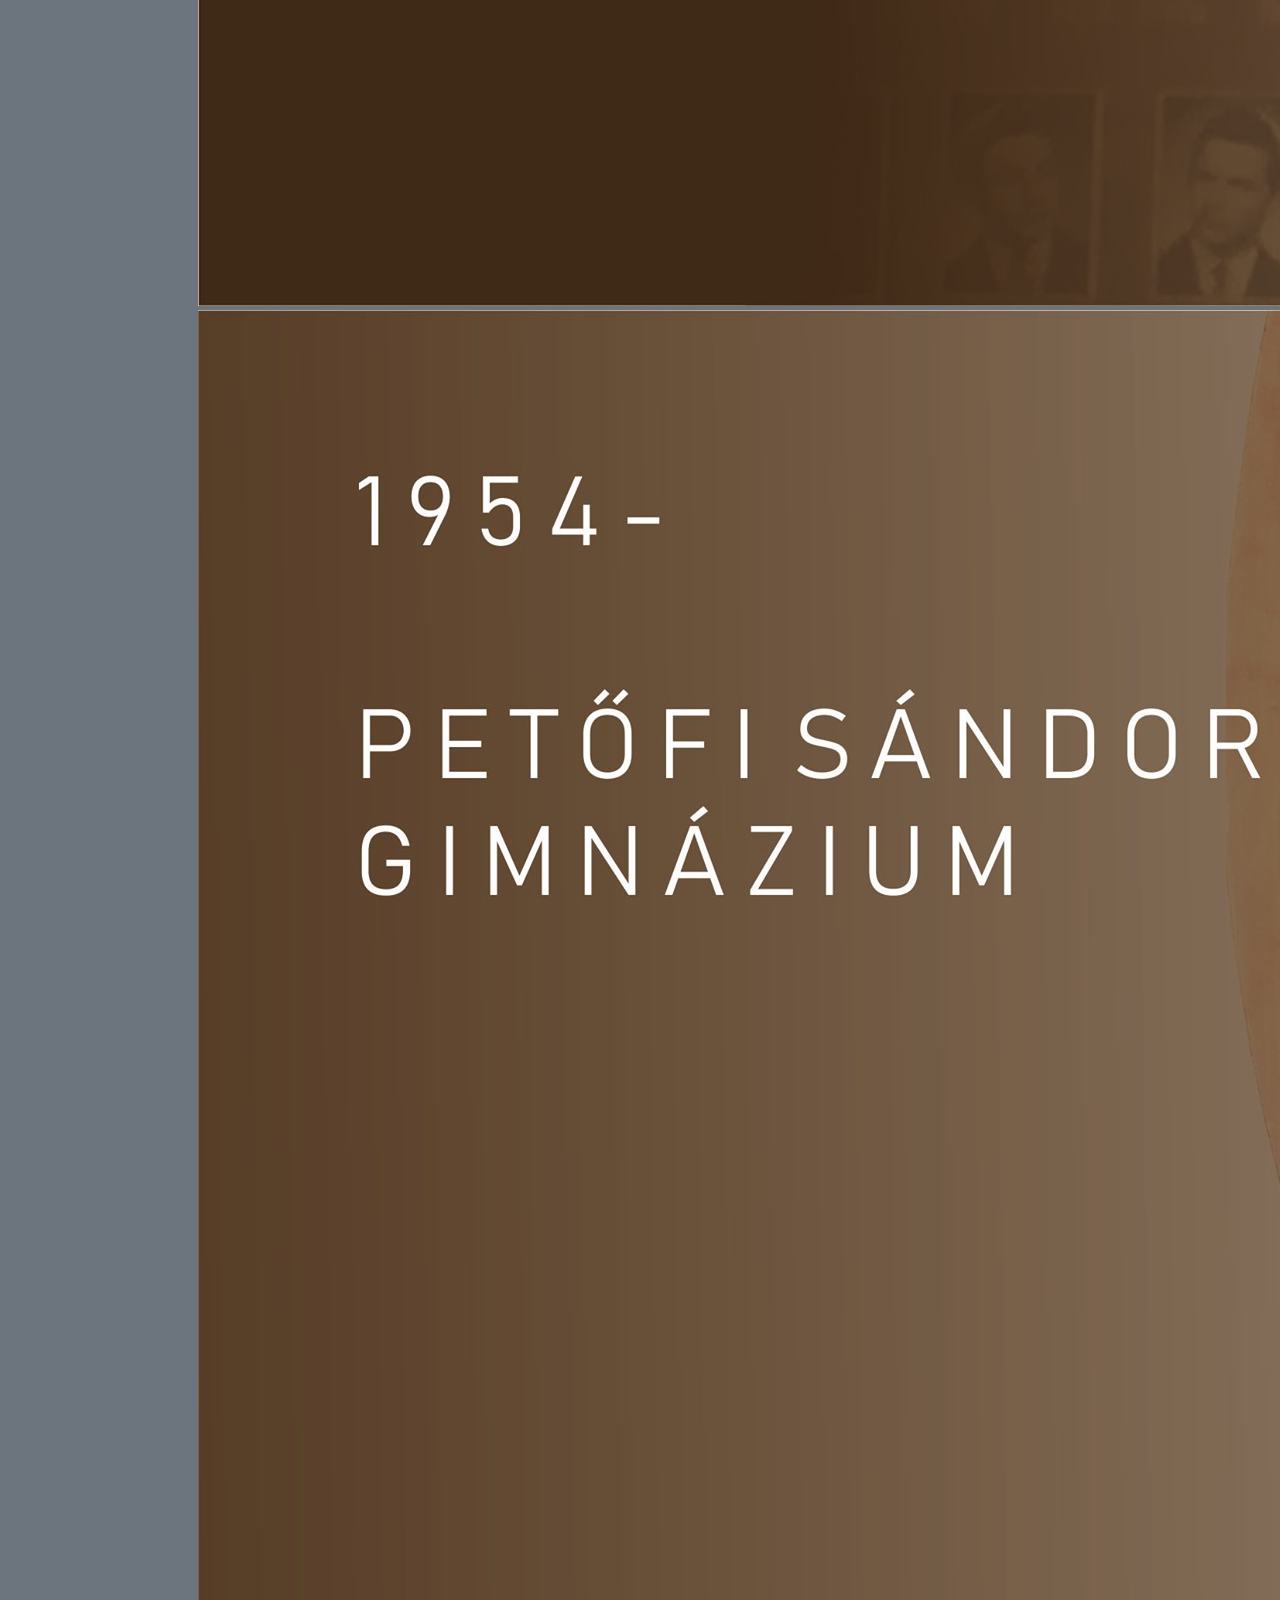
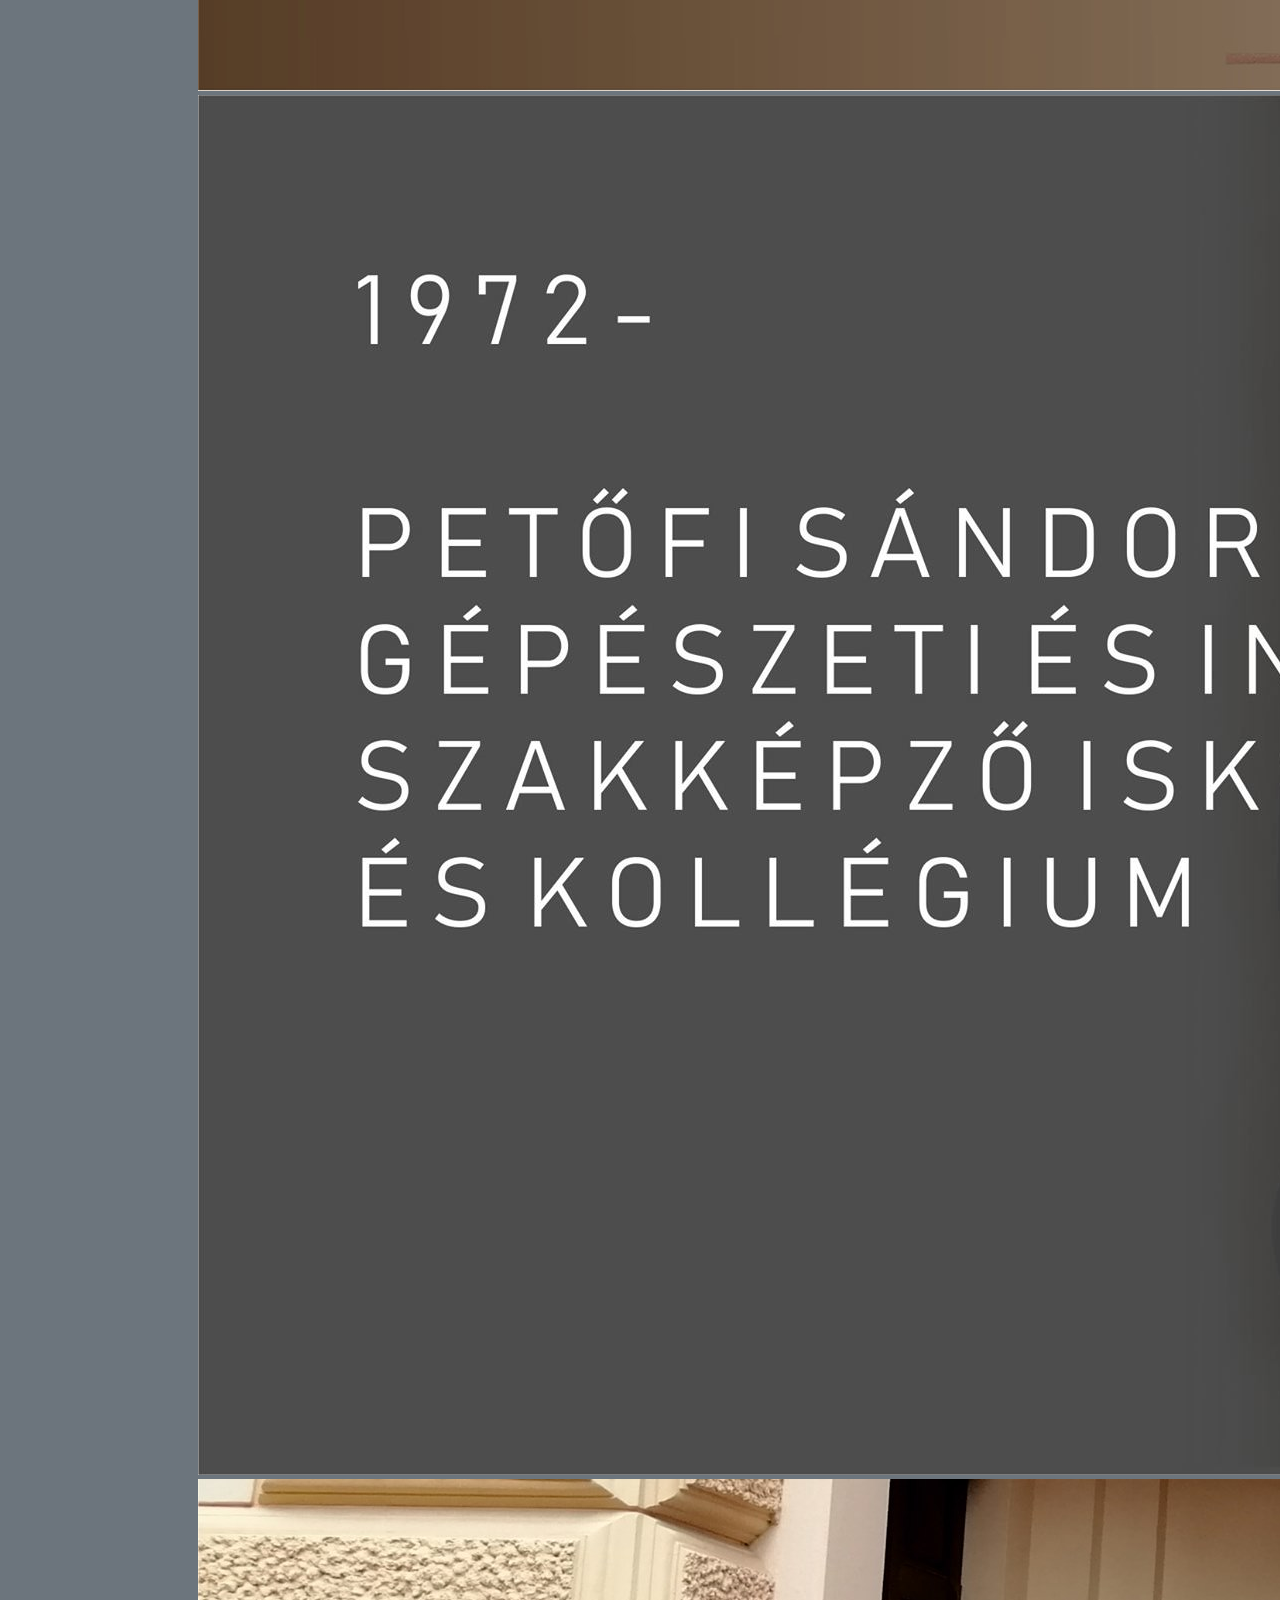
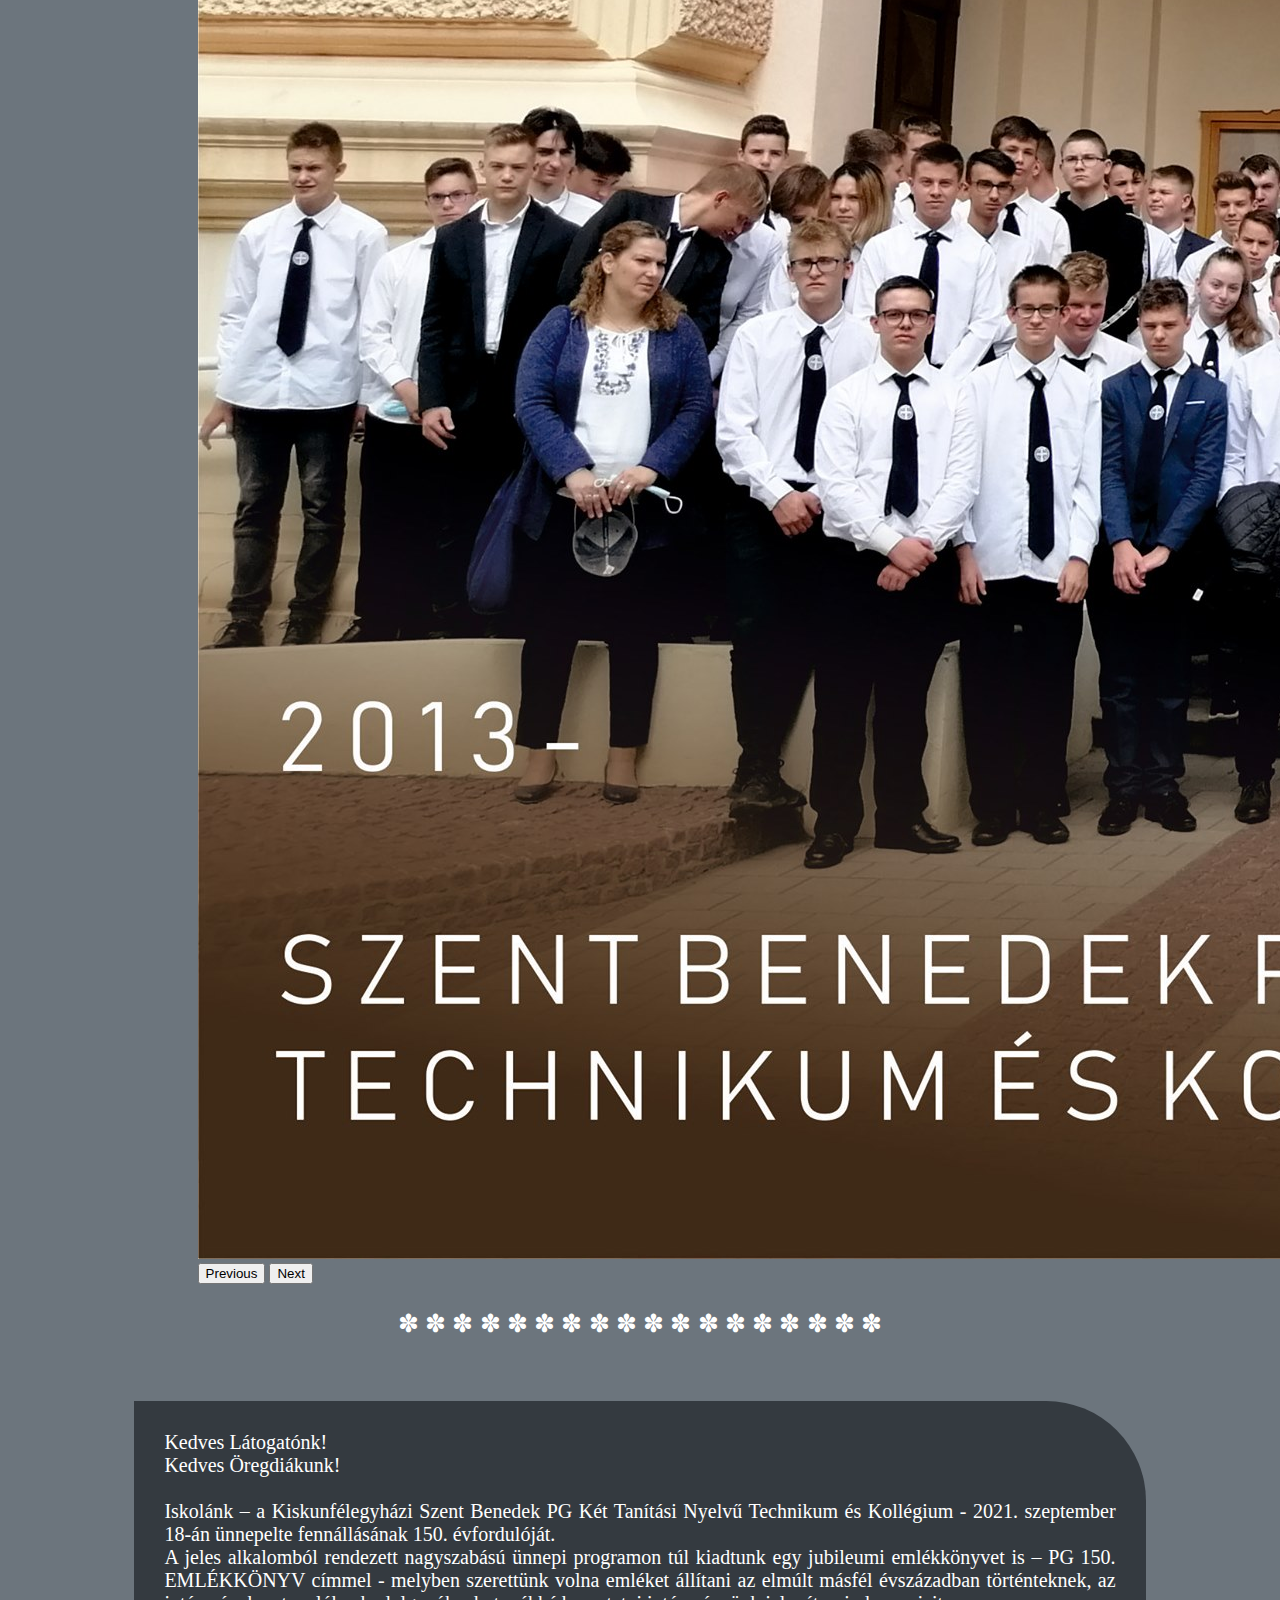
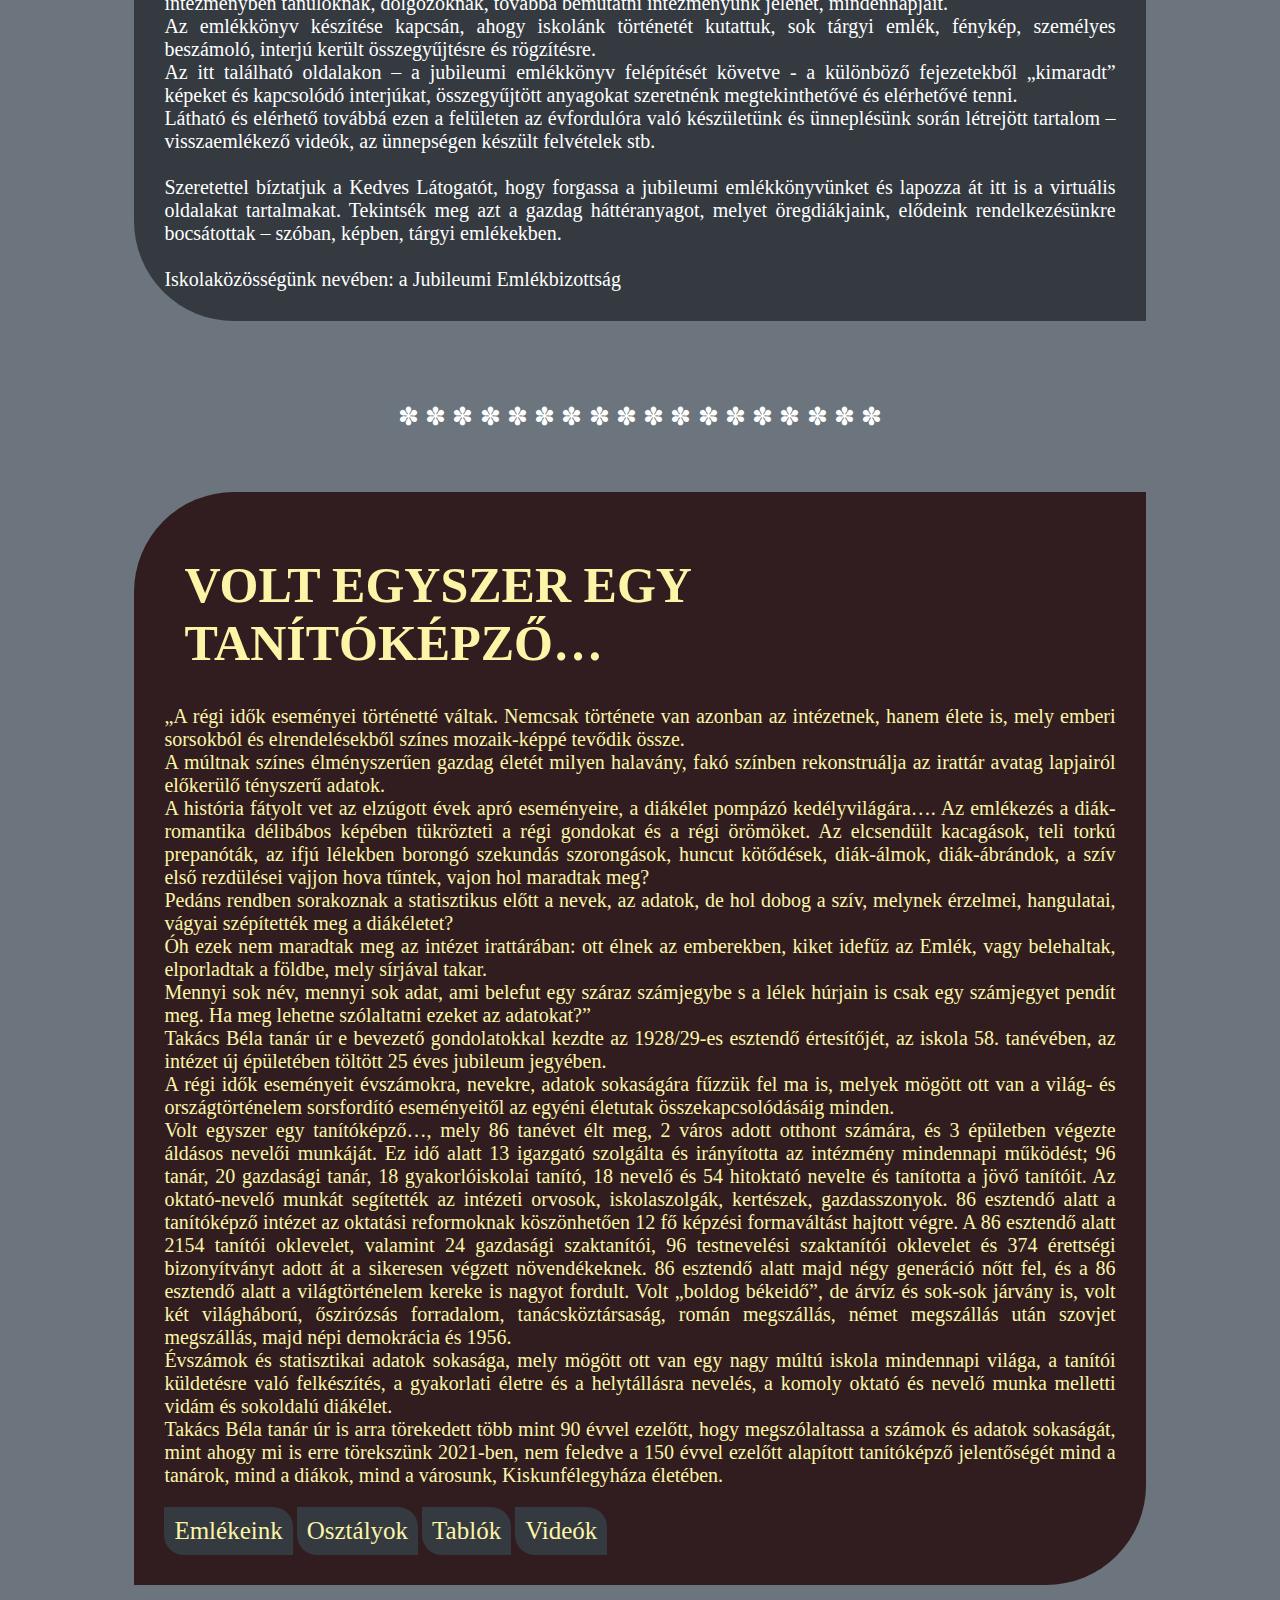
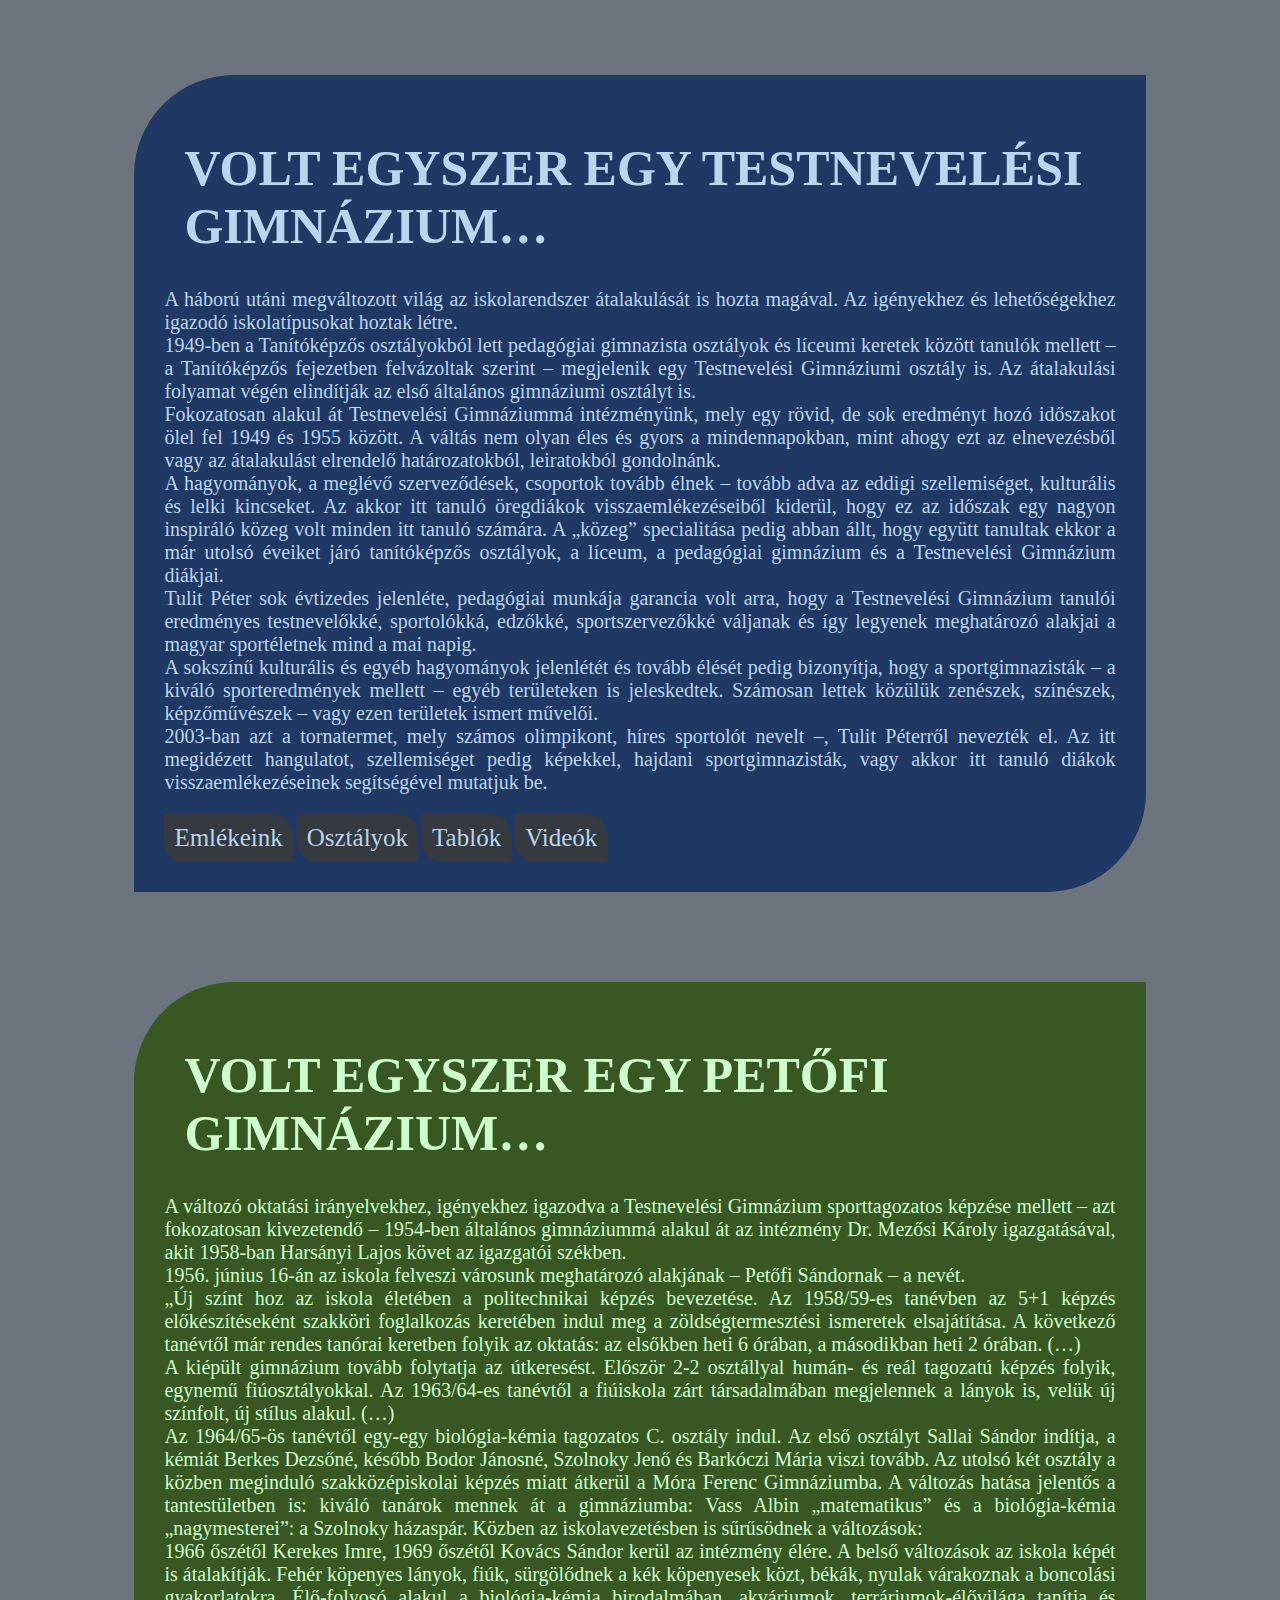
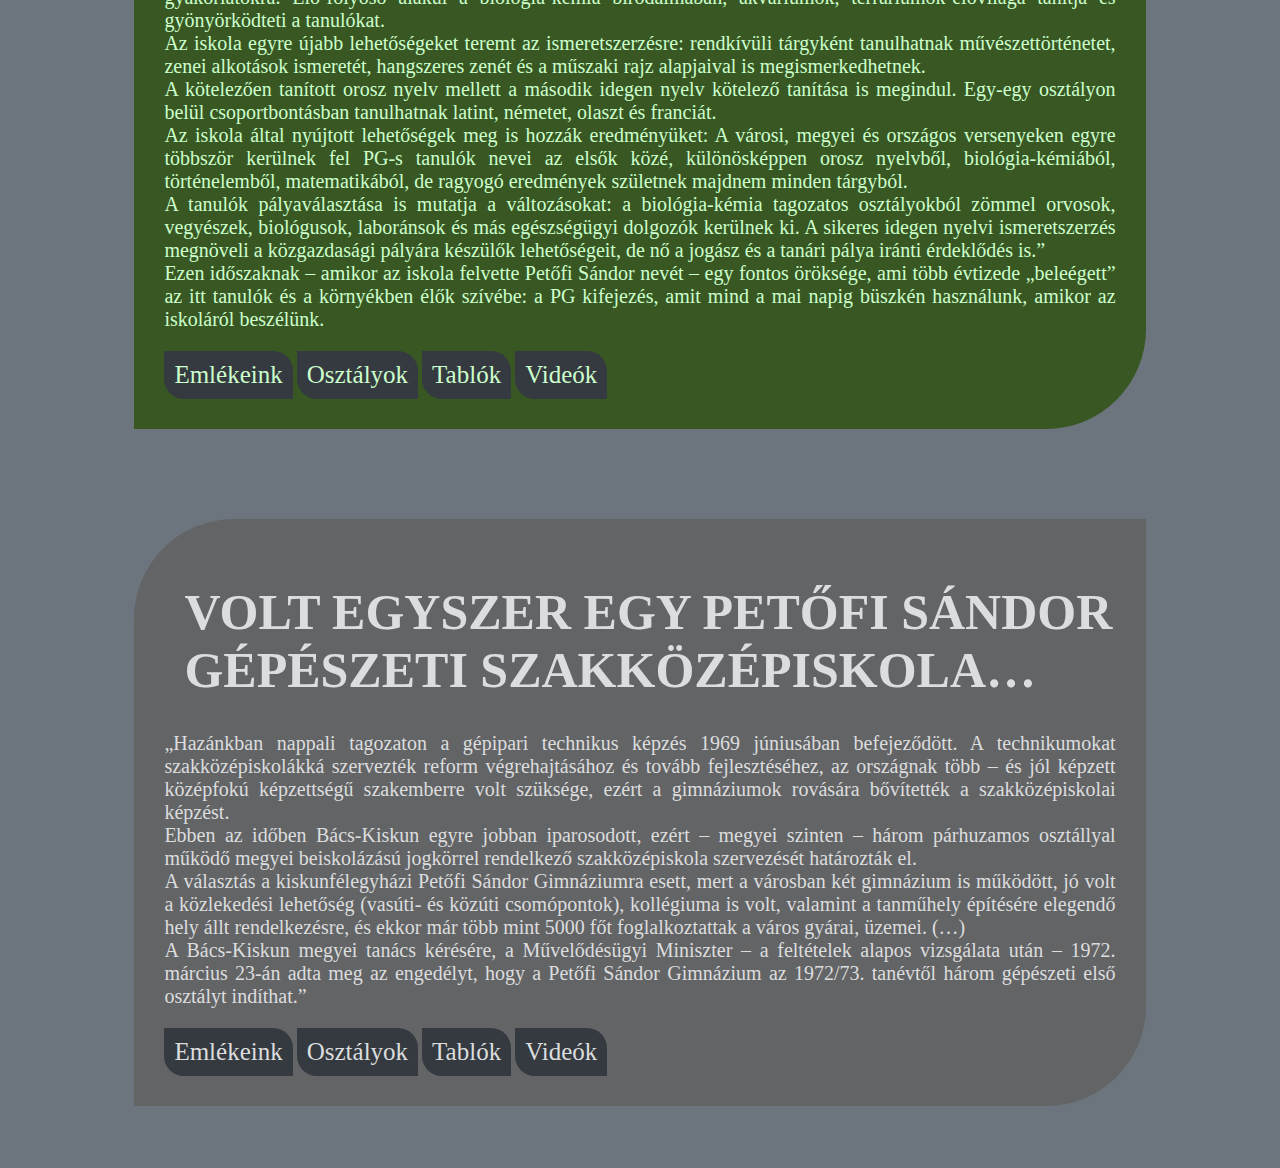
==== commit cf7d4517: "1129" ====
--- a/index.html
+++ b/index.html
@@ -28,10 +28,10 @@
           <div class="collapse navbar-collapse" id="navbarNavAltMarkup">
             <div class="navbar-nav float-right">
               <a class="nav-link active" aria-current="page" href="index.html">Iskolánk Története</a>
-              <a class="nav-link" href="#">Videók</a>
-              <a class="nav-link" href="#">Galéria</a>
-              <a class="nav-link" href="#">Adatkezelési tájékoztató</a>
-              <a class="nav-link" href="#">A rendezvény támogatása</a>
+              <a class="nav-link" href="videos.html">Videók</a>
+              <a class="nav-link" href="gallery.html">Galéria</a>
+              <a class="nav-link" href="data.html">Adatkezelési tájékoztató</a>
+              <a class="nav-link" href="donate.html">A rendezvény támogatása</a>
             </div>
           </div>
         </div>
@@ -119,6 +119,10 @@
               mindennapi világa, a tanítói küldetésre való felkészítés, a gyakorlati életre és a helytállásra nevelés, a komoly oktató és nevelő munka melletti vidám és sokoldalú diákélet. <br>
               Takács Béla tanár úr is arra törekedett több mint 90 évvel ezelőtt, hogy megszólaltassa a számok és adatok sokaságát, mint ahogy mi is erre törekszünk 2021-ben, nem feledve a 150 évvel ezelőtt alapított tanítóképző jelentőségét mind a tanárok, mind a diákok, mind a városunk, Kiskunfélegyháza életében.
             </p>
+            <a href="#" class="korButton1">Emlékeink</a>
+            <a href="#" class="korButton1">Osztályok</a>
+            <a href="#" class="korButton1">Tablók</a>
+            <a href="#" class="korButton1">Videók</a>
         </div>
         <br id="testnevelesJump"><br><br><br><br>
         <div id="testneveles">
@@ -133,6 +137,10 @@
             2003-ban azt a tornatermet, mely számos olimpikont, híres sportolót nevelt –, Tulit Péterről nevezték el.
             Az itt megidézett hangulatot, szellemiséget pedig képekkel, hajdani sportgimnazisták, vagy akkor itt tanuló diákok visszaemlékezéseinek segítségével mutatjuk be. <br>
           </p>
+            <a href="#" class="korButton2">Emlékeink</a>
+            <a href="#" class="korButton2">Osztályok</a>
+            <a href="#" class="korButton2">Tablók</a>
+            <a href="#" class="korButton2">Videók</a>
         </div>
         <br id="petofigimnaziumJump"><br><br><br><br>
         <div id="petofigimnazium">
@@ -154,6 +162,10 @@
             Ezen időszaknak – amikor az iskola felvette Petőfi Sándor nevét – egy fontos öröksége, ami több évtizede „beleégett” az itt tanulók és a környékben élők szívébe: a PG kifejezés, amit mind a mai napig büszkén használunk, amikor az iskoláról beszélünk. <br>
 
           </p>
+            <a href="#" class="korButton3">Emlékeink</a>
+            <a href="#" class="korButton3">Osztályok</a>
+            <a href="#" class="korButton3">Tablók</a>
+            <a href="#" class="korButton3">Videók</a>
         </div>
         <br id="gepeszetiJump"><br><br><br><br>
         <div id="gepeszeti">
@@ -165,6 +177,10 @@
             A választás a kiskunfélegyházi Petőfi Sándor Gimnáziumra esett, mert a városban két gimnázium is működött, jó volt a közlekedési lehetőség (vasúti- és közúti csomópontok), kollégiuma is volt, valamint a tanműhely építésére elegendő hely állt rendelkezésre, és ekkor már több mint 5000 főt foglalkoztattak a város gyárai, üzemei. (…) <br>
             A Bács-Kiskun megyei tanács kérésére, a Művelődésügyi Miniszter – a feltételek alapos vizsgálata után – 1972. március 23-án adta meg az engedélyt, hogy a Petőfi Sándor Gimnázium az 1972/73. tanévtől három gépészeti első osztályt indíthat.” <br>
           </p>
+            <a href="#" class="korButton4">Emlékeink</a>
+            <a href="#" class="korButton4">Osztályok</a>
+            <a href="#" class="korButton4">Tablók</a>
+            <a href="#" class="korButton4">Videók</a>
         </div>
       </div>
 
--- a/style.css
+++ b/style.css
@@ -130,6 +130,33 @@
     font-size: 20px;
     color: #fcf5a8;
 }
+@media (max-width: 768px) {
+    .korButton1{
+        display: inline-block;
+        color: #fcf5a8;
+        text-decoration: none;
+        background-color: #343A40;
+        padding: 10px;
+        font-size: 15px;
+        border-radius: 0px 20px 0px 20px;
+    }
+}
+@media (min-width: 768px) {
+    .korButton1{
+        display: inline-block;
+        color: #fcf5a8;
+        text-decoration: none;
+        background-color: #343A40;
+        padding: 10px;
+        font-size: 25px;
+        border-radius: 0px 20px 0px 20px;
+        transition: all 0.5s linear;
+    }
+}
+.korButton1:hover{
+    border-radius: 20px 0px 20px 0px;
+    background-color: #636466;
+}
 
 #testneveles{
     background-color: #1f3864;
@@ -147,6 +174,34 @@
     font-size: 20px;
     color: #bbd5ed;
 }
+@media (max-width: 768px) {
+    .korButton2{
+        display: inline-block;
+        color: #bbd5ed;
+        text-decoration: none;
+        background-color: #343A40;
+        padding: 10px;
+        font-size: 15px;
+        border-radius: 0px 20px 0px 20px;
+    }
+}
+@media (min-width: 768px) {
+    .korButton2{
+        display: inline-block;
+        color: #bbd5ed;
+        text-decoration: none;
+        background-color: #343A40;
+        padding: 10px;
+        font-size: 25px;
+        border-radius: 0px 20px 0px 20px;
+        transition: all 0.5s linear;
+    }
+}
+.korButton2:hover{
+    border-radius: 20px 0px 20px 0px;
+    background-color: #636466;
+}
+
 #petofigimnazium{
     background-color: #385723;
     padding: 30px;
@@ -163,6 +218,34 @@
     font-size: 20px;
     color: #ccffcc;
 }
+@media (max-width: 768px) {
+    .korButton3{
+        display: inline-block;
+        color: #ccffcc;
+        text-decoration: none;
+        background-color: #343A40;
+        padding: 10px;
+        font-size: 15px;
+        border-radius: 0px 20px 0px 20px;
+    }
+}
+@media (min-width: 768px) {
+    .korButton3{
+        display: inline-block;
+        color: #ccffcc;
+        text-decoration: none;
+        background-color: #343A40;
+        padding: 10px;
+        font-size: 25px;
+        border-radius: 0px 20px 0px 20px;
+        transition: all 0.5s linear;
+    }
+}
+.korButton3:hover{
+    border-radius: 20px 0px 20px 0px;
+    background-color: #636466;
+}
+
 #gepeszeti{
     background-color: #636466;
     padding: 30px;
@@ -179,8 +262,121 @@
     font-size: 20px;
     color: #dcddde;
 }
+@media (max-width: 768px) {
+    .korButton4{
+        display: inline-block;
+        color: #dcddde;
+        text-decoration: none;
+        background-color: #343A40;
+        padding: 10px;
+        font-size: 15px;
+        border-radius: 0px 20px 0px 20px;
+    }
+}
+@media (min-width: 768px) {
+    .korButton4{
+        display: inline-block;
+        color: #dcddde;
+        text-decoration: none;
+        background-color: #343A40;
+        padding: 10px;
+        font-size: 25px;
+        border-radius: 0px 20px 0px 20px;
+        transition: all 0.5s linear;
+    }
+}
+.korButton4:hover{
+    border-radius: 20px 0px 20px 0px;
+    background-color: #636466;
+}
+
 .size-50{
     display: block;
     margin: auto;
     width: 70%;
-}+}
+
+#GDPRLogo{
+    min-width: 150px;
+    min-height: 150px;
+    display: 12%;
+    width: 12%;
+}
+
+.GDPR{
+    text-align: justify;
+    font-size: 20px;
+    color: white;
+    background-color: #343A40;
+    padding: 30px;
+    border-radius: 0px 100px 0px 100px;
+}
+
+.szovegDiv1{
+    width: 80%;
+    margin: 0 auto;
+}
+
+.GDPR H1{
+    display: inline-block;
+}
+
+.imgDivAnimation{
+    margin-bottom: 30px;
+    transition: 0.5s;
+}
+.imgDivAnimation:hover{
+    transform: scale(1.02);
+    box-shadow: black 10px 10px;
+}
+.imgDivAnimation p{
+    background-color: rgba(0, 0, 0, 0.6);
+    color: white;
+    text-decoration: underline;
+    width: 80%;
+    font-size: 25px;
+    font-weight: bold;
+    margin: 0 auto;
+    transform: translateY(180px);
+}
+#kepeslapokImg{
+    background-image: url(images/gallery/képeslapok/képeslap-5.jpg);
+    width: 100%;
+    height: 300px;
+    background-size: cover;
+    background-position: center;
+    border-radius: 50px 0px 50px 0px;
+}
+#fenykepekImg{
+    background-image: url(images/gallery/fényképek/fénykép-1.jpg);
+    width: 100%;
+    height: 300px;
+    background-size: cover;
+    background-position: center;
+    border-radius: 50px 0px 50px 0px;
+}
+#tablokImg{
+    background-image: url(images/gallery/tabló.jpg);
+    width: 100%;
+    height: 300px;
+    background-size: cover;
+    background-position: center;
+    border-radius: 50px 0px 50px 0px;
+}
+#egyebekImg{
+    background-image: url(images/gallery/egyebek/egyebek-3.jpg);
+    width: 100%;
+    height: 300px;
+    background-size: cover;
+    background-position: center;
+    border-radius: 50px 0px 50px 0px;
+}
+
+
+
+
+
+
+
+
+
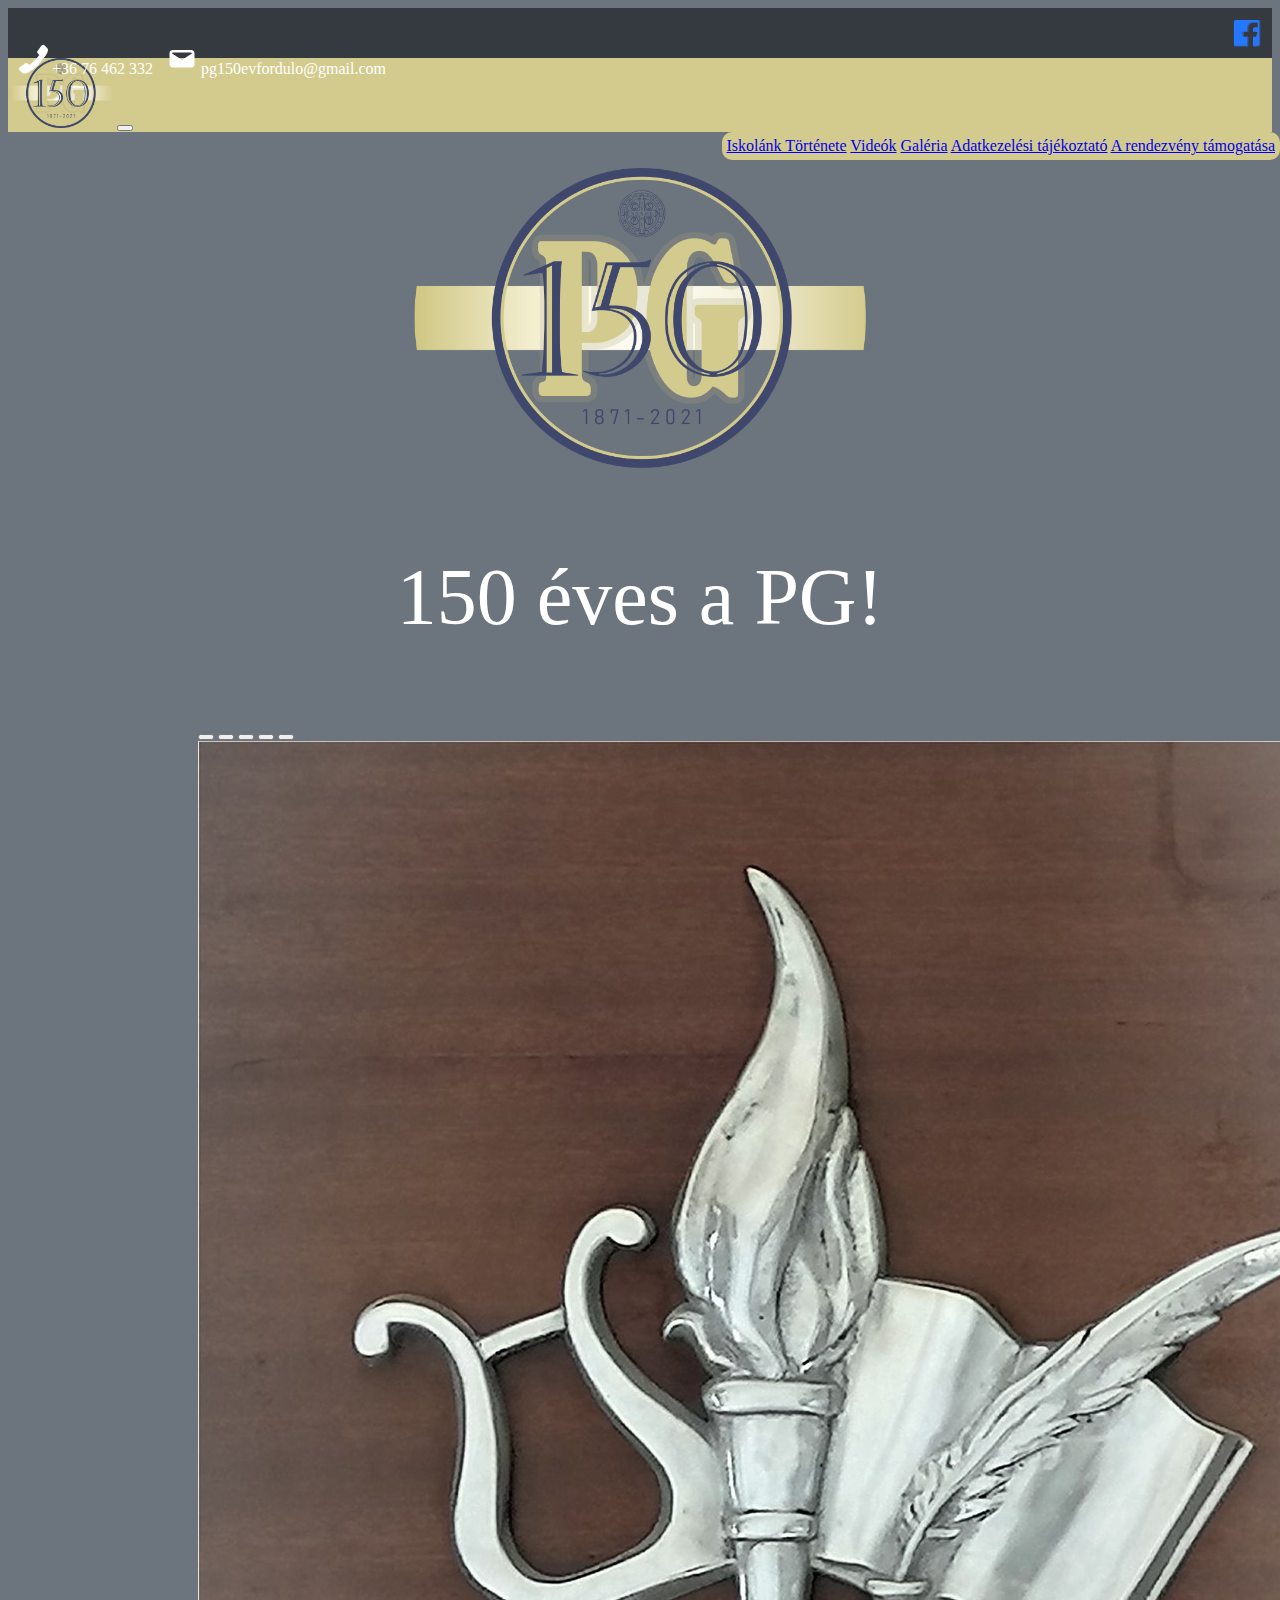
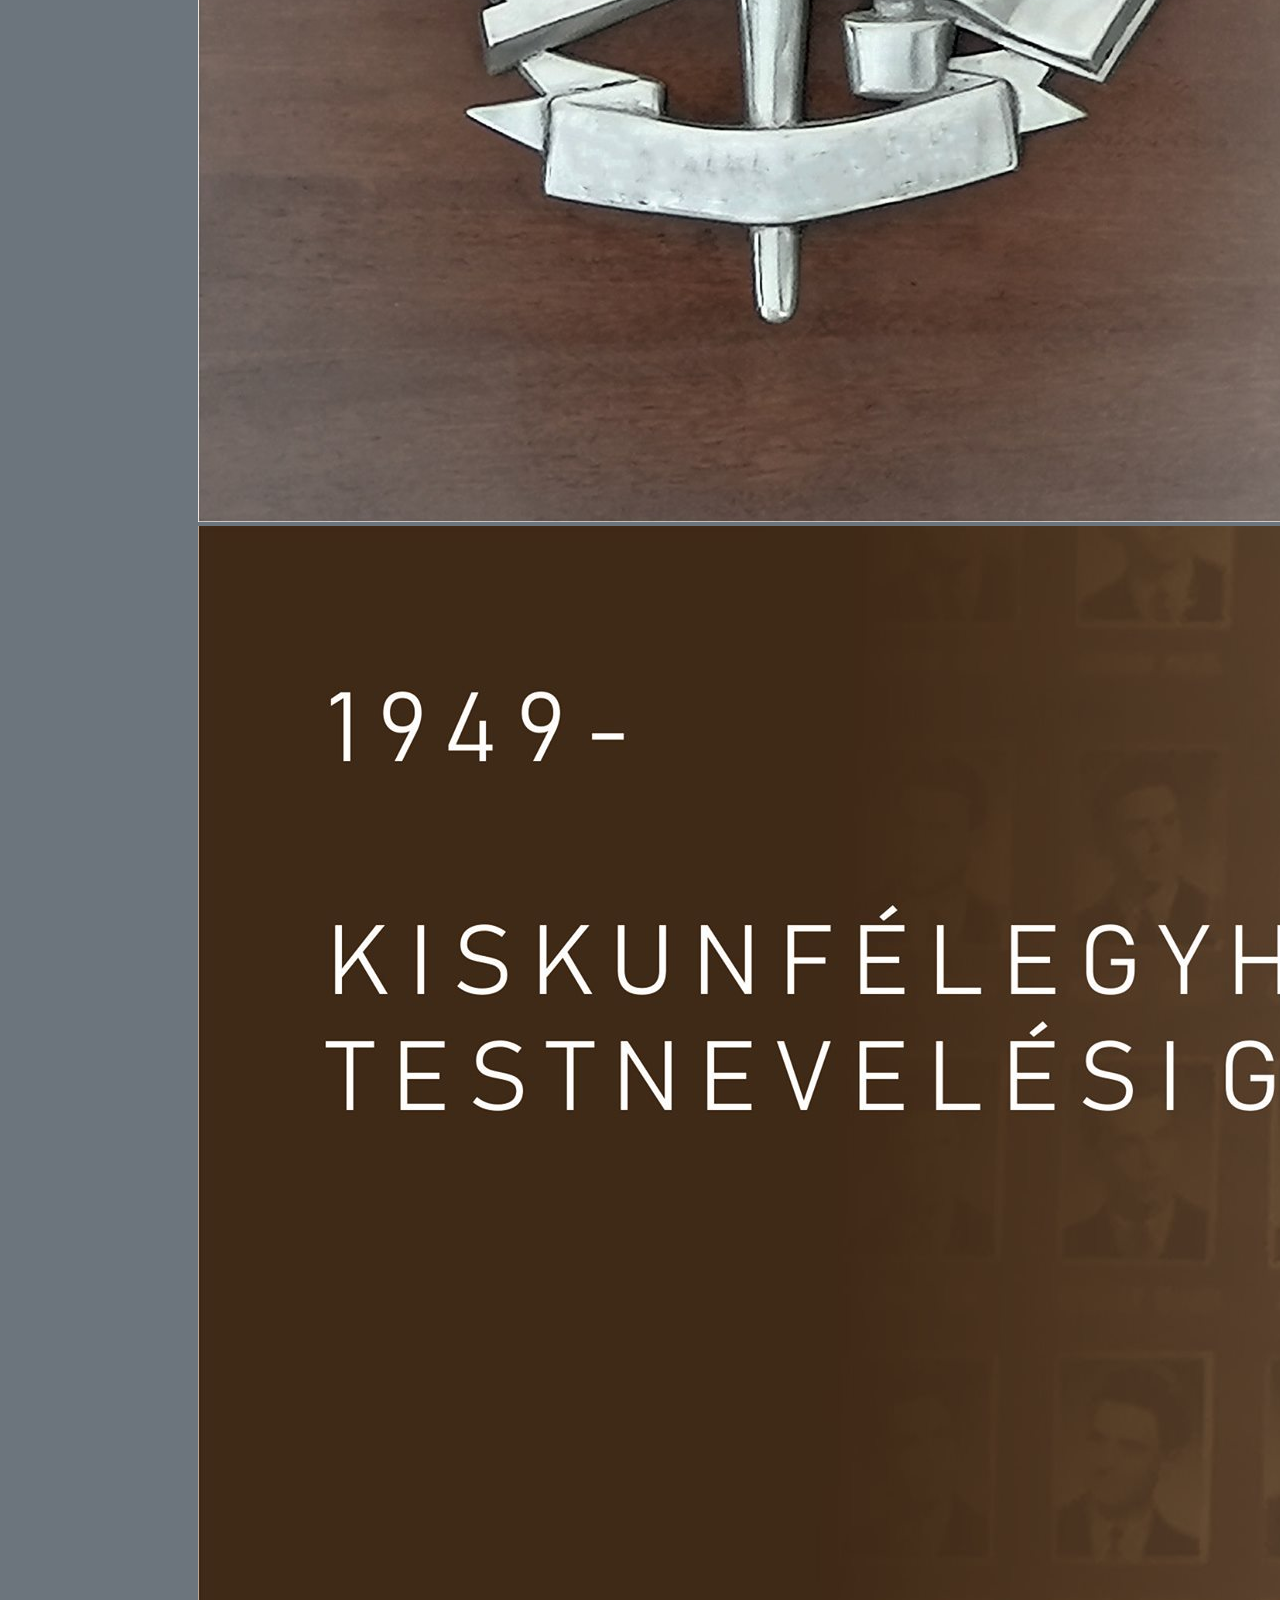
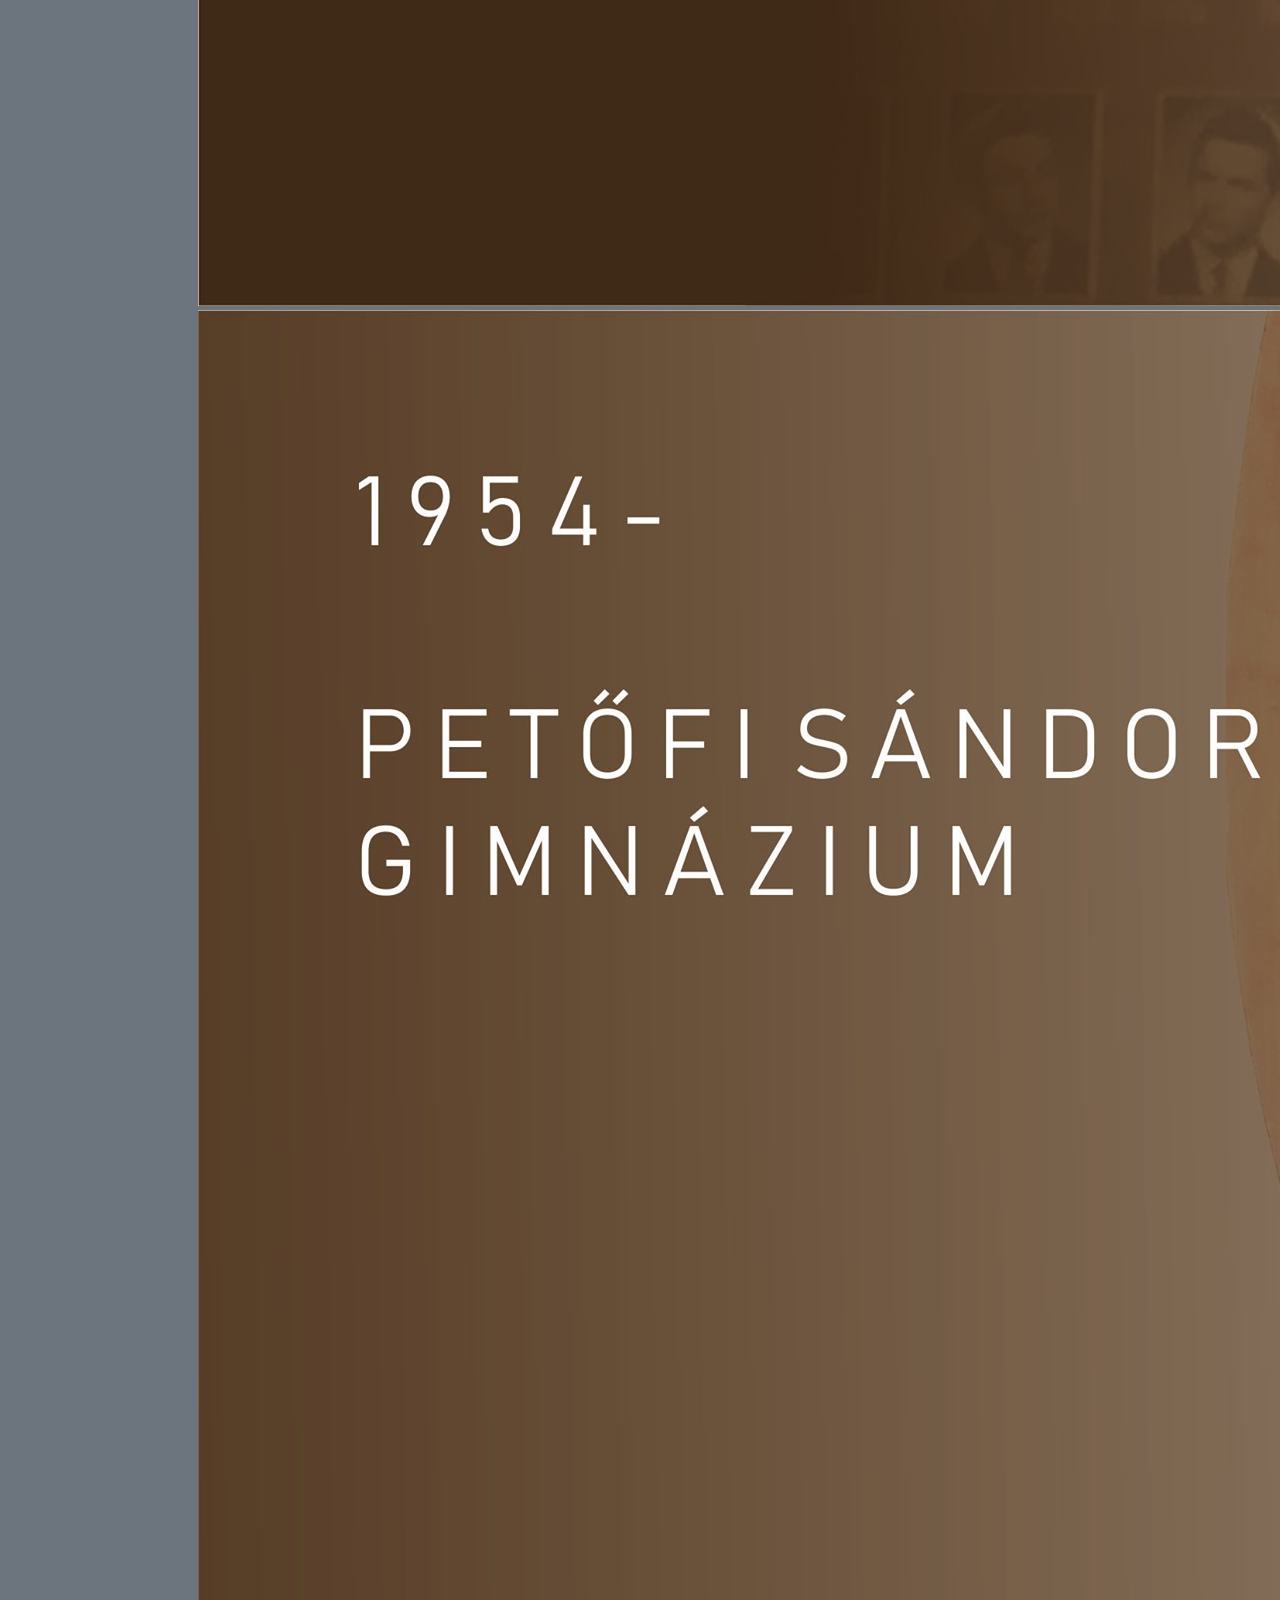
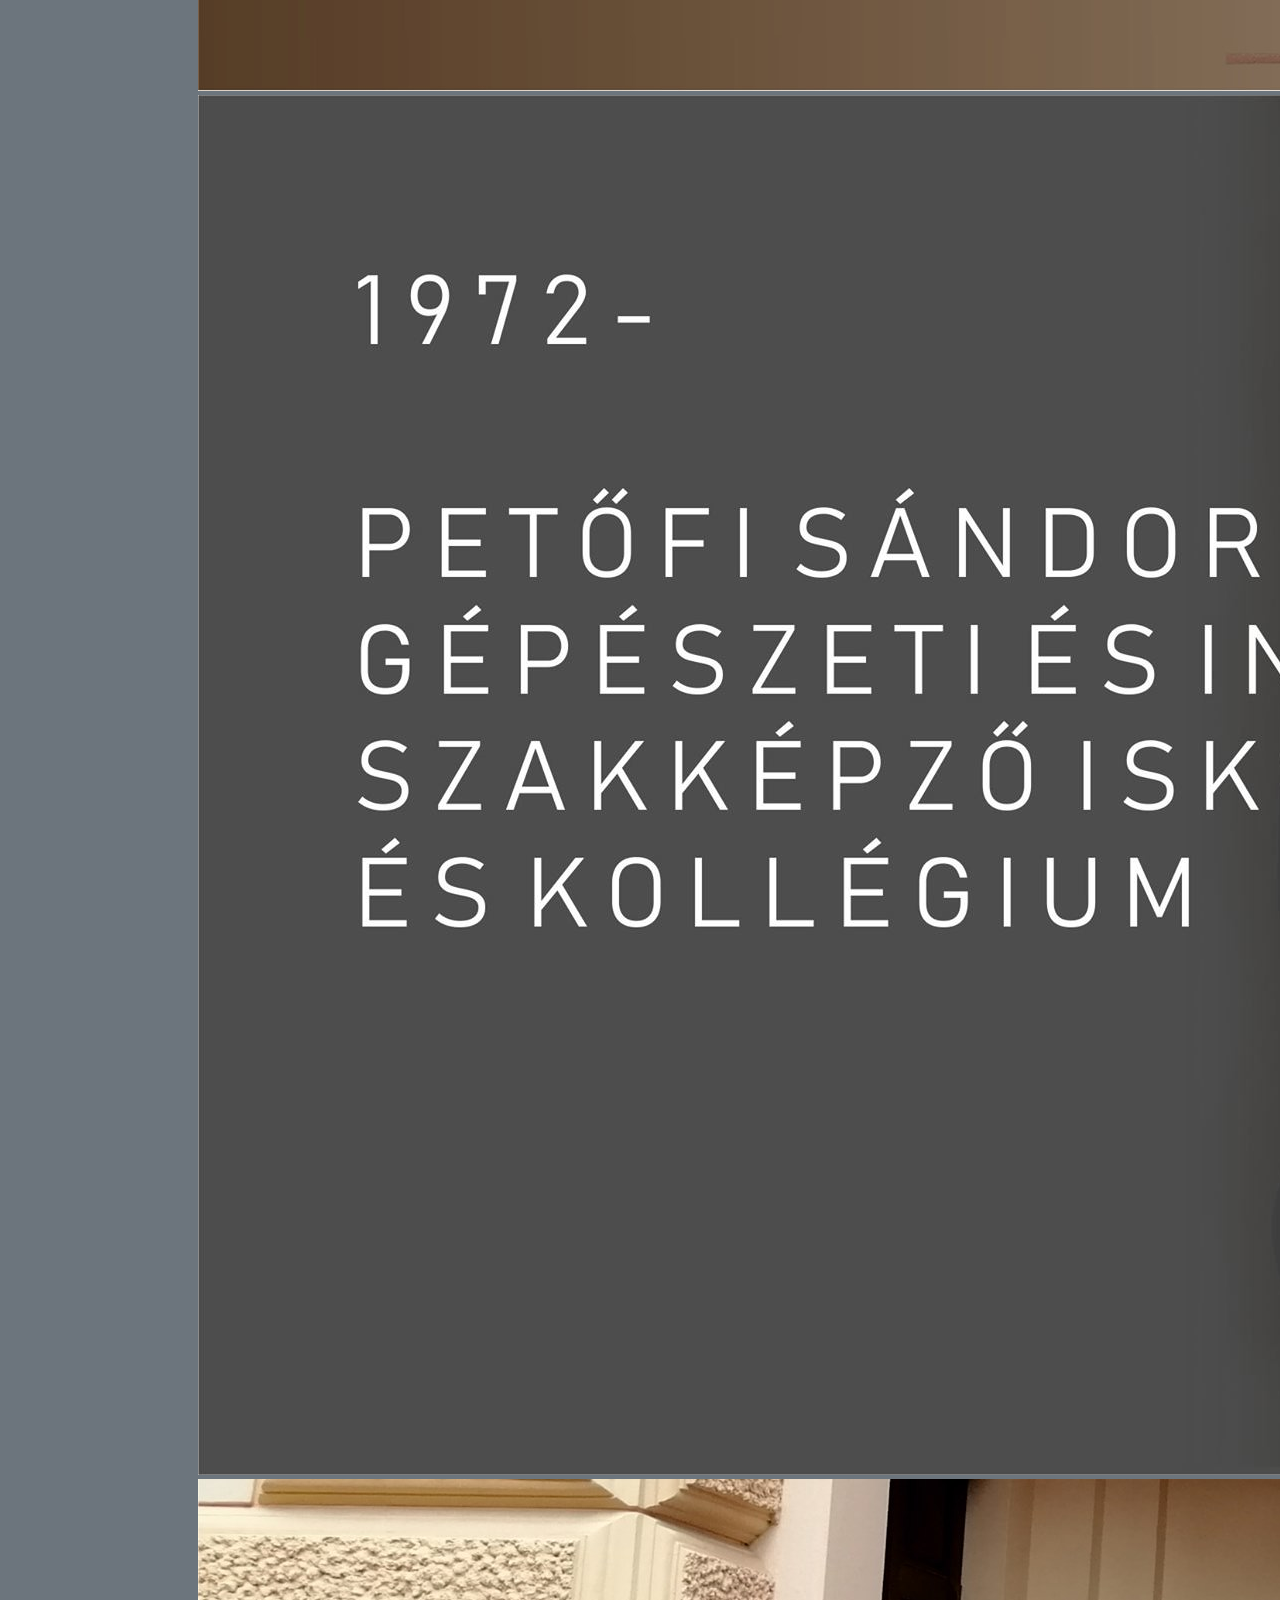
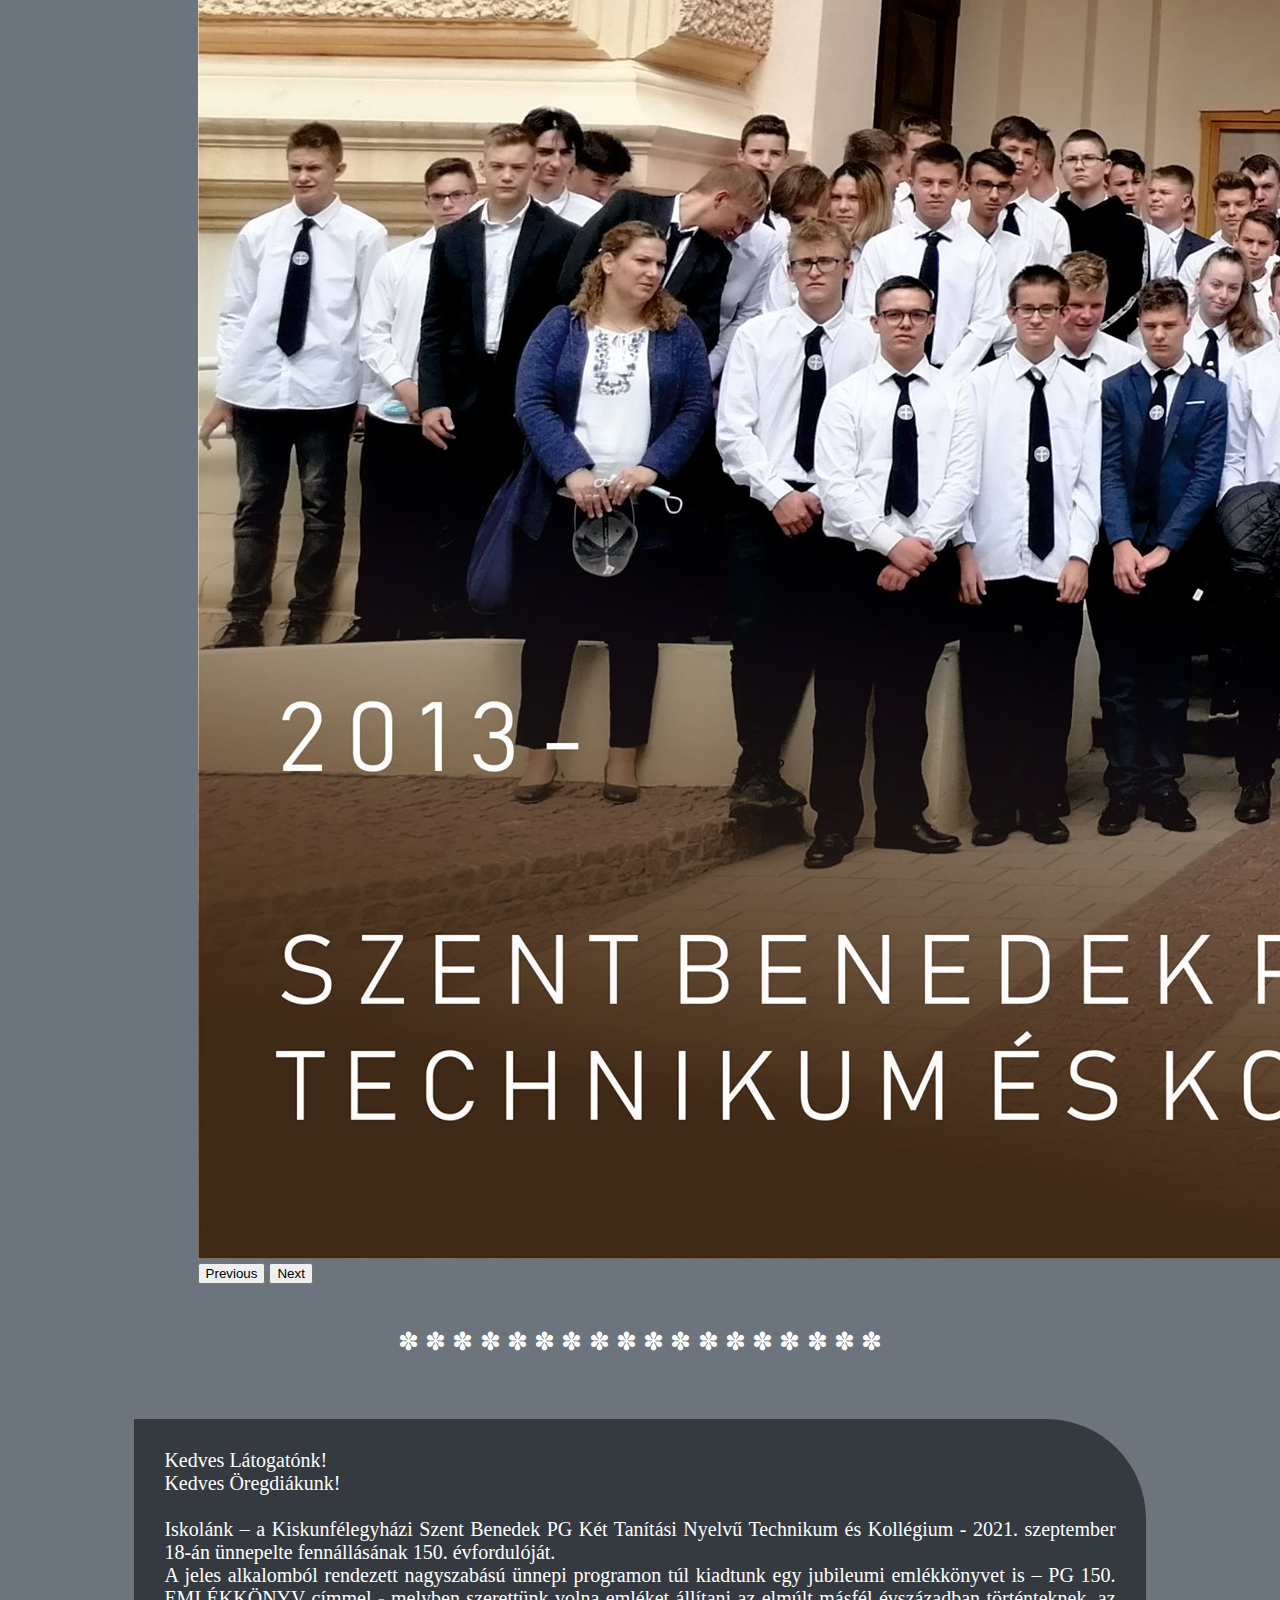
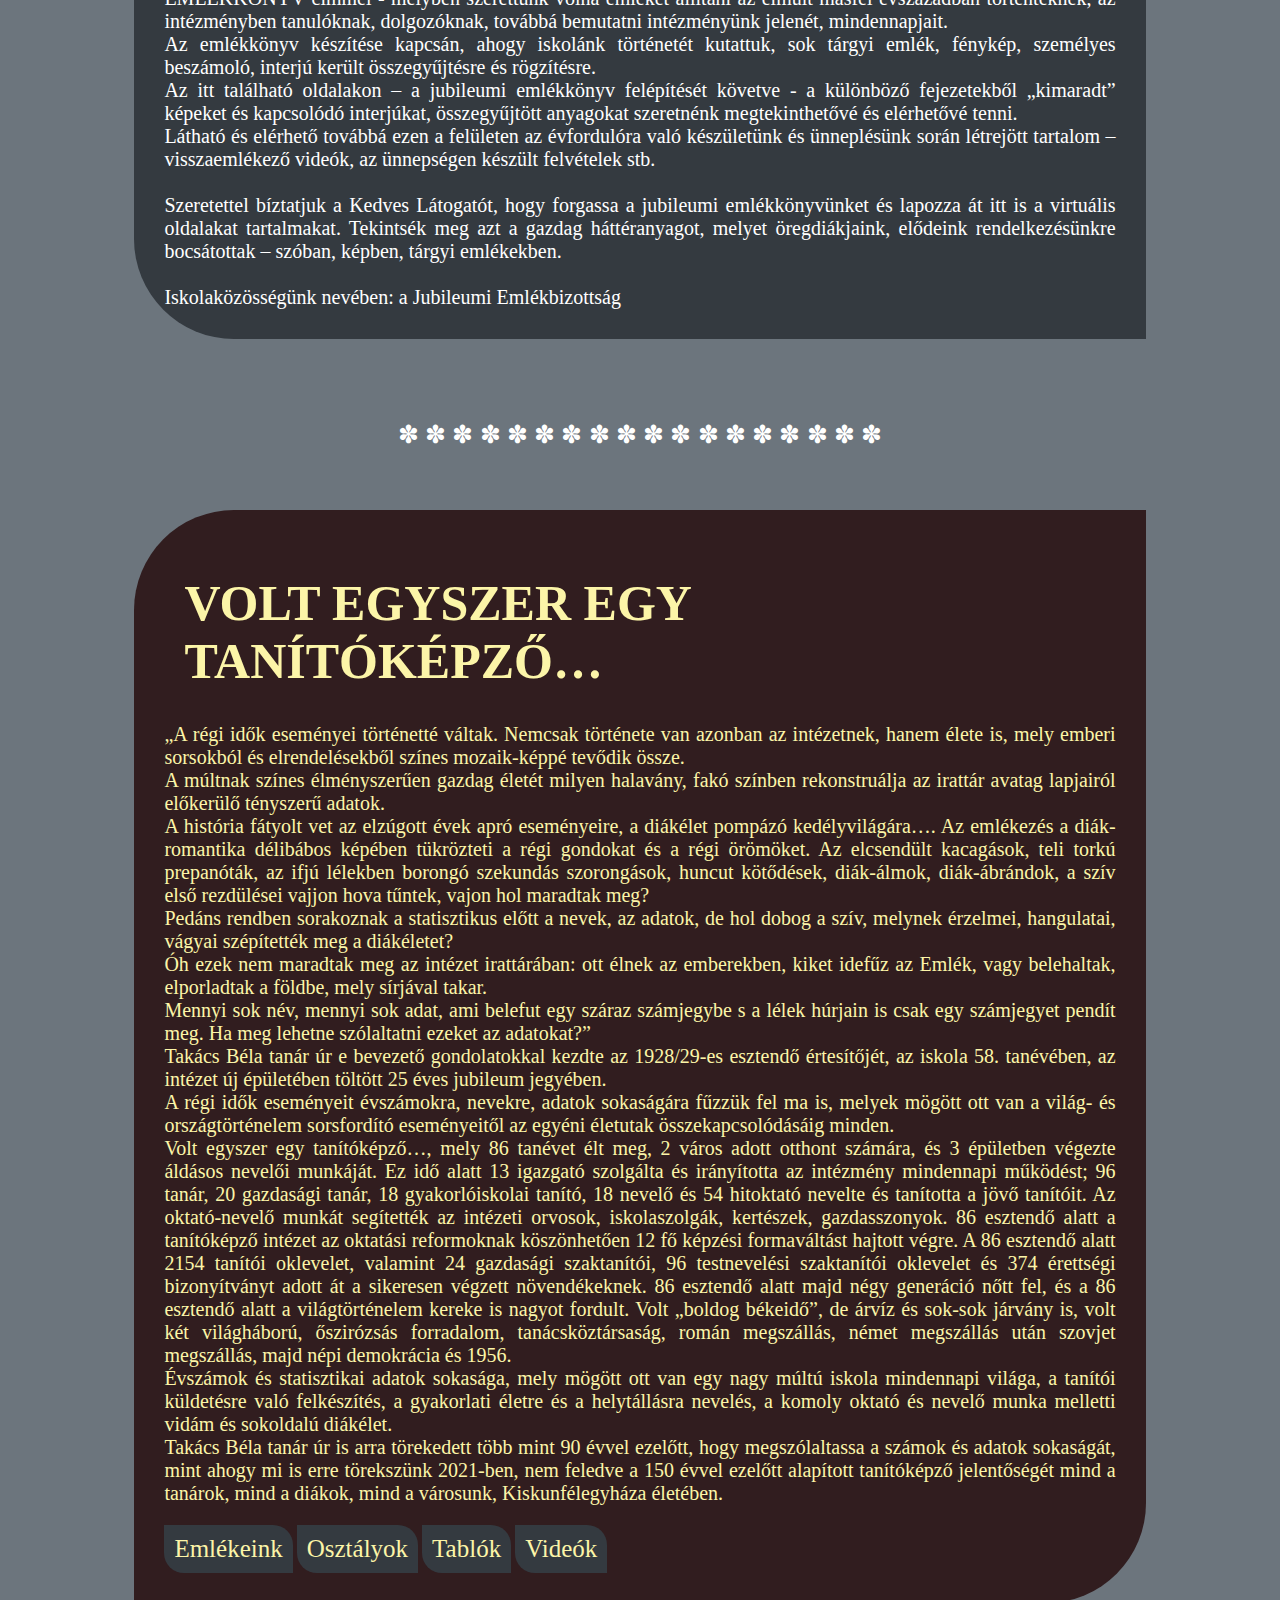
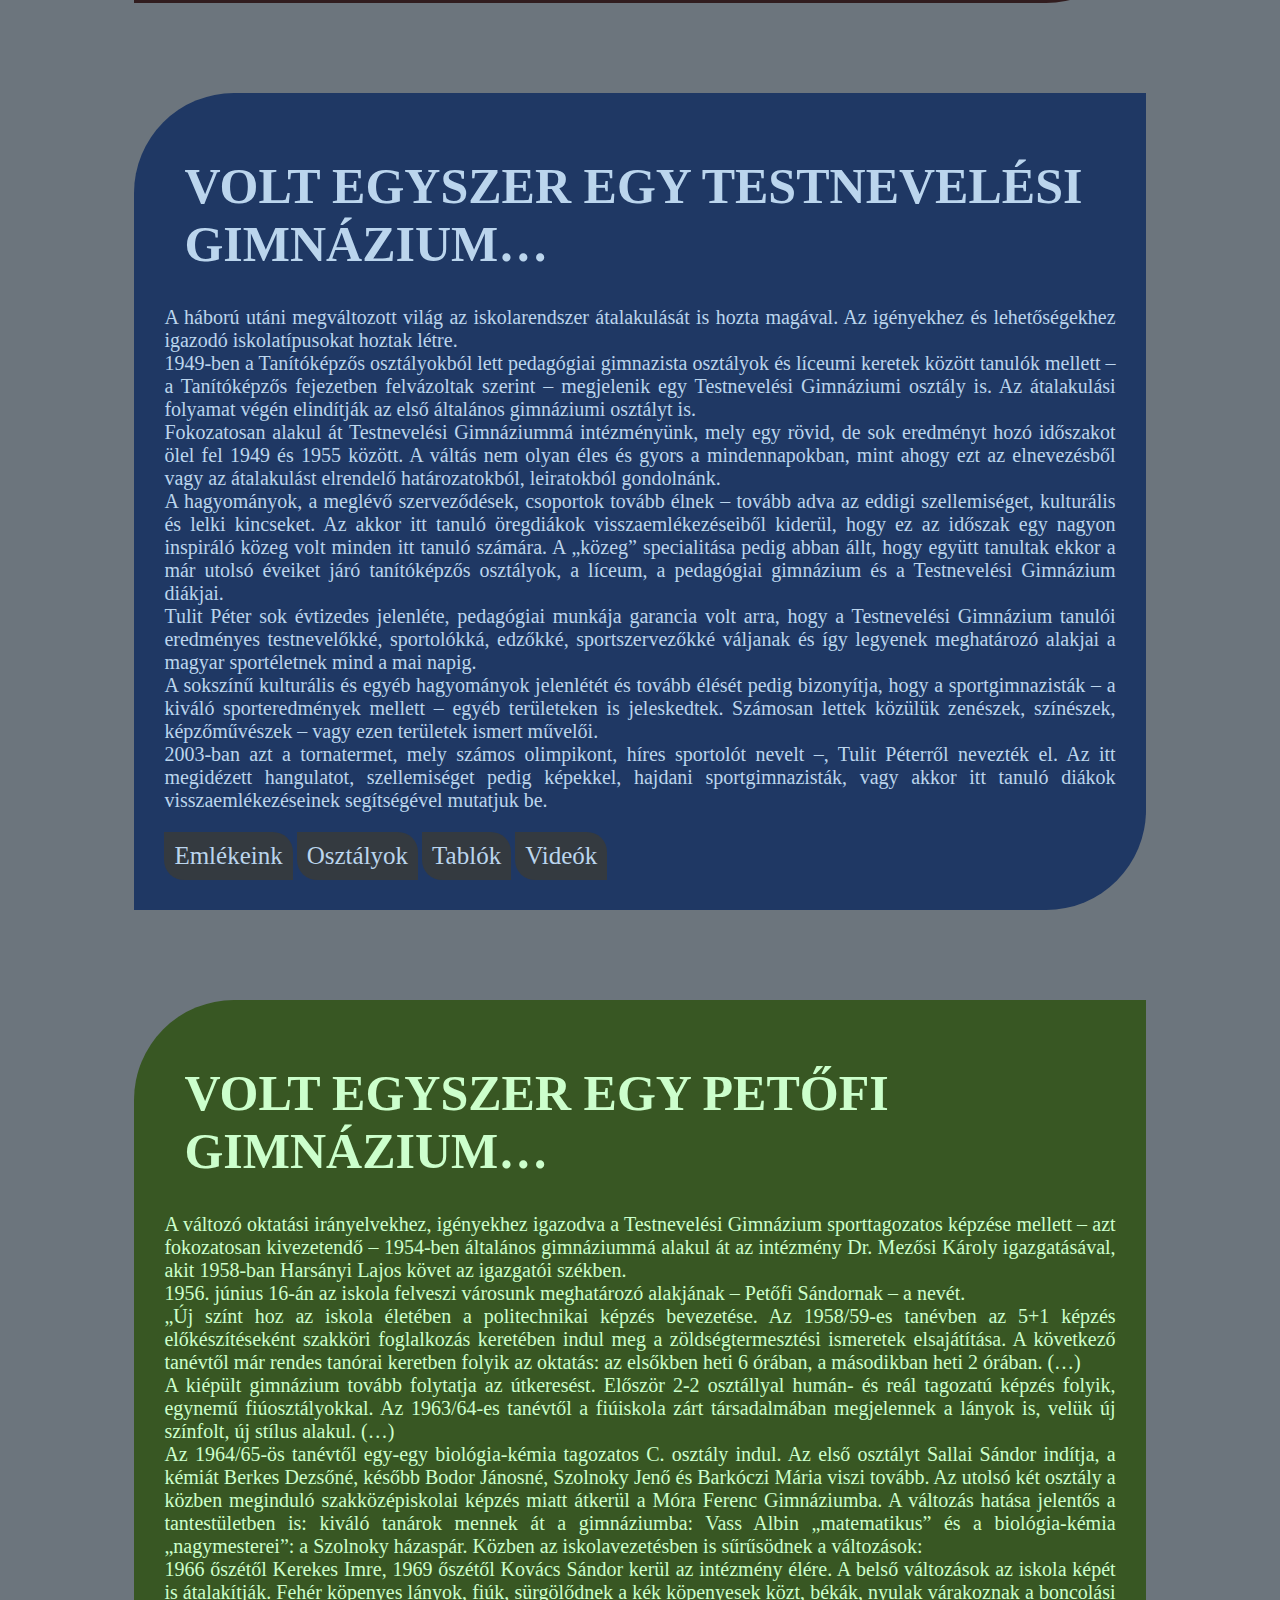
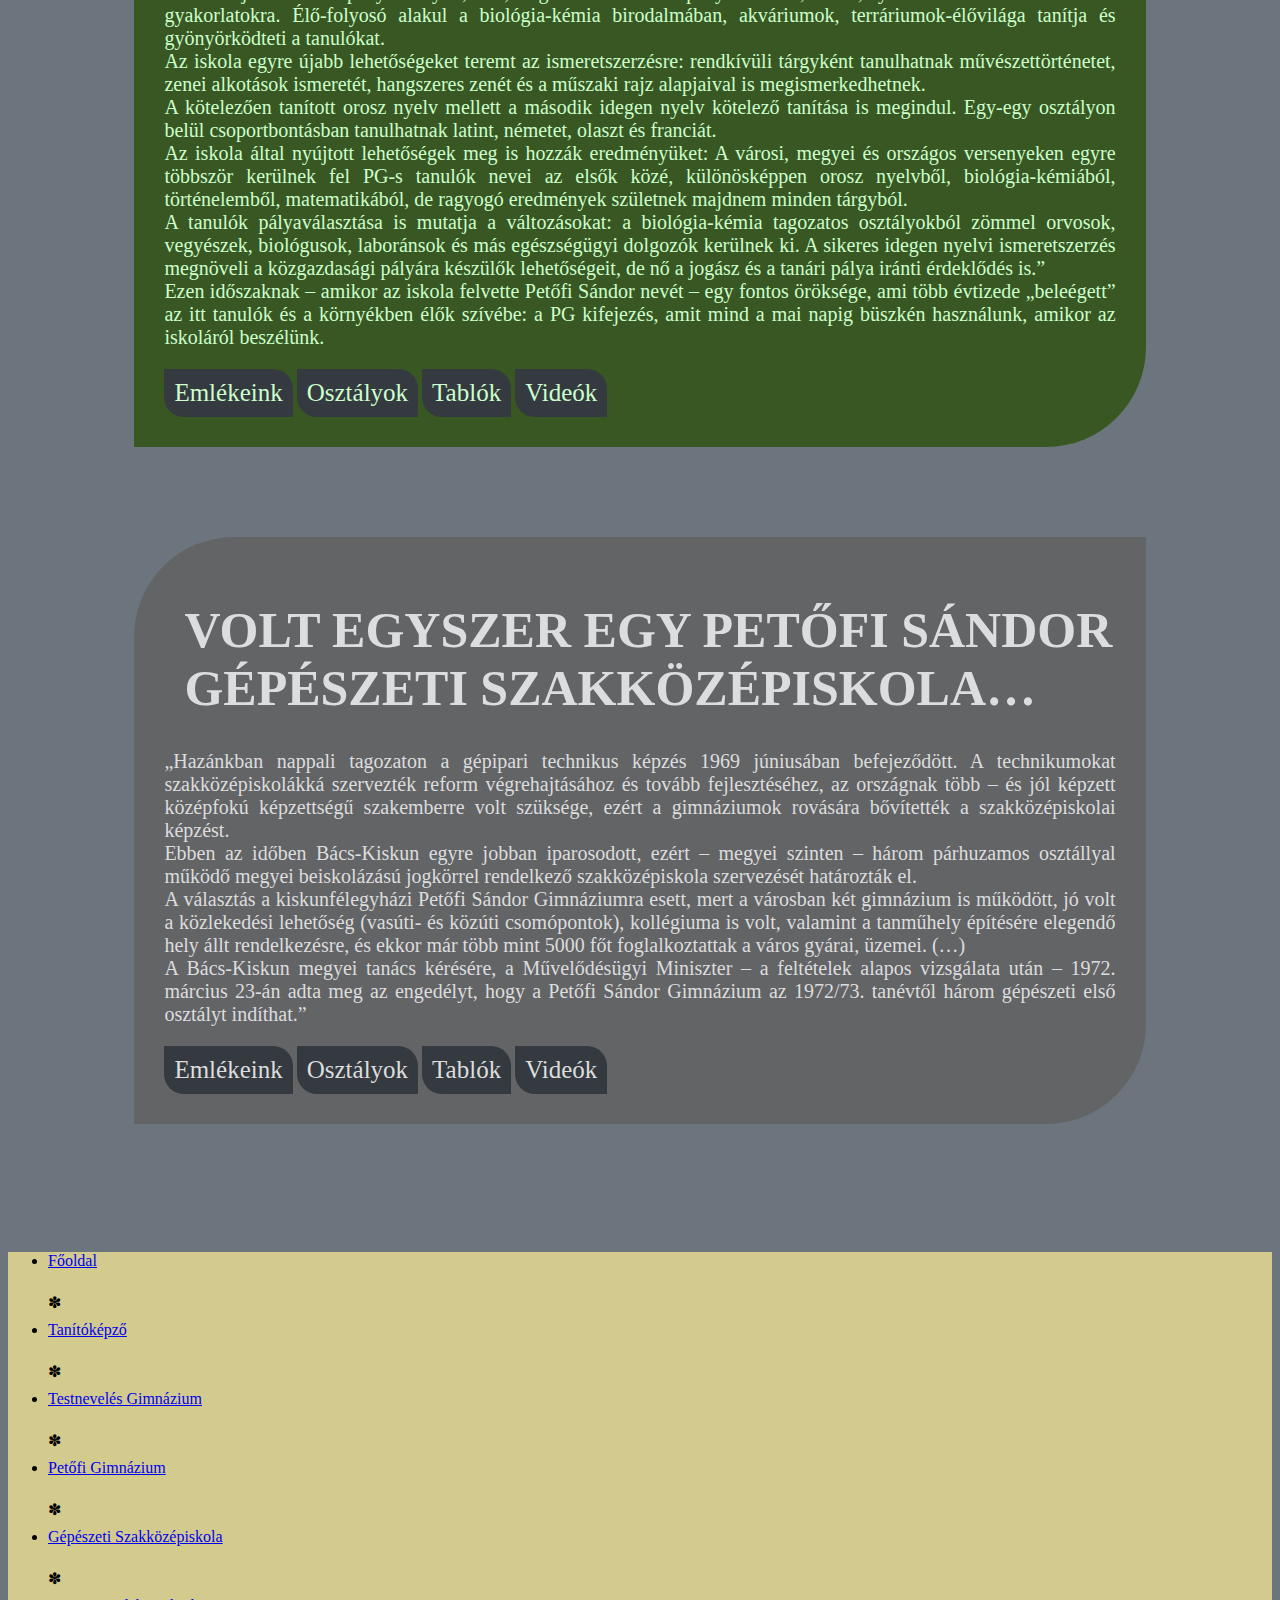
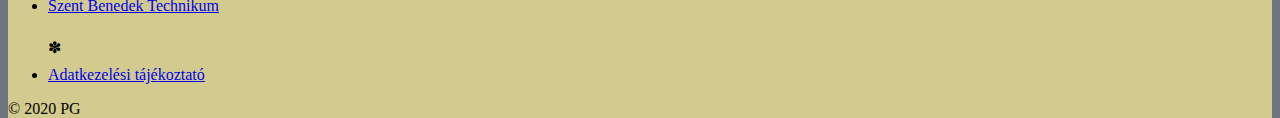
==== commit 871aff9c: "1206" ====
--- a/index.html
+++ b/index.html
@@ -77,7 +77,7 @@
         </button>
       </div>
 
-      <p class="hrDeco">✽ ✽ ✽ ✽ ✽ ✽ ✽ ✽ ✽ ✽ ✽ ✽ ✽ ✽ ✽ ✽ ✽ ✽</p> <br>
+      <br> <p class="hrDeco">✽ ✽ ✽ ✽ ✽ ✽ ✽ ✽ ✽ ✽ ✽ ✽ ✽ ✽ ✽ ✽ ✽ ✽</p> <br>
 
       <div class="szovegDiv">
         <p>
@@ -182,9 +182,10 @@
             <a href="#" class="korButton4">Tablók</a>
             <a href="#" class="korButton4">Videók</a>
         </div>
-      </div>
-
-
+        <br>
+      </div>
+
+      <!--
       <div class="indexNavigator">
         <div class="indexTop">
           <a href="#top">Bevezető</a>
@@ -202,7 +203,27 @@
           <a href="#gepeszetiJump" style="color: #636466;">Petőfi Sándor Gépészeti Szakközépiskola</a>
         </div>
       </div>
+      -->
 
       <br><br><br>
+
+      <footer class="py-3 my-4">
+        <ul class="nav justify-content-center border-bottom pb-3 mb-3">
+          <li class="nav-item"><a href="index.html" class="nav-link px-2 text-muted">Főoldal</a></li>
+          <p class="footerStar">✽</p>
+          <li class="nav-item"><a href="#tanitokepzoJump" class="nav-link px-2 text-muted">Tanítóképző</a></li>
+          <p class="footerStar">✽</p>
+          <li class="nav-item"><a href="#testnevelesJump" class="nav-link px-2 text-muted">Testnevelés Gimnázium</a></li>
+          <p class="footerStar">✽</p>
+          <li class="nav-item"><a href="#petofigimnaziumJump" class="nav-link px-2 text-muted">Petőfi Gimnázium</a></li>
+          <p class="footerStar">✽</p>
+          <li class="nav-item"><a href="#gepeszetiJump" class="nav-link px-2 text-muted">Gépészeti Szakközépiskola</a></li>
+          <p class="footerStar">✽</p>
+          <li class="nav-item"><a href="https://szbi-pg.hu/index.php/hu/" target="_blank" class="nav-link px-2 text-muted">Szent Benedek Technikum</a></li>
+          <p class="footerStar">✽</p>
+          <li class="nav-item"><a href="data.html" class="nav-link px-2 text-muted">Adatkezelési tájékoztató</a></li>
+        </ul>
+        <p class="text-center text-muted">© 2020 PG</p>
+      </footer>
 </body>
 </html>--- a/style.css
+++ b/style.css
@@ -28,6 +28,16 @@
 .indexNavigator div:hover{
     background-color: #fcf5a8;
     border-radius: 15px;
+}
+
+footer{
+    background-color: #d3ca8d;
+    position: inherit;
+    bottom: 0;
+    transform: translateY(40px);
+}
+.footerStar{
+    transform: translateY(7px);
 }
 
 .elerhetosegDiv{
@@ -105,13 +115,14 @@
 .voltegyszerDiv{
     width: 80%;
     margin: 0 auto;
+    overflow: hidden;
 }
 .voltegyszerDiv div{
     transition: 1s;
     overflow-y: hidden;
 }
 .voltegyszerDiv div:hover{
-    transform: scale(1.02);
+    transform: scale(0.98);
     box-shadow: black 10px 10px;
 }
 #tanitokepzo{
@@ -321,6 +332,13 @@
     display: inline-block;
 }
 
+.galleryDiv{
+    position: absolute;
+    top: 35%;
+    bottom: 65%;
+    left: 10%;
+    right: 10%;
+}
 .imgDivAnimation{
     margin-bottom: 30px;
     transition: 0.5s;
@@ -339,6 +357,53 @@
     margin: 0 auto;
     transform: translateY(180px);
 }
+.modal-content{
+    background-color: #6C757D !important;
+    color: white;
+}
+/*Modal Image Grid*/
+photo-gallery {
+    color:#313437;
+    background-color:#fff;
+  }
+  
+  .photo-gallery p {
+    color:#7d8285;
+  }
+  
+  .photo-gallery h2 {
+    font-weight:bold;
+    margin-bottom:40px;
+    padding-top:40px;
+    color:inherit;
+  }
+  
+  @media (max-width:767px) {
+    .photo-gallery h2 {
+      margin-bottom:25px;
+      padding-top:25px;
+      font-size:24px;
+    }
+  }
+  
+  .photo-gallery .intro {
+    font-size:16px;
+    max-width:500px;
+    margin:0 auto 40px;
+  }
+  
+  .photo-gallery .intro p {
+    margin-bottom:0;
+  }
+  
+  .photo-gallery .photos {
+    padding-bottom:20px;
+  }
+  
+  .photo-gallery .item {
+    padding-bottom:30px;
+  }
+/*Modal Image Grid*/
 #kepeslapokImg{
     background-image: url(images/gallery/képeslapok/képeslap-5.jpg);
     width: 100%;
